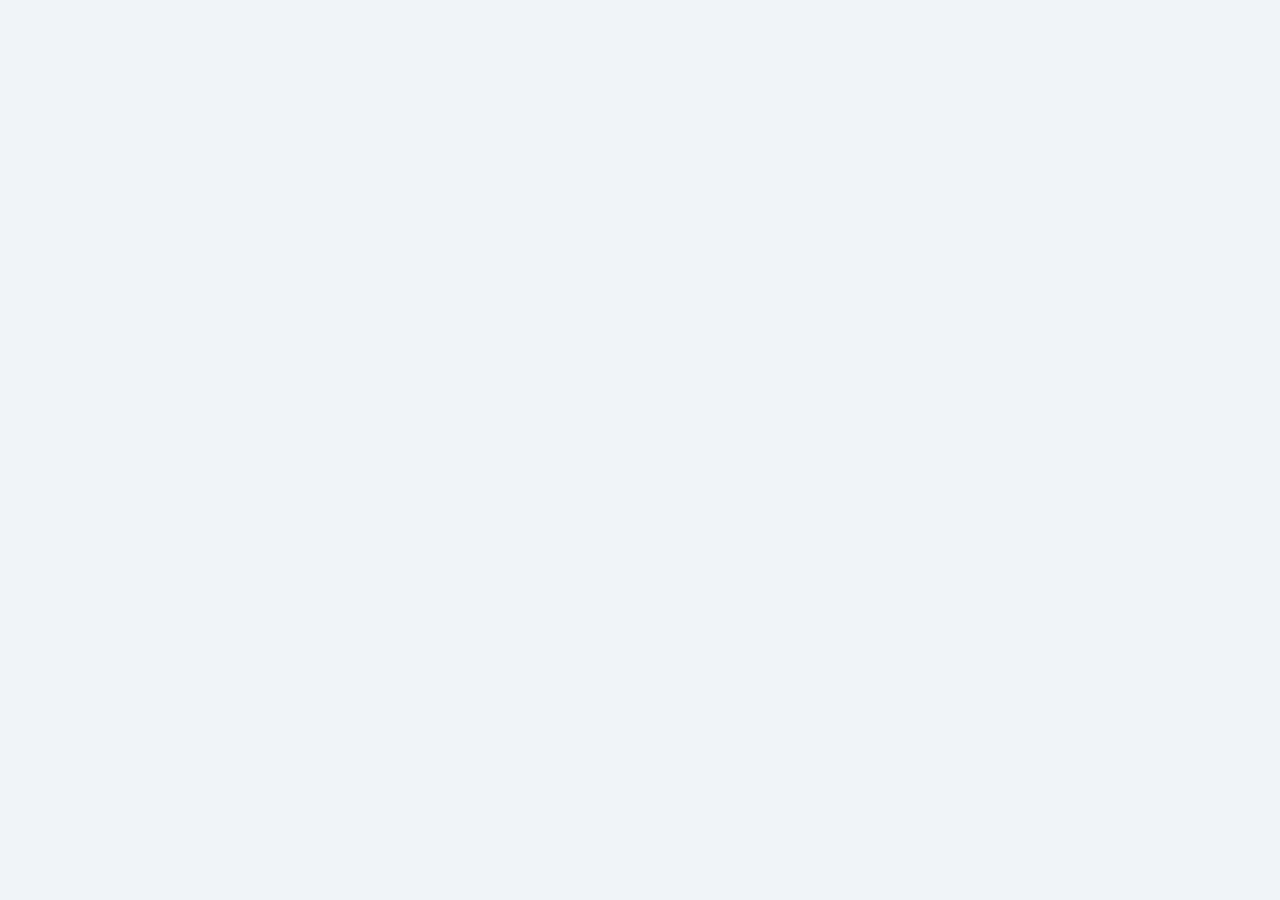
==== index.html @ 01dbf8a0 "Add files via upload" ====
<!DOCTYPE html>
<html lang="ja">
<head>
<meta charset="UTF-8">
<meta name="viewport" content="width=device-width, initial-scale=1.0, maximum-scale=1.0, user-scalable=no, viewport-fit=cover">
<meta name="mobile-web-app-capable" content="yes">
<meta name="apple-mobile-web-app-capable" content="yes">
<title>TFT 1 Stage Simulator</title>
<link rel="icon" href="favicon.ico" type="image/x-icon">
<script src="https://unpkg.com/react@18/umd/react.development.js"></script>
<script src="https://unpkg.com/react-dom@18/umd/react-dom.development.js"></script>
<script src="https://cdnjs.cloudflare.com/ajax/libs/html2canvas/1.4.1/html2canvas.min.js"></script>
<!-- 🌟 Babelをバージョン固定（未固定だと自動更新で壊れる）。8系で従来のJSX変換に固定する -->
<script src="https://unpkg.com/@babel/standalone@8.0.1/babel.min.js"></script>
<script>
  // 🌟 JSXを classic ランタイム（React.createElement）に強制。
  //    これをしないと Babel 8 既定の automatic ランタイムが import 文を出力し、
  //    「Cannot use import statement outside a module」で全画面が真っ白になる。
  Babel.registerPreset('jsx-classic', {
    presets: [[Babel.availablePresets.react, { runtime: 'classic' }]],
  });
</script>
<link href="https://fonts.googleapis.com/css2?family=Rajdhani:wght@500;600;700&family=Orbitron:wght@400;700;900&family=Noto+Sans+JP:wght@400;700;900&display=swap" rel="stylesheet">


<link rel="stylesheet" href="styles.css">
</head>
<body>
<div id="root"></div>

<!-- 共通設定（Firebase / Riotプロキシ / Discord / 管理者） -->
<script src="sim-config.js"></script>

<!-- データセット（app.js より前に読み込む） -->
<!-- champions / items は純粋なデータなので通常スクリプト -->
<script src="data-champions.js"></script>
<script src="data-items.js"></script>
<script src="data-encounters.js"></script>
<!-- augments は内部に JSX を含むため Babel で変換 -->
<script type="text/babel" data-presets="jsx-classic" src="data-augments.js"></script>

<!-- 🧊 3D盤面用：three.js（r128：グローバル環境用安定版） -->
<script src="https://cdnjs.cloudflare.com/ajax/libs/three.js/r128/three.min.js"></script>
<script src="https://cdn.jsdelivr.net/npm/three@0.128.0/examples/js/controls/OrbitControls.js"></script>
<script src="https://cdn.jsdelivr.net/npm/three@0.128.0/examples/js/loaders/GLTFLoader.js"></script>

<!-- 🧊 3D盤面モジュール（JSX を含むため Babel で変換。app.js より前に読み込む） -->
<script type="text/babel" data-presets="jsx-classic" src="board3d.js"></script>

<!-- アプリ本体（JSX を含むため Babel で変換） -->
<script type="text/babel" data-presets="jsx-classic" src="app.js"></script>
</body>
</html>
---- styles.css ----
/* TFT Simulator - styles */
*{margin:0;padding:0;box-sizing:border-box;}
:root {
  /* プロのデザイナー設定：単なる白ではなく、上品な「ペール・フロスト」トーン */
  --gold: #b8860b; --gold2: #d4af37; --blue: #0066cc; --purple: #7a33cc;
  --teal: #008877; --red: #dc3545; 
  --bg0: #f0f4f8; 
  --bg1: #ffffff; 
  --bg2: #e2e8f0; 
  --bg3: #cbd5e1; 
  --border: #94a3b8; 
  --text: #1e293b; 
  --textdim: #64748b;
  --silver: #64748b; --prismatic: #c084fc;
  
  /* 透明度を持たせたパネル用の新設変数 */
  --bg-panel: rgba(255, 255, 255, 0.95);
  --bg-sidebar: rgba(241, 245, 249, 0.85);
  --bg-hex: rgba(226, 232, 240, 0.6);
  --text-main: #1e293b;
  --text-inv: #ffffff;
}
html,body{height:100%;background:var(--bg0);overflow:hidden;font-family:'Noto Sans JP','Rajdhani',sans-serif;color:var(--text);}
#root{height:100%;display:flex;flex-direction:column;}

@keyframes popIn {
  0% { transform: scale(0.5); opacity: 0; }
  70% { transform: scale(1.05); opacity: 1; }
  100% { transform: scale(1); opacity: 1; }
}

/* POPアップのスタイル修正 */
.champ-pop-up {
  /* position: fixed; 等はJS側の親要素が担当するので不要になります */
  animation: popInSimple 0.4s cubic-bezier(0.175, 0.885, 0.32, 1.275) forwards;
}

@keyframes popInSimple {
  0% { transform: scale(0.5); opacity: 0; }
  70% { transform: scale(1.05); opacity: 1; }
  100% { transform: scale(1); opacity: 1; }
}

/* ステージ進行バーのスタイル */
.stage-tracker {
  display: flex;
  align-items: center;
  background: #08101a;
  border: 1px solid #1e2d4a;
  border-top: none;
  border-radius: 0 0 10px 10px;
  padding: 4px 20px;
  gap: 15px;
  box-shadow: 0 4px 15px rgba(0,0,0,0.5);
  position: relative;
}

.stage-num {
  font-family: 'Orbitron';
  font-weight: 900;
  color: #c5d4e8;
  font-size: 14px;
  display: flex;
  align-items: center;
  gap: 8px;
}

.round-dots {
  display: flex;
  align-items: center;
  gap: 10px;
}

.round-icon {
  width: 16px;
  height: 16px;
  display: flex;
  align-items: center;
  justify-content: center;
  filter: grayscale(1);
  opacity: 0.3;
  transition: all 0.3s;
}

.round-icon.active {
  filter: grayscale(0);
  opacity: 1;
  transform: scale(1.2);
}

/* 画像にあったひし形のカレントマーカー */
.round-icon.active::after {
  content: '';
  position: absolute;
  bottom: -12px;
  width: 0;
  height: 0;
  border-left: 6px solid transparent;
  border-right: 6px solid transparent;
  border-bottom: 8px solid var(--blue);
}


@keyframes fadeIn{from{opacity:0;transform:scale(.95)}to{opacity:1;transform:scale(1)}}
@keyframes starUpAnim{0%{transform:scale(0.5);opacity:0}60%{transform:scale(1.1)}100%{transform:scale(1);opacity:1}}
@keyframes shimmer{0%{background-position:-200% center}100%{background-position:200% center}}
@keyframes prismaticGlow{0%{box-shadow:0 0 8px #ff00ff,0 0 16px #00ffff}33%{box-shadow:0 0 8px #ffff00,0 0 16px #ff00ff}66%{box-shadow:0 0 8px #00ffff,0 0 16px #ffff00}100%{box-shadow:0 0 8px #ff00ff,0 0 16px #00ffff}}

.menu-btn { padding:12px 25px; border:1px solid var(--border); background:var(--bg2); color:white; font-family:'Noto Sans JP','Orbitron'; cursor:pointer; border-radius:8px; transition:all 0.2s; text-align:center; font-weight:700;}
.menu-btn:hover { background:var(--bg3); border-color:var(--blue); box-shadow:0 0 15px var(--blue); }

::-webkit-scrollbar { width: 4px; }
::-webkit-scrollbar-track { background: transparent; }
::-webkit-scrollbar-thumb { background: var(--border); border-radius: 10px; }

.aug-card-silver { border-color: var(--silver) !important; box-shadow: 0 0 12px rgba(176,196,222,0.3); }
.aug-card-silver:hover { border-color: white !important; box-shadow: 0 0 20px rgba(176,196,222,0.6) !important; }
.aug-card-gold { border-color: var(--gold) !important; box-shadow: 0 0 12px rgba(200,169,110,0.4); }
.aug-card-gold:hover { border-color: var(--gold2) !important; box-shadow: 0 0 20px rgba(200,169,110,0.7) !important; }
.aug-card-prismatic { border-color: var(--prismatic) !important; animation: prismaticGlow 2s infinite; }
.aug-card-prismatic:hover { box-shadow: 0 0 30px rgba(232,160,255,0.8) !important; }

.aug-tier-silver { color: var(--silver); }
.aug-tier-gold { color: var(--gold2); }
.aug-tier-prismatic { 
  background: linear-gradient(90deg, #ff00ff, #00ffff, #ffff00, #ff00ff);
  background-size: 200%;
  -webkit-text-fill-color: transparent;
  animation: shimmer 2s linear infinite;
}

/* ── スマホ横持ち対応 ── */
@media screen and (max-height: 500px) and (orientation: landscape) {
  /* ステージトラッカー */
  .stage-tracker { padding: 2px 10px; gap: 8px; }
  .stage-num { font-size: 11px; }
  .round-dots { gap: 6px; }

  /* サイドバー系の幅を縮小 */
  .sp-left-trait  { width: 110px !important; padding: 4px !important; }
  .sp-left-item   { width: 44px !important; padding: 4px !important; }
  .sp-right-aug   { width: 72px !important; padding: 8px 3px !important; }

  /* ベンチスロットを小さく */
  .sp-bench-slot  { width: 42px !important; height: 42px !important; }

  /* ショップエリアを低く */
  .sp-shop-area   { height: 108px !important; }
  .sp-shop-header { height: 20px !important; }

  /* NEXTボタンエリアを細く */
  .sp-next-btn-area { width: 100px !important; padding: 8px !important; }
  .sp-next-btn      { height: 52px !important; font-size: 14px !important; }

  /* ヘッダー行を低く */
  .sp-header-row  { height: 36px !important; padding: 0 8px !important; }
  .sp-header-title { font-size: 11px !important; }
}

/* ── ASSET DRAWER ── */
.asset-drawer {
    position: fixed;
    top: 0;
    right: -340px;
    width: 340px;
    height: 100vh;
    background: var(--bg-panel);
    border-left: 1px solid var(--border);
    box-shadow: -8px 0 24px rgba(0,0,0,0.3);
    z-index: 5000;
    transition: right 0.3s cubic-bezier(0.4, 0, 0.2, 1);
    display: flex;
    flex-direction: column;
}
.asset-drawer.open { right: 0; }
.drawer-header {
    padding: 14px 18px;
    border-bottom: 1px solid var(--border);
    display: flex;
    justify-content: space-between;
    align-items: center;
    background: var(--bg2);
}
.drawer-header h3 {
    font-family: 'Noto Sans JP', sans-serif;
    font-weight: 900;
    font-size: 15px;
    color: var(--text-main);
    letter-spacing: 0.5px;
}
.close-drawer-btn {
    background: rgba(0,0,0,0.1);
    border: 1px solid var(--border);
    color: var(--text-main);
    width: 28px;
    height: 28px;
    border-radius: 6px;
    font-size: 16px;
    cursor: pointer;
    display: flex;
    align-items: center;
    justify-content: center;
    transition: all 0.12s;
}
.close-drawer-btn:hover { background: rgba(0,0,0,0.2); }
.drawer-tabs { display: flex; border-bottom: 1px solid var(--border); }
.drawer-tab {
    flex: 1; padding: 10px 0; border: none; background: transparent; cursor: pointer;
    font-size: 12px; font-weight: 900; color: var(--textdim);
    border-bottom: 2px solid transparent; transition: all 0.12s;
}
.drawer-tab.active { color: var(--blue); border-bottom-color: var(--blue); }
.drawer-content { padding: 14px; overflow-y: auto; flex: 1; display: none; }
.drawer-content.active { display: block; }
.drawer-section-title { font-size: 11px; font-weight: 700; color: var(--textdim); margin-top: 14px; margin-bottom: 8px; border-bottom: 1px solid var(--border); padding-bottom: 4px; }
.drawer-section-title:first-child { margin-top: 0; }
.drawer-grid { display: grid; grid-template-columns: repeat(auto-fill, minmax(46px, 1fr)); gap: 8px; }
.asset-icon-wrapper {
  width: 100%;
  aspect-ratio: 1;
  border-radius: 6px;
  cursor: grab;
  border: 2px solid var(--border);
  background: #1e293b;
  display: flex;
  align-items: center;
  justify-content: center;
  overflow: hidden;
  transition: all 0.15s;
  position: relative;
}
.asset-icon-wrapper:hover {
  border-color: var(--gold) !important;
  transform: scale(1.1);
  z-index: 10;
  box-shadow: 0 4px 12px rgba(0,0,0,0.4);
}
.asset-icon-wrapper img { width: 100%; height: 100%; object-fit: cover; pointer-events: none; }

/* ============================================================
   📱 スマホ・タブレット横向き専用 UI (Landscape Only)
   ============================================================ */

/* 縦向き（ポートレート）時に警告を表示して操作をロック */
@media screen and (orientation: portrait) {
  body::after {
    content: "画面を横向きにしてください\A (Please rotate your device)";
    white-space: pre-wrap;
    position: fixed; top: 0; left: 0; width: 100vw; height: 100vh;
    background: var(--bg0); color: var(--text);
    display: flex; align-items: center; justify-content: center;
    font-size: 1.2rem; font-weight: bold; text-align: center;
    z-index: 99999;
  }
}

/* 全体のコンテナを画面いっぱい（フルブリード）に固定。
   ※ html/body/#root に padding:env(safe-area-inset-*) を入れると
     #root が width:100vw を持つため、ノッチ側のパディング分だけ中身が右へはみ出し
     「左側が空白・画面が右に寄る」状態になる。
     セーフエリアは各端の要素（左サイドバー等）に内側パディングとして個別付与する。 */
html, body, #root {
  height: 100vh; width: 100vw;
  overflow: hidden;
  background: var(--bg0);
}

/* ═══ 🌗 ダークテーマ（body.dark でCSS変数を一括反転） ═══ */
body.dark {
  --bg0: #0b1320;
  --bg1: #101c33;
  --bg2: #1c2a44;
  --bg3: #24365a;
  --border: #2a3a55;
  --text: #e2e8f0;
  --textdim: #7d8aa5;
  --bg-panel: rgba(16, 28, 51, 0.95);
  --bg-sidebar: rgba(11, 19, 32, 0.85);
  --bg-hex: rgba(28, 42, 68, 0.6);
  --text-main: #e2e8f0;
  --text-inv: #0b1320;
}
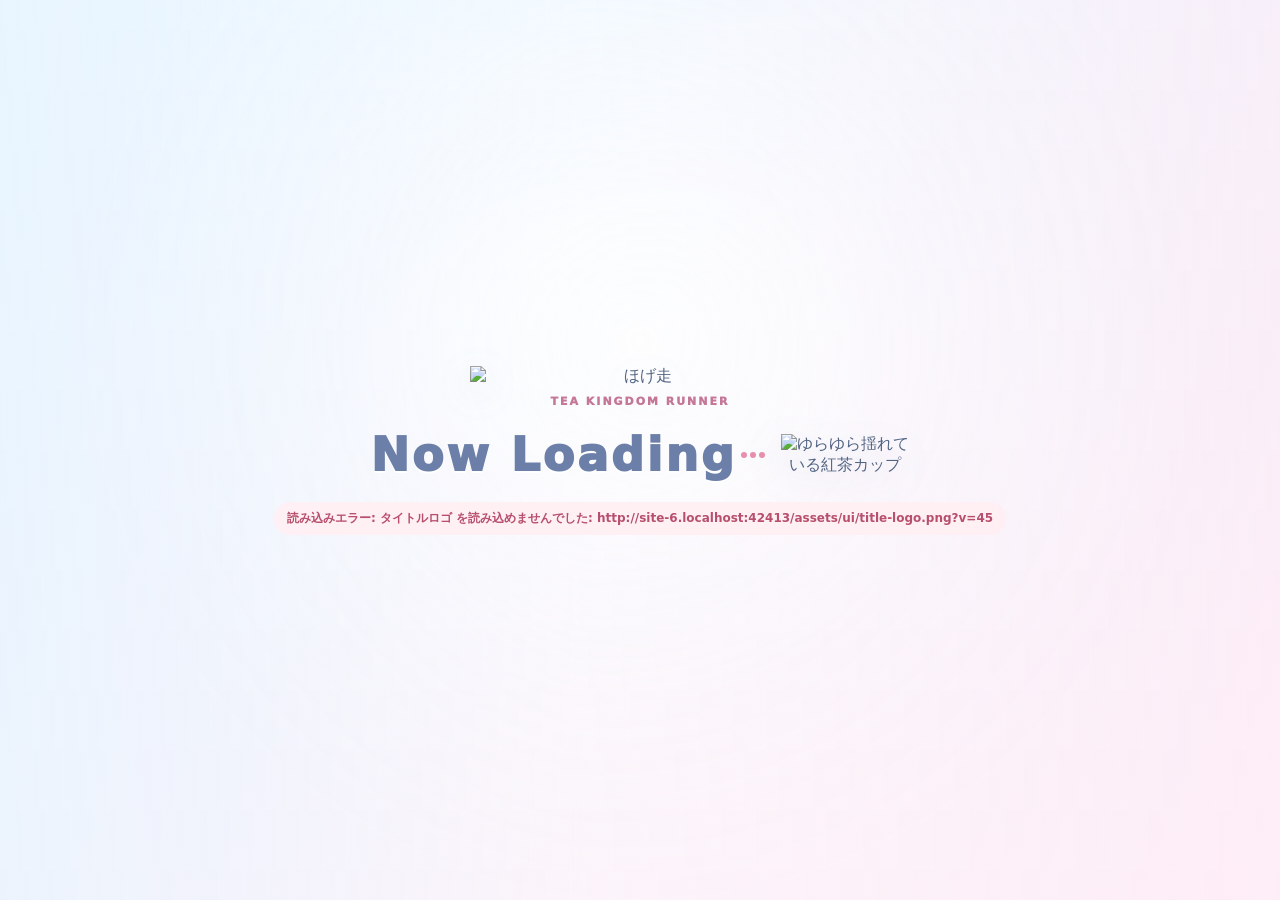
==== commit 0b96fdcc: "Add files via upload" ====
--- a/index.html
+++ b/index.html
@@ -1,53 +1,217 @@
-<!DOCTYPE html>
+<!doctype html>
 <html lang="ja">
 <head>
-<meta charset="UTF-8">
-<meta name="viewport" content="width=device-width, initial-scale=1.0, maximum-scale=1.0, user-scalable=no, viewport-fit=cover">
-<meta name="mobile-web-app-capable" content="yes">
-<meta name="apple-mobile-web-app-capable" content="yes">
-<title>TFT 1 Stage Simulator</title>
-<link rel="icon" href="favicon.ico" type="image/x-icon">
-<script src="https://unpkg.com/react@18/umd/react.development.js"></script>
-<script src="https://unpkg.com/react-dom@18/umd/react-dom.development.js"></script>
-<script src="https://cdnjs.cloudflare.com/ajax/libs/html2canvas/1.4.1/html2canvas.min.js"></script>
-<!-- 🌟 Babelをバージョン固定（未固定だと自動更新で壊れる）。8系で従来のJSX変換に固定する -->
-<script src="https://unpkg.com/@babel/standalone@8.0.1/babel.min.js"></script>
-<script>
-  // 🌟 JSXを classic ランタイム（React.createElement）に強制。
-  //    これをしないと Babel 8 既定の automatic ランタイムが import 文を出力し、
-  //    「Cannot use import statement outside a module」で全画面が真っ白になる。
-  Babel.registerPreset('jsx-classic', {
-    presets: [[Babel.availablePresets.react, { runtime: 'classic' }]],
-  });
-</script>
-<link href="https://fonts.googleapis.com/css2?family=Rajdhani:wght@500;600;700&family=Orbitron:wght@400;700;900&family=Noto+Sans+JP:wght@400;700;900&display=swap" rel="stylesheet">
-
-
-<link rel="stylesheet" href="styles.css">
+  <meta charset="UTF-8" />
+  <meta name="viewport" content="width=device-width, initial-scale=1.0" />
+  <meta name="theme-color" content="#171923" />
+  <title>ほげ走</title>
+  <link rel="icon" type="image/png" sizes="64x64" href="./assets/ui/favicon.png?v=45" />
+  <link rel="apple-touch-icon" sizes="180x180" href="./assets/ui/apple-touch-icon.png?v=45" />
+  <style>
+    html, body { margin: 0; min-height: 100%; }
+    body.app-loading { overflow: hidden; }
+    body.app-loading .app-shell,
+    body.app-loading .footer { display: none !important; }
+    #boot-splash { position: fixed; inset: 0; z-index: 99999; }
+  </style>
+  <link rel="stylesheet" href="./styles.css?v=45" />
 </head>
-<body>
-<div id="root"></div>
-
-<!-- 共通設定（Firebase / Riotプロキシ / Discord / 管理者） -->
-<script src="sim-config.js"></script>
-
-<!-- データセット（app.js より前に読み込む） -->
-<!-- champions / items は純粋なデータなので通常スクリプト -->
-<script src="data-champions.js"></script>
-<script src="data-items.js"></script>
-<script src="data-encounters.js"></script>
-<!-- augments は内部に JSX を含むため Babel で変換 -->
-<script type="text/babel" data-presets="jsx-classic" src="data-augments.js"></script>
-
-<!-- 🧊 3D盤面用：three.js（r128：グローバル環境用安定版） -->
-<script src="https://cdnjs.cloudflare.com/ajax/libs/three.js/r128/three.min.js"></script>
-<script src="https://cdn.jsdelivr.net/npm/three@0.128.0/examples/js/controls/OrbitControls.js"></script>
-<script src="https://cdn.jsdelivr.net/npm/three@0.128.0/examples/js/loaders/GLTFLoader.js"></script>
-
-<!-- 🧊 3D盤面モジュール（JSX を含むため Babel で変換。app.js より前に読み込む） -->
-<script type="text/babel" data-presets="jsx-classic" src="board3d.js"></script>
-
-<!-- アプリ本体（JSX を含むため Babel で変換） -->
-<script type="text/babel" data-presets="jsx-classic" src="app.js"></script>
+<body class="app-loading">
+  <div id="boot-splash" class="boot-splash" role="status" aria-live="polite">
+    <div class="loading-scene">
+      <div class="loading-brand">
+        <img class="loading-logo-image" src="./assets/ui/title-logo.png?v=45" alt="ほげ走" />
+        <p class="loading-kicker">TEA KINGDOM RUNNER</p>
+      </div>
+
+      <div class="loading-bottom-right">
+        <div class="loading-text-wrap">
+          <span class="now-loading-text">Now Loading</span>
+          <span class="loading-ellipsis"><i></i><i></i><i></i></span>
+        </div>
+        <img id="loading-runner" class="loading-runner loading-teacup" data-loading-kind="teacup" src="./assets/items/tea-cup.png?v=45" alt="ゆらゆら揺れている紅茶カップ" />
+      </div>
+      <p id="boot-status" class="boot-status">ゲーム素材を読み込んでいます…</p>
+    </div>
+  </div>
+  <main class="app-shell">
+    <header class="topbar">
+      <div>
+        <div class="eyebrow">TEA ROGUELIKE RUNNER</div>
+        <div class="title-logo" aria-label="ほげ走">
+          <img class="title-logo-image" src="./assets/ui/title-logo.png?v=45" alt="ほげ走" />
+        </div>
+      </div>
+    </header>
+
+    <section id="login-screen" class="panel login-panel hidden">
+      <div class="hero-visual">
+        <img class="login-character" src="./assets/player/portrait.jpg?v=45" alt="ほげ走の操作キャラ" />
+      </div>
+      <div>
+        <p class="eyebrow">USERNAME ONLY</p>
+        <h2>名前を入れたら、すぐスタート。</h2>
+        <p class="muted">メールアドレス・パスワードは不要です。このブラウザに匿名セッションを保存します。</p>
+        <form id="login-form" class="login-form">
+          <label for="username-input">プレイヤー名</label>
+          <div class="login-row">
+            <input id="username-input" type="text" maxlength="16" minlength="1" placeholder="例：けんたん" autocomplete="nickname" required />
+            <button class="primary-button" type="submit">この名前で遊ぶ</button>
+          </div>
+          <p id="login-error" class="error-text" role="alert"></p>
+        </form>
+      </div>
+    </section>
+
+    <section id="game-screen" class="game-layout hidden">
+      <div class="game-column">
+        <div class="game-frame panel">
+          <div class="in-game-ui" aria-label="ゲーム情報表示">
+            <div class="in-game-ui-row">
+              <div id="user-badge" class="user-badge game-user-badge hidden">
+                <span class="status-dot"></span>
+                <span class="user-badge-label">PLAYER</span>
+                <span id="current-username"></span>
+              </div>
+              <div class="scoreboard-pop">
+                <div class="game-stat game-stat-score">
+                  <div class="game-stat-head"><img class="game-stat-icon" src="./assets/ui/hud/score.png?v=45" alt="" /><span>SCORE</span></div>
+                  <strong id="score-label">0m</strong>
+                </div>
+                <div class="game-stat game-stat-cup">
+                  <div class="game-stat-head"><img class="game-stat-icon" src="./assets/ui/hud/tea-cup.png?v=45" alt="" /><span>TEA CUP</span></div>
+                  <strong id="coin-label">0</strong>
+                </div>
+                <div class="game-stat game-stat-next">
+                  <div class="game-stat-head"><img class="game-stat-icon" src="./assets/ui/hud/next-item.png?v=45" alt="" /><span>NEXT ITEM</span></div>
+                  <strong id="upgrade-label">10</strong>
+                </div>
+                <div class="game-stat game-stat-best">
+                  <div class="game-stat-head"><img class="game-stat-icon" src="./assets/ui/hud/best.png?v=45" alt="" /><span>BEST</span></div>
+                  <strong id="best-label">0m</strong>
+                </div>
+              </div>
+            </div>
+            <div class="build-pop panel-lite">
+              <div class="build-pop-title"><img class="build-pop-icon" src="./assets/ui/hud/build.png?v=45" alt="" /><span>今回の強化</span></div>
+              <div id="build-list" class="build-list build-list-ingame"><span class="muted">まだ強化なし</span></div>
+            </div>
+          </div>
+          <canvas id="game-canvas" width="960" height="540" aria-label="ほげ走ゲーム画面"></canvas>
+
+          <div id="start-overlay" class="overlay-card overlay-start">
+            <div class="overlay-inner">
+              <p id="overlay-eyebrow" class="eyebrow">WELCOME TO THE TEA KINGDOM</p>
+                            <img id="overlay-character" class="overlay-character" src="./assets/ui/title-key-art.png?v=45" alt="ほげ走のキャラクター" />
+              <h2 id="start-title">ほげ走</h2>
+              <div id="result-score-panel" class="result-score-panel hidden" aria-live="polite">
+                <span class="result-score-label">RESULT SCORE</span>
+                <strong id="result-score-value">0m</strong>
+                <span id="result-tea-value" class="result-tea-value">0 TEA</span>
+              </div>
+              <p id="start-description">ジャンプとしゃがみで敵をかわし、紅茶入りのカップを集めよう。</p>
+              <p id="overlay-note" class="overlay-note">ふしぎな紅茶の国を駆け抜けよう！</p>
+              <form id="menu-name-form" class="menu-name-form">
+                <label for="menu-username-input">プレイヤー名</label>
+                <div class="menu-name-row">
+                  <input id="menu-username-input" type="text" maxlength="16" minlength="1" placeholder="例：けんたん" autocomplete="nickname" required />
+                  <button id="menu-name-save" class="primary-button menu-name-save" type="submit">名前を保存</button>
+                </div>
+                <p id="menu-name-status" class="muted small">ここで設定した名前で遊びます。ランキングにもこの名前で記録されます。</p>
+              </form>
+              <div class="start-feature-grid" aria-label="ゲーム紹介">
+                <div class="start-feature-card feature-run"><strong>RUN</strong><span>敵や障害物をかわしてどこまでも進もう</span></div>
+                <div class="start-feature-card feature-cup"><strong>COLLECT</strong><span>紅茶カップを集めて能力をアンロック</span></div>
+                <div class="start-feature-card feature-upgrade"><strong>POWER UP</strong><span>好きな強化を選んでベスト更新を狙おう</span></div>
+              </div>
+              <div class="start-action-badges">
+                <span class="start-action-badge">1P SOLO</span>
+                <span class="start-action-badge">CUTE ROGUELIKE RUN</span>
+                <span class="start-action-badge">BEST SCORE CHALLENGE</span>
+              </div>
+              <div class="start-keybind-box">
+                <div class="keybind-heading">
+                  <div>
+                    <p class="eyebrow">KEY CONFIG</p>
+                    <h3>スタート前に操作キー設定</h3>
+                  </div>
+                  <button id="reset-keybinds" class="text-button key-reset" type="button">初期設定に戻す</button>
+                </div>
+                <p id="keybind-status" class="muted small">変更したいボタンを押してから、割り当てたいキーを入力してください。</p>
+                <div class="keybind-grid compact-keybind-grid">
+                  <div class="keybind-action">
+                    <strong>ジャンプ</strong>
+                    <button class="keybind-button" data-action="jump" data-slot="0" type="button">Space</button>
+                    <button class="keybind-button" data-action="jump" data-slot="1" type="button">W</button>
+                    <button class="keybind-button" data-action="jump" data-slot="2" type="button">↑</button>
+                  </div>
+                  <div class="keybind-action">
+                    <strong>しゃがみ</strong>
+                    <button class="keybind-button" data-action="duck" data-slot="0" type="button">S</button>
+                    <button class="keybind-button" data-action="duck" data-slot="1" type="button">↓</button>
+                  </div>
+                  <div class="keybind-action ability-bind-action">
+                    <strong>能力① 左</strong>
+                    <button class="keybind-button" data-action="upgrade1" data-slot="0" type="button">Q</button>
+                    <button class="keybind-button" data-action="upgrade1" data-slot="1" type="button">1</button>
+                  </div>
+                  <div class="keybind-action ability-bind-action">
+                    <strong>能力② 中</strong>
+                    <button class="keybind-button" data-action="upgrade2" data-slot="0" type="button">W</button>
+                    <button class="keybind-button" data-action="upgrade2" data-slot="1" type="button">2</button>
+                  </div>
+                  <div class="keybind-action ability-bind-action">
+                    <strong>能力③ 右</strong>
+                    <button class="keybind-button" data-action="upgrade3" data-slot="0" type="button">E</button>
+                    <button class="keybind-button" data-action="upgrade3" data-slot="1" type="button">3</button>
+                  </div>
+                </div>
+                <p class="menu-key-note"><strong>決定：</strong>スタート / リトライは Space　・　能力選択は左から Q/W/E または 1/2/3</p>
+              </div>
+              <div class="result-action-row">
+                <button id="home-button" class="home-button hidden" type="button">HOME</button>
+                <button id="start-button" class="primary-button big-button start-button-game" type="button">ゲームスタート</button>
+              </div>
+              <p id="start-press-hint" class="start-press-hint">クリック / Space でスタート</p>
+            </div>
+          </div>
+
+          <div id="upgrade-overlay" class="upgrade-overlay hidden">
+            <div class="upgrade-box">
+              <div class="upgrade-heading">
+                <p class="upgrade-kicker">SPECIAL TEA TIME</p>
+                <h2>どの力をえらぶ？</h2>
+                <p class="upgrade-subtitle">ほげっと すてきな力で もっと先へ！</p>
+              </div>
+              <div id="upgrade-cards" class="upgrade-cards"></div>
+              <button id="upgrade-confirm" class="upgrade-confirm" type="button" disabled>この力をえらぶ</button>
+            </div>
+          </div>
+        </div>
+
+        <div class="mobile-gesture-help">スマホ操作：ゲーム画面を <strong>上フリック＝ジャンプ</strong> / <strong>下フリック＝しゃがみ</strong></div>
+        <div class="mobile-controls">
+          <button id="jump-button" class="control-button jump-button" type="button">JUMP</button>
+          <button id="duck-button" class="control-button duck-button" type="button">DUCK</button>
+        </div>
+      </div>
+
+      <aside class="panel ranking-panel">
+        <div class="ranking-logo-row">
+          <img class="ranking-logo-image" src="./assets/ui/ranking/ranking-logo.png?v=45" alt="ランキング" />
+          <button id="refresh-ranking" class="icon-button" type="button" title="ランキング更新">↻</button>
+        </div>
+        <div class="ranking-divider-wrap" aria-hidden="true"><img class="ranking-divider" src="./assets/ui/ranking/divider-ornament.png?v=45" alt="" /></div>
+        <div id="ranking-status" class="ranking-status">読み込み中...</div>
+        <ol id="ranking-list" class="ranking-list"></ol>
+      </aside>
+    </section>
+  </main>
+
+  <footer class="footer">ほげ走 — browser-only pixel roguelike runner</footer>
+
+  <script src="https://cdn.jsdelivr.net/npm/@supabase/supabase-js@2"></script>
+  <script src="./config.js?v=45"></script>
+  <script src="./game.js?v=45" defer></script>
 </body>
 </html>
--- a/styles.css
+++ b/styles.css
@@ -1,282 +1,4087 @@
-/* TFT Simulator - styles */
-*{margin:0;padding:0;box-sizing:border-box;}
 :root {
-  /* プロのデザイナー設定：単なる白ではなく、上品な「ペール・フロスト」トーン */
-  --gold: #b8860b; --gold2: #d4af37; --blue: #0066cc; --purple: #7a33cc;
-  --teal: #008877; --red: #dc3545; 
-  --bg0: #f0f4f8; 
-  --bg1: #ffffff; 
-  --bg2: #e2e8f0; 
-  --bg3: #cbd5e1; 
-  --border: #94a3b8; 
-  --text: #1e293b; 
-  --textdim: #64748b;
-  --silver: #64748b; --prismatic: #c084fc;
-  
-  /* 透明度を持たせたパネル用の新設変数 */
-  --bg-panel: rgba(255, 255, 255, 0.95);
-  --bg-sidebar: rgba(241, 245, 249, 0.85);
-  --bg-hex: rgba(226, 232, 240, 0.6);
-  --text-main: #1e293b;
-  --text-inv: #ffffff;
-}
-html,body{height:100%;background:var(--bg0);overflow:hidden;font-family:'Noto Sans JP','Rajdhani',sans-serif;color:var(--text);}
-#root{height:100%;display:flex;flex-direction:column;}
-
-@keyframes popIn {
-  0% { transform: scale(0.5); opacity: 0; }
-  70% { transform: scale(1.05); opacity: 1; }
-  100% { transform: scale(1); opacity: 1; }
-}
-
-/* POPアップのスタイル修正 */
-.champ-pop-up {
-  /* position: fixed; 等はJS側の親要素が担当するので不要になります */
-  animation: popInSimple 0.4s cubic-bezier(0.175, 0.885, 0.32, 1.275) forwards;
-}
-
-@keyframes popInSimple {
-  0% { transform: scale(0.5); opacity: 0; }
-  70% { transform: scale(1.05); opacity: 1; }
-  100% { transform: scale(1); opacity: 1; }
-}
-
-/* ステージ進行バーのスタイル */
-.stage-tracker {
+  --bg: #eaf4ff;
+  --panel: #fffaf8;
+  --panel-2: #eef5ff;
+  --line: #9db2cf;
+  --text: #48556f;
+  --muted: #7083a1;
+  --accent: #f3d560;
+  --accent-2: #88ddcf;
+  --danger: #f17895;
+  --shadow: 0 18px 44px rgba(117, 143, 183, 0.22);
+}
+
+* { box-sizing: border-box; }
+
+html, body { margin: 0; min-height: 100%; background: var(--bg); color: var(--text); }
+
+body {
+  font-family: "Hiragino Kaku Gothic ProN", "Yu Gothic", system-ui, sans-serif;
+  background-image:
+    linear-gradient(rgba(134, 164, 204, .12) 1px, transparent 1px),
+    linear-gradient(90deg, rgba(134, 164, 204, .12) 1px, transparent 1px);
+  background-size: 24px 24px;
+}
+
+
+/* 起動中・ログイン認証中は未完成の画面を見せない */
+body.app-loading { overflow: hidden; }
+body.app-loading .app-shell,
+body.app-loading .footer {
+  visibility: hidden;
+  opacity: 0;
+}
+
+.boot-splash {
+  position: fixed;
+  inset: 0;
+  z-index: 99999;
+  display: grid;
+  place-items: stretch;
+  overflow: hidden;
+  color: #526483;
+  background:
+    linear-gradient(180deg, rgba(235,246,255,.74), rgba(255,239,247,.80)),
+    url('./assets/ui/title-key-art.png?v=45') center / cover no-repeat;
+  opacity: 1;
+  visibility: visible;
+  pointer-events: auto;
+  transition: opacity .35s ease, visibility .35s ease;
+}
+
+body.app-ready .boot-splash {
+  opacity: 0;
+  visibility: hidden;
+  pointer-events: none;
+}
+
+body.app-ready .app-shell,
+body.app-ready .footer {
+  visibility: visible;
+  opacity: 1;
+  transition: opacity .35s ease;
+}
+
+.loading-scene {
+  position: relative;
+  width: 100%;
+  height: 100%;
+  min-height: 100dvh;
+  padding: clamp(22px, 4vw, 54px);
+  background:
+    radial-gradient(circle at 50% 38%, rgba(255,255,255,.80), rgba(255,255,255,.22) 42%, transparent 67%),
+    linear-gradient(90deg, rgba(230,244,255,.72), rgba(255,255,255,.24) 45%, rgba(255,235,245,.62));
+}
+
+.loading-brand {
+  width: fit-content;
+  max-width: 92vw;
+  padding: 12px 22px 14px;
+  border: 2px solid rgba(255,255,255,.92);
+  border-radius: 24px;
+  background: rgba(255,255,255,.76);
+  box-shadow: 0 14px 36px rgba(89,119,167,.18);
+  backdrop-filter: blur(9px);
+}
+.loading-logo-row {
   display: flex;
   align-items: center;
-  background: #08101a;
-  border: 1px solid #1e2d4a;
-  border-top: none;
-  border-radius: 0 0 10px 10px;
-  padding: 4px 20px;
-  gap: 15px;
-  box-shadow: 0 4px 15px rgba(0,0,0,0.5);
+  gap: 11px;
+  color: #6277a3;
+  font-size: clamp(26px, 4vw, 46px);
+  font-weight: 1000;
+}
+.loading-logo-row strong { letter-spacing: .08em; }
+.loading-kicker {
+  margin: 5px 0 0;
+  color: #c47796;
+  font-size: 11px;
+  font-weight: 1000;
+  letter-spacing: .18em;
+}
+
+.loading-guide {
+  position: absolute;
+  left: clamp(22px, 5vw, 72px);
+  top: 50%;
+  transform: translateY(-44%);
+  width: min(560px, 58vw);
+  padding: clamp(18px, 2.5vw, 30px);
+  border: 3px solid rgba(255,255,255,.92);
+  border-radius: 30px;
+  background: rgba(255,252,250,.86);
+  box-shadow: 0 22px 48px rgba(86,117,166,.22);
+  backdrop-filter: blur(12px);
+}
+.loading-guide h2 {
+  margin: 0 0 16px;
+  color: #5e73a0;
+  font-size: clamp(24px, 3vw, 36px);
+}
+.loading-guide-grid {
+  display: grid;
+  grid-template-columns: 1fr 1fr;
+  gap: 14px;
+}
+.loading-guide-card {
+  display: grid;
+  grid-template-columns: auto 1fr;
+  gap: 8px 12px;
+  align-items: center;
+  padding: 15px;
+  border: 2px solid #d7e2f3;
+  border-radius: 20px;
+  background: linear-gradient(180deg, rgba(255,255,255,.96), rgba(245,249,255,.93));
+}
+.loading-guide-card .guide-device {
+  grid-column: 1 / -1;
+  width: fit-content;
+  padding: 4px 9px;
+  border-radius: 999px;
+  color: #fff;
+  background: #8daadd;
+  font-size: 10px;
+  font-weight: 1000;
+  letter-spacing: .08em;
+}
+.loading-guide-card strong { color: #6e6a8f; font-size: 13px; }
+.loading-guide-card span:not(.guide-device) { color: #687b9d; font-size: 12px; font-weight: 800; }
+.loading-tip {
+  margin: 14px 0 0;
+  color: #a16f88;
+  line-height: 1.65;
+  font-size: 13px;
+  font-weight: 800;
+}
+
+.loading-bottom-right {
+  position: absolute;
+  right: clamp(18px, 4vw, 58px);
+  bottom: clamp(22px, 4vw, 48px);
+  display: flex;
+  align-items: flex-end;
+  gap: 8px;
+}
+.loading-text-wrap {
+  display: flex;
+  align-items: baseline;
+  gap: 5px;
+  padding-bottom: 16px;
+}
+.now-loading-text {
+  color: #6b7fa8;
+  font-size: clamp(18px, 2.1vw, 30px);
+  font-weight: 1000;
+  letter-spacing: .06em;
+  text-shadow: 0 2px 0 rgba(255,255,255,.9);
+  animation: loadingWave 1.65s ease-in-out infinite;
+}
+.loading-ellipsis { display: inline-flex; gap: 3px; }
+.loading-ellipsis i {
+  width: 6px;
+  height: 6px;
+  border-radius: 50%;
+  background: #e790ad;
+  animation: loadingDot 1s ease-in-out infinite alternate;
+}
+.loading-ellipsis i:nth-child(2) { animation-delay: .16s; }
+.loading-ellipsis i:nth-child(3) { animation-delay: .32s; }
+.loading-runner {
+  width: clamp(92px, 12vw, 158px);
+  height: auto;
+  object-fit: contain;
+  image-rendering: auto;
+  filter: drop-shadow(0 10px 9px rgba(76,105,152,.18));
+  animation: runnerBob .48s ease-in-out infinite alternate;
+}
+.boot-status {
+  position: absolute;
+  left: clamp(22px, 5vw, 72px);
+  bottom: clamp(22px, 4vw, 45px);
+  margin: 0;
+  padding: 8px 13px;
+  border-radius: 999px;
+  color: #7c8dac;
+  background: rgba(255,255,255,.72);
+  font-size: 12px;
+  font-weight: 900;
+  backdrop-filter: blur(8px);
+}
+.boot-error .boot-status { color: #b74f6d; background: rgba(255,239,244,.92); }
+
+@keyframes loadingWave {
+  0%,100% { transform: translateY(0) rotate(-1deg); }
+  25% { transform: translateY(-4px) rotate(.6deg); }
+  55% { transform: translateY(2px) rotate(-.5deg); }
+  78% { transform: translateY(-2px) rotate(.8deg); }
+}
+@keyframes loadingDot { from { transform: translateY(0); opacity: .4; } to { transform: translateY(-6px); opacity: 1; } }
+@keyframes runnerBob { from { transform: translateY(0) rotate(-.5deg); } to { transform: translateY(-4px) rotate(.5deg); } }
+
+@media (max-width: 760px) {
+  .loading-scene { padding: 16px; }
+  .loading-brand { padding: 9px 14px 11px; }
+  .loading-guide {
+    left: 14px;
+    right: 14px;
+    top: 47%;
+    width: auto;
+    transform: translateY(-50%);
+    padding: 16px;
+  }
+  .loading-guide-grid { grid-template-columns: 1fr; gap: 9px; }
+  .loading-guide-card { padding: 10px 12px; }
+  .loading-tip { margin-top: 9px; font-size: 11px; }
+  .loading-bottom-right { right: 12px; bottom: 18px; }
+  .loading-text-wrap { padding-bottom: 8px; }
+  .loading-runner { width: 92px; }
+  .boot-status { left: 12px; bottom: 14px; max-width: 46vw; font-size: 10px; }
+}
+
+.hidden { display: none !important; }
+
+.panel {
+  background: linear-gradient(180deg, rgba(255,255,255,.92), rgba(255,249,251,.98));
+  border: 2px solid #c4d2ec;
+  border-radius: 24px;
+  box-shadow: var(--shadow);
+}
+
+.login-panel {
+  min-height: 430px;
+  display: grid;
+  grid-template-columns: minmax(260px, .9fr) minmax(300px, 1.1fr);
+  align-items: center;
+  gap: 32px;
+  padding: clamp(26px, 6vw, 52px);
+  background:
+    linear-gradient(180deg, rgba(255,255,255,.18), rgba(255,255,255,.44)),
+    url('./assets/ui/title-key-art.png?v=45') center / cover no-repeat;
+}
+
+.login-panel h2 { margin: 0 0 12px; font-size: clamp(30px, 4vw, 54px); }
+.hero-visual { display: grid; place-items: center; }
+.hero-card {
+  padding: 16px;
+  border-radius: 28px;
+  background: rgba(255,255,255,.58);
+  border: 2px solid rgba(255,255,255,.72);
+  backdrop-filter: blur(3px);
+}
+.login-hero-logo { width: min(100%, 360px); height: auto; display: block; margin: 0 auto 10px; }
+.login-copy-card {
+  padding: 24px 24px 20px;
+  border-radius: 28px;
+  background: rgba(255, 251, 247, .88);
+  border: 2px solid rgba(208, 219, 239, .9);
+  box-shadow: 0 16px 30px rgba(123, 145, 181, .15);
+  backdrop-filter: blur(4px);
+}
+.login-character {
+  width: min(100%, 560px);
+  height: auto;
+  display: block;
+  margin: 0 auto;
+  border-radius: 20px;
+  border: 2px solid rgba(255,255,255,.82);
+  box-shadow: 0 18px 24px rgba(92, 119, 163, .18);
+  filter: none;
+}
+
+.login-form { margin-top: 28px; }
+.login-form label { display: block; margin-bottom: 8px; font-weight: 800; }
+.login-row { display: flex; gap: 10px; }
+.login-row input {
+  flex: 1; min-width: 0; padding: 14px 16px; color: var(--text); background: #ffffff;
+  border: 2px solid var(--line); outline: none;
+}
+.login-row input:focus { border-color: var(--accent); }
+.error-text { min-height: 22px; color: var(--danger); font-size: 13px; }
+
+.primary-button, .control-button, .upgrade-card {
+  border: 2px solid #ffffff; color: #52617f; background: linear-gradient(180deg, #ffeaa8, #f3d560); font-weight: 1000;
+  box-shadow: 0 8px 18px rgba(188, 153, 71, .25); transition: transform .08s ease, box-shadow .08s ease; border-radius: 18px;
+}
+.primary-button { padding: 14px 20px; }
+.primary-button:hover, .control-button:hover, .upgrade-card:hover { transform: translateY(-1px); box-shadow: 0 10px 22px rgba(188, 153, 71, .28); }
+.primary-button:active, .control-button:active, .upgrade-card:active { transform: translateY(1px) scale(.99); box-shadow: 0 5px 10px rgba(188, 153, 71, .22); }
+.big-button { min-width: 180px; font-size: 16px; padding: 11px 20px; }
+
+.user-badge { display: flex; align-items: center; gap: 9px; padding: 9px 12px; background: var(--panel); border: 1px solid var(--line); }
+.status-dot { width: 9px; height: 9px; border-radius: 50%; background: var(--accent-2); box-shadow: 0 0 14px var(--accent-2); }
+.text-button, .icon-button { border: 0; background: transparent; color: var(--muted); }
+.text-button:hover, .icon-button:hover { color: var(--text); }
+.icon-button { font-size: 24px; }
+
+.game-layout { display: grid; grid-template-columns: minmax(0, 1fr) 330px; gap: 16px; align-items: start; }
+.game-column { min-width: 0; display: grid; gap: 12px; }
+.hud-strip { display: grid; grid-template-columns: repeat(4, 1fr); }
+.hud-item { padding: 12px 16px; border-right: 1px solid var(--line); }
+.hud-item:last-child { border-right: 0; }
+.hud-item span { display: block; color: var(--muted); font-size: 11px; font-weight: 900; letter-spacing: .12em; }
+.hud-item strong { font-size: 22px; }
+
+.game-frame { position: relative; overflow: hidden; aspect-ratio: 16 / 9; background: linear-gradient(180deg, #dff2ff, #fff6fb); border-radius: 28px; }
+#game-canvas { display: block; width: 100%; height: 100%; image-rendering: auto; touch-action: none; }
+
+.overlay-card, .upgrade-overlay {
+  position: absolute;
+  inset: 0;
+  z-index: 20;
+  display: grid;
+  place-items: center;
+  padding: 14px;
+  overflow: auto;
+  background: rgba(218, 231, 250, .70);
+  backdrop-filter: blur(5px);
+}
+
+.upgrade-overlay {
+  background: rgba(224, 232, 246, .84);
+  backdrop-filter: blur(14px) saturate(.95);
+}
+
+.overlay-start {
+  background:
+    linear-gradient(180deg, rgba(232,242,255,.18), rgba(255,238,247,.30)),
+    url('./assets/ui/title-key-art.png?v=45') center / cover no-repeat;
+}
+
+.overlay-inner {
+  width: min(520px, 96%);
+  max-height: calc(100% - 16px);
+  overflow-y: auto;
+  padding: 18px 22px 20px;
+  text-align: center;
+  color: #526483;
+  background: rgba(255, 252, 250, .90);
+  border: 3px solid rgba(255,255,255,.92);
+  border-radius: 28px;
+  box-shadow: 0 18px 38px rgba(85, 113, 158, .22);
+  backdrop-filter: blur(8px);
+}
+
+.overlay-start .overlay-inner {
+  border-color: rgba(255, 232, 172, .92);
+}
+
+.overlay-gameover {
+  background: rgba(236, 226, 242, .76);
+}
+
+.overlay-gameover .overlay-inner {
+  border-color: rgba(246, 174, 194, .95);
+  background: rgba(255, 247, 250, .94);
+}
+
+.overlay-logo {
+  display: block;
+  margin: 0 auto 6px;
+}
+
+.overlay-logo-image {
+  display: block;
+  width: min(340px, 82vw);
+  max-width: 100%;
+  height: auto;
+  margin: 0 auto;
+  filter: drop-shadow(0 8px 14px rgba(103, 132, 180, .20));
+}
+
+.overlay-character {
+  display: block;
+  width: min(220px, 52vw);
+  max-height: 170px;
+  object-fit: contain;
+  height: auto;
+  margin: 6px auto 4px;
+  image-rendering: auto;
+  filter: drop-shadow(0 8px 14px rgba(98, 126, 168, .20));
+}
+
+/* スタート画面は背景そのものがメインビジュアルなので重複画像は非表示 */
+.overlay-start .overlay-character {
+  display: none;
+}
+
+.overlay-gameover .overlay-character {
+  display: block;
+  width: min(240px, 52vw);
+  max-height: 135px;
+}
+
+.overlay-inner h2 {
+  margin: 8px 0 6px;
+  font-size: clamp(24px, 3vw, 34px);
+  color: #5d6f96;
+}
+
+.overlay-inner p {
+  margin: 6px auto;
+  line-height: 1.65;
+}
+
+.overlay-note {
+  color: #a47791;
+  font-size: 13px;
+  font-weight: 800;
+}
+
+.control-help {
+  display: flex;
+  justify-content: center;
+  flex-wrap: wrap;
+  gap: 10px 18px;
+  margin: 10px 0 12px;
+  color: #7184a7;
+  font-size: 12px;
+  font-weight: 800;
+}
+.augment-box {
   position: relative;
-}
-
-.stage-num {
-  font-family: 'Orbitron';
+  width: min(960px, 100%);
+  min-height: min(650px, calc(100vh - 42px));
+  padding: 224px 78px 54px;
+  overflow: hidden;
+  isolation: isolate;
+  background:
+    linear-gradient(180deg, rgba(255,255,255,.16), rgba(255,255,255,.22)),
+    url('./assets/backgrounds/ability-select-bg.png?v=45') center / cover no-repeat;
+  border: 3px solid rgba(255,255,255,.96);
+  border-radius: 30px;
+  box-shadow: 0 18px 0 rgba(106, 131, 176, .13), 0 28px 60px rgba(98, 120, 158, .30);
+}
+.augment-box::before {
+  content: "";
+  position: absolute;
+  inset: 0;
+  z-index: 0;
+  background:
+    linear-gradient(180deg, rgba(255, 248, 252, .60), rgba(245, 249, 255, .72));
+}
+.augment-box::after {
+  content: "";
+  position: absolute;
+  left: 50%;
+  top: 210px;
+  transform: translateX(-50%);
+  width: min(860px, calc(100% - 54px));
+  height: calc(100% - 246px);
+  z-index: 1;
+  border-radius: 30px;
+  background: rgba(255, 252, 250, .66);
+  border: 2px solid rgba(255,255,255,.58);
+  box-shadow: inset 0 0 0 1px rgba(234, 221, 225, .5);
+  backdrop-filter: blur(10px);
+}
+/* 生成素材側にタイトル・装飾が描かれているため、コード側の重複タイトルは隠す */
+.augment-topline,
+.augment-box > h2,
+.augment-subtitle,
+.augment-rule,
+.augment-footer {
+  display: none;
+}
+.upgrade-cards {
+  position: relative;
+  z-index: 3;
+  display: grid;
+  grid-template-columns: repeat(3, minmax(0, 1fr));
+  gap: 24px;
+  margin: 0 auto;
+  width: min(780px, 100%);
+  align-items: stretch;
+}
+.augment-card {
+  position: relative;
+  min-height: 322px;
+  padding: 24px 16px 18px;
+  overflow: hidden;
+  text-align: center;
+  color: #4e5d81;
+  background: linear-gradient(180deg, rgba(255,255,255,.985), rgba(255,249,245,.98));
+  border: 3px solid #c4d7f5;
+  border-radius: 24px;
+  box-shadow: 0 8px 0 rgba(124, 145, 184, .14), 0 15px 28px rgba(96, 119, 161, .16);
+  transition: transform .14s ease, box-shadow .14s ease, opacity .14s ease, filter .14s ease;
+  backdrop-filter: blur(3px);
+}
+.augment-card::before {
+  content: "";
+  position: absolute;
+  inset: 9px;
+  border: 2px solid rgba(174, 196, 230, .62);
+  border-radius: 17px;
+  pointer-events: none;
+}
+.augment-card::after {
+  content: "🎀";
+  position: absolute;
+  left: 50%;
+  bottom: -3px;
+  transform: translateX(-50%);
+  font-size: 27px;
+  filter: drop-shadow(0 2px 2px rgba(100,120,160,.15));
+}
+.augment-card.bronze { border-color: #e9d0bd; background: linear-gradient(180deg, rgba(255,252,248,.96), rgba(255,239,230,.94)); }
+.augment-card.silver { border-color: #b9cfee; background: linear-gradient(180deg, rgba(255,255,255,.96), rgba(238,246,255,.94)); }
+.augment-card.gold { border-color: #f1cf60; background: linear-gradient(180deg, rgba(255,255,249,.97), rgba(255,243,190,.95)); box-shadow: 0 0 0 4px rgba(255,255,255,.6), 0 0 24px rgba(255,217,82,.28); }
+.augment-card:hover { transform: translateY(-7px) scale(1.015); box-shadow: 0 13px 0 rgba(120,140,174,.12), 0 22px 38px rgba(96,118,160,.22); }
+.augment-card:active { transform: translateY(-2px) scale(.995); }
+.augment-card.selected { transform: scale(1.04); box-shadow: 0 0 0 5px rgba(255,255,255,.95), 0 0 0 9px rgba(244, 169, 202, .70), 0 20px 44px rgba(129, 94, 131, .25); }
+.augment-card.not-selected { opacity: .30; filter: saturate(.35) blur(.4px); transform: scale(.97); }
+.augment-card:disabled { cursor: default; }
+.augment-tier {
+  display: inline-block;
+  position: relative;
+  z-index: 1;
+  margin: 2px auto 12px;
+  padding: 5px 12px;
+  border-radius: 999px;
+  background: rgba(255,255,255,.78);
+  color: #9c7395;
+  font-size: 11px;
+  font-weight: 1000;
+  letter-spacing: .05em;
+}
+.augment-icon-wrap {
+  position: relative;
+  z-index: 1;
+  display: grid;
+  place-items: center;
+  width: 82px;
+  height: 82px;
+  margin: 0 auto 12px;
+  border-radius: 24px;
+  background: linear-gradient(145deg, #eef6ff, #dbeaff);
+  border: 2px solid rgba(126, 155, 202, .30);
+  box-shadow: inset 0 2px 0 rgba(255,255,255,.9);
+}
+.augment-card.gold .augment-icon-wrap { background: linear-gradient(145deg, #fff9da, #ffe998); }
+.augment-card.bronze .augment-icon-wrap { background: linear-gradient(145deg, #fff5ed, #f8dccb); }
+.augment-card .icon { display: block; margin: 0; font-size: 39px; }
+.augment-card .name { position: relative; z-index: 1; display: block; margin: 4px 0 3px; color: #3f5b91; font-size: 22px; font-weight: 1000; text-shadow: 0 1px 0 white; }
+.augment-level { position: relative; z-index: 1; display: inline-block; margin: 0 0 8px; color: #d0799c; font-size: 12px; font-weight: 1000; }
+.augment-divider { position: relative; z-index: 1; display: block; width: 62%; height: 2px; margin: 3px auto 10px; background: linear-gradient(90deg, transparent, #c5d4ef, transparent); }
+.augment-card .desc { position: relative; z-index: 1; display: block; min-height: 62px; color: #52658c; font-size: 13px; font-weight: 800; line-height: 1.6; }
+.augment-pick { position: relative; z-index: 1; display: inline-block; margin-top: 13px; padding: 8px 14px; border-radius: 999px; background: linear-gradient(180deg, #8eafe9, #6f91cf); color: #fff; font-size: 12px; font-weight: 1000; box-shadow: 0 4px 0 rgba(72, 98, 145, .18); }
+.augment-card.gold .augment-pick { background: linear-gradient(180deg, #f0cc63, #d7a932); }
+.augment-card.bronze .augment-pick { background: linear-gradient(180deg, #e3b792, #c98d69); }
+.augment-corner { position: absolute; z-index: 1; color: rgba(139, 167, 211, .45); font-size: 22px; font-weight: 1000; }
+.augment-corner.top-left { top: 12px; left: 14px; }
+.augment-corner.bottom-right { right: 14px; bottom: 12px; transform: rotate(180deg); }
+
+.mobile-gesture-help { display: none; text-align: center; color: var(--muted); font-size: 13px; font-weight: 700; padding: 7px 10px; background: rgba(255,255,255,.55); border: 1px solid var(--line); }
+.mobile-controls { display: none; grid-template-columns: 1fr 1fr; gap: 12px; }
+.control-button { min-height: 64px; font-size: 18px; }
+.jump-button { background: linear-gradient(180deg, #9fc8ff, #82afea); color: white; }
+.duck-button { background: linear-gradient(180deg, #ffc6df, #f4aac7); color: white; }
+
+.build-panel { display: flex; align-items: center; gap: 20px; padding: 14px 16px; }
+.build-panel h3 { margin: 0; }
+.build-list { flex: 1; display: flex; flex-wrap: wrap; gap: 8px; }
+.build-chip { padding: 7px 10px; background: linear-gradient(180deg, #fff, #f4f8ff); border: 1px solid #d2ddf1; border-radius: 999px; font-size: 12px; font-weight: 800; }
+
+.ranking-panel { position: sticky; top: 12px; padding: 18px; max-height: calc(100vh - 24px); overflow: auto; background: linear-gradient(180deg, rgba(255,255,255,.95), rgba(248,251,255,.95)); }
+.ranking-header { display: flex; justify-content: space-between; align-items: center; }
+.ranking-header h2 { margin: 0; font-size: 30px; }
+.ranking-status { margin: 14px 0 6px; color: var(--muted); font-size: 13px; }
+.ranking-list { list-style: none; margin: 0; padding: 0; counter-reset: rank; }
+.ranking-item { counter-increment: rank; display: grid; grid-template-columns: 36px minmax(0,1fr) auto; gap: 10px; align-items: center; padding: 11px 4px; border-bottom: 1px solid rgba(255,255,255,.08); }
+.ranking-item::before { content: counter(rank); font-weight: 1000; color: var(--muted); }
+.ranking-item.me { background: rgba(255,216,77,.08); }
+.rank-name { white-space: nowrap; overflow: hidden; text-overflow: ellipsis; font-weight: 800; }
+.rank-score { color: var(--accent); font-weight: 1000; }
+
+.footer { padding: 18px; text-align: center; color: #778196; font-size: 12px; }
+
+@media (max-height: 720px) {
+  .overlay-card { padding: 8px; }
+  .overlay-inner { width: min(410px, 100%); padding: 10px 14px 12px; }
+  .overlay-character { width: min(170px, 32vw); margin-top: 0; }
+  .overlay-logo { padding: 4px 10px; margin-bottom: 2px; }
+  .overlay-logo .logo-text { font-size: 22px; }
+  .overlay-inner h2 { font-size: 24px; margin-bottom: 4px; }
+  .overlay-inner p { margin-top: 4px; margin-bottom: 4px; }
+  .overlay-note { font-size: 12px; }
+  .control-help { margin: 6px 0 8px; font-size: 11px; }
+  .big-button { min-width: 160px; padding: 9px 18px; }
+}
+
+@media (max-width: 980px) {
+  .game-layout { grid-template-columns: 1fr; }
+  .ranking-panel { position: static; max-height: none; }
+  .mobile-gesture-help { display: block; }
+  .mobile-controls { display: grid; }
+}
+
+@media (max-width: 680px) {
+  .app-shell { width: min(100% - 18px, 1440px); padding-top: 14px; }
+  .topbar { align-items: flex-end; }
+  .login-panel { grid-template-columns: 1fr; gap: 26px; }
+  .login-row { flex-direction: column; }
+  .hud-strip { grid-template-columns: repeat(2, 1fr); }
+  .hud-item:nth-child(2) { border-right: 0; }
+  .hud-item:nth-child(-n+2) { border-bottom: 1px solid var(--line); }
+  .upgrade-cards { grid-template-columns: 1fr; max-height: 58vh; overflow: auto; padding: 2px; }
+  .augment-box::after { top: 168px; height: calc(100% - 196px); width: calc(100% - 26px); }
+  .augment-card { min-height: 210px; }
+  .augment-box { padding: 16px 12px 14px; border-radius: 20px; }
+  .build-panel { align-items: flex-start; flex-direction: column; }
+}
+
+
+.keybind-panel { padding: 14px 16px; }
+.keybind-heading { display: flex; align-items: center; justify-content: space-between; gap: 12px; }
+.keybind-heading h3 { margin: 0; }
+.key-reset { font-weight: 800; }
+.keybind-grid { display: grid; grid-template-columns: 1fr 1fr; gap: 12px; margin-top: 10px; }
+.keybind-action { display: flex; align-items: center; flex-wrap: wrap; gap: 8px; padding: 10px; background: var(--panel-2); border: 1px solid var(--line); }
+.keybind-action strong { min-width: 78px; }
+.keybind-button { min-width: 72px; padding: 8px 10px; border: 2px solid var(--line); background: #fff; color: var(--text); font-weight: 900; border-radius: 8px; box-shadow: 3px 3px 0 rgba(112,146,188,.18); }
+.keybind-button:hover { border-color: #7fa7d8; }
+.keybind-button.listening { border-color: #f17895; background: #fff0f4; color: #b24f6b; animation: keyPulse .8s ease-in-out infinite alternate; }
+@keyframes keyPulse { from { transform: translateY(0); } to { transform: translateY(-2px); } }
+@media (max-width: 680px) {
+  .keybind-grid { grid-template-columns: 1fr; }
+  .keybind-heading { align-items: flex-start; flex-direction: column; }
+}
+
+.panel h2, .panel h3 { color: #5b6f96; }
+.login-panel, .keybind-panel, .build-panel, .ranking-panel { position: relative; overflow: hidden; }
+.login-panel::after, .keybind-panel::after, .build-panel::after, .ranking-panel::after { content: ""; position: absolute; right: 16px; top: 14px; width: 54px; height: 54px; border-radius: 50%; background: radial-gradient(circle, rgba(255,214,231,.48), rgba(255,214,231,0)); pointer-events: none; }
+.mobile-gesture-help { border-radius: 14px; }
+.keybind-button { border-radius: 14px; background: linear-gradient(180deg, #fff, #f3f7ff); border: 2px solid #d0dbef; color: #5e6e8c; }
+.keybind-button.is-listening { background: linear-gradient(180deg, #ffeeb8, #f7da79); }
+.text-button, .icon-button { color: #758ab0; }
+.ranking-name { font-weight: 900; color: #5f6f8f; }
+.ranking-score { color: #8195ba; }
+
+@media (max-width: 720px) {
+  .augment-box { min-height: auto; padding: 150px 12px 24px; background-position: center top; }
+  .upgrade-cards { grid-template-columns: 1fr; max-height: 56vh; overflow-y: auto; gap: 12px; padding: 2px 7px 12px; }
+  .augment-box::after { top: 154px; height: calc(100% - 178px); width: calc(100% - 18px); }
+  .augment-card { min-height: 190px; padding: 15px 13px 18px; }
+  .augment-icon-wrap { width: 58px; height: 58px; margin-bottom: 7px; }
+  .augment-card .icon { font-size: 30px; }
+  .augment-card .name { font-size: 18px; }
+  .augment-card .desc { min-height: auto; }
+}
+
+
+/* === v10 ability selection UI rebuilt around the background art === */
+.upgrade-overlay {
+  background: rgba(233, 241, 252, .46);
+  backdrop-filter: blur(5px);
+}
+
+.upgrade-box {
+  position: relative;
+  width: min(1020px, calc(100vw - 20px));
+  aspect-ratio: 1448 / 1086;
+  background: url('./assets/backgrounds/ability-select-bg.png?v=45') center / contain no-repeat;
+}
+
+.upgrade-cards {
+  position: absolute;
+  left: 14.8%;
+  right: 14.8%;
+  top: 27.4%;
+  bottom: 24.4%;
+  display: grid;
+  grid-template-columns: repeat(3, minmax(0, 1fr));
+  gap: 4.35%;
+  z-index: 2;
+}
+
+.augment-card {
+  position: relative;
+  width: 100%;
+  height: 100%;
+  min-height: 0;
+  display: block;
+  padding: 0;
+  overflow: visible;
+  appearance: none;
+  background: transparent;
+  border: 0;
+  border-radius: 24px;
+  box-shadow: none;
+  color: #536892;
+  text-align: center;
+  cursor: pointer;
+  transition: transform .14s ease, filter .14s ease;
+}
+.augment-card::before,
+.augment-card::after,
+.augment-tier,
+.augment-divider,
+.augment-corner,
+.augment-card .icon,
+.augment-card .name,
+.augment-card .desc { display: none !important; }
+.augment-card:hover { transform: translateY(-3px) scale(1.01); filter: drop-shadow(0 12px 18px rgba(104,127,175,.16)); }
+.augment-card.selected { transform: translateY(-4px) scale(1.03); filter: drop-shadow(0 16px 22px rgba(120,147,201,.22)); }
+
+.augment-hit-glow {
+  position: absolute;
+  inset: 0;
+  border-radius: 26px;
+  pointer-events: none;
+  transition: box-shadow .14s ease, background .14s ease;
+}
+.augment-card.selected .augment-hit-glow {
+  box-shadow: 0 0 0 5px rgba(255,255,255,.88), 0 0 0 10px rgba(244, 184, 213, .72);
+  background: rgba(255,255,255,.06);
+}
+
+.augment-icon-wrap {
+  position: absolute;
+  left: 50%;
+  top: 7.8%;
+  transform: translateX(-50%);
+  width: 55.5%;
+  aspect-ratio: 1 / 1;
+  display: grid;
+  place-items: center;
+  background: transparent;
+  border: 0;
+  box-shadow: none;
+  z-index: 2;
+}
+.augment-icon-image {
+  width: 100%;
+  height: 100%;
+  object-fit: contain;
+  filter: drop-shadow(0 4px 8px rgba(112,134,180,.18));
+}
+
+.augment-name {
+  position: absolute;
+  left: 13%;
+  right: 13%;
+  top: 49.2%;
+  display: grid;
+  place-items: center;
+  min-height: 12%;
+  font-size: clamp(18px, 1.55vw, 28px);
+  line-height: 1.2;
   font-weight: 900;
-  color: #c5d4e8;
-  font-size: 14px;
+  color: #47639b;
+}
+.slot-2 .augment-name { color: #7d5d90; }
+
+.augment-level {
+  position: absolute;
+  left: 16%;
+  right: 16%;
+  top: 64.6%;
+  margin: 0;
+  color: #d87a9c;
+  font-size: clamp(13px, 1.05vw, 18px);
+  font-weight: 900;
+}
+.slot-2 .augment-level { color: #df7b9b; }
+
+.augment-desc {
+  position: absolute;
+  left: 13%;
+  right: 13%;
+  top: 71.4%;
+  display: block;
+  min-height: 16%;
+  color: #536892;
+  font-size: clamp(11px, .95vw, 16px);
+  line-height: 1.5;
+  font-weight: 800;
+}
+
+.augment-pick {
+  position: absolute;
+  left: 23%;
+  right: 23%;
+  bottom: 6.6%;
+  display: grid;
+  place-items: center;
+  height: 10.8%;
+  color: rgba(255,255,255,.96);
+  font-size: clamp(12px, .9vw, 15px);
+  font-weight: 1000;
+  letter-spacing: .02em;
+  text-shadow: 0 1px 1px rgba(100,110,150,.18);
+}
+.slot-1 .augment-pick, .slot-3 .augment-pick { color: #ffffff; }
+.slot-2 .augment-pick { color: #fffafc; }
+.augment-card.selected .augment-pick { text-shadow: 0 0 8px rgba(255,255,255,.66); }
+
+.upgrade-confirm {
+  position: absolute;
+  z-index: 3;
+  left: 33.7%;
+  top: 81.9%;
+  width: 32.8%;
+  height: 10.2%;
+  border: 0;
+  border-radius: 999px;
+  background: transparent;
+  color: #ffffff;
+  font-size: clamp(24px, 2vw, 34px);
+  font-weight: 1000;
+  letter-spacing: .08em;
+  text-shadow: 0 2px 3px rgba(71,96,163,.28);
+  cursor: pointer;
+}
+.upgrade-confirm:disabled {
+  opacity: .48;
+  cursor: default;
+}
+.upgrade-confirm:not(:disabled):hover {
+  transform: translateY(-1px) scale(1.01);
+}
+
+@media (max-width: 720px) {
+  .upgrade-box {
+    width: min(100vw - 12px, 980px);
+  }
+  .augment-name { font-size: clamp(12px, 2.6vw, 18px); }
+  .augment-level { font-size: clamp(10px, 1.8vw, 13px); }
+  .augment-desc { font-size: clamp(8px, 1.55vw, 11px); line-height: 1.38; }
+  .augment-pick { font-size: clamp(8px, 1.35vw, 10px); }
+  .upgrade-confirm { font-size: clamp(16px, 3vw, 22px); }
+}
+
+/* === v11 ability selection polish: layout + selected states + animation === */
+.upgrade-cards {
+  top: 27.2%;
+  bottom: 24.0%;
+  gap: 4.15%;
+}
+
+.augment-card {
+  animation: abilityCardEnter .38s cubic-bezier(.2,.8,.2,1) both;
+  animation-delay: var(--card-delay, 0ms);
+  transform-origin: 50% 74%;
+}
+
+.augment-icon-wrap {
+  top: 5.2%;
+  width: 45.5%;
+}
+
+.augment-name {
+  left: 9%;
+  right: 9%;
+  top: 49.0%;
+  min-height: 11.6%;
+  font-size: clamp(17px, 1.48vw, 27px);
+  line-height: 1.16;
+  text-shadow: 0 2px 0 rgba(255,255,255,.88);
+}
+
+.augment-level {
+  left: 15%;
+  right: 15%;
+  top: 61.0%;
+  font-size: clamp(12px, 1vw, 17px);
+  letter-spacing: .02em;
+}
+
+.augment-desc {
+  left: 10.5%;
+  right: 10.5%;
+  top: 67.0%;
+  min-height: 15.5%;
+  font-size: clamp(10px, .9vw, 15px);
+  line-height: 1.42;
+  color: #4e628c;
+  text-shadow: 0 1px 0 rgba(255,255,255,.86);
+}
+
+.augment-pick {
+  left: 20%;
+  right: 20%;
+  bottom: 4.9%;
+  height: 10.2%;
+  font-size: clamp(11px, .86vw, 14px);
+  transition: transform .14s ease, text-shadow .14s ease, opacity .14s ease;
+}
+
+.augment-select-mark {
+  position: absolute;
+  z-index: 8;
+  top: 1.5%;
+  right: 3.5%;
+  width: clamp(28px, 2.8vw, 42px);
+  aspect-ratio: 1;
+  display: grid;
+  place-items: center;
+  border-radius: 50%;
+  background: linear-gradient(180deg, #ff9fbd, #ec719c);
+  border: 3px solid rgba(255,255,255,.98);
+  box-shadow: 0 5px 12px rgba(164,98,135,.24);
+  color: white;
+  font-weight: 1000;
+  font-size: clamp(16px, 1.6vw, 24px);
+  opacity: 0;
+  transform: scale(.35) rotate(-14deg);
+  pointer-events: none;
+}
+
+.augment-card.selected .augment-select-mark {
+  opacity: 1;
+  animation: abilityCheckPop .34s cubic-bezier(.18,.9,.28,1.4) both;
+}
+
+.augment-card.selected {
+  z-index: 5;
+  transform: translateY(-8px) scale(1.045);
+  filter: drop-shadow(0 15px 18px rgba(109, 134, 191, .20));
+}
+
+.augment-card.selected .augment-hit-glow {
+  inset: -1.5%;
+  border-radius: 27px;
+  background:
+    radial-gradient(circle at 50% 20%, rgba(255,255,255,.28), transparent 42%),
+    rgba(255,255,255,.055);
+  box-shadow:
+    0 0 0 4px rgba(255,255,255,.96),
+    0 0 0 9px rgba(246, 170, 205, .78),
+    0 0 28px rgba(251, 177, 210, .42);
+  animation: abilitySelectedGlow 1.25s ease-in-out infinite alternate;
+}
+
+.augment-card.selected .augment-icon-image {
+  animation: abilityIconBounce .72s cubic-bezier(.2,.8,.2,1) both;
+  filter: drop-shadow(0 7px 10px rgba(118,137,188,.22));
+}
+
+.augment-card.selected .augment-pick {
+  transform: scale(1.04);
+  text-shadow: 0 0 10px rgba(255,255,255,.95), 0 1px 2px rgba(70,83,140,.25);
+}
+
+.upgrade-cards.has-selection .augment-card.unselected {
+  opacity: .50;
+  filter: saturate(.55) brightness(.96);
+  transform: scale(.965);
+}
+
+.upgrade-cards.has-selection .augment-card.unselected .augment-icon-image {
+  filter: saturate(.58) contrast(.9);
+}
+
+.upgrade-cards.has-selection .augment-card.unselected .augment-pick {
+  opacity: .55;
+}
+
+.upgrade-cards.has-selection .augment-card.unselected:hover {
+  opacity: .78;
+  filter: saturate(.82) brightness(1);
+  transform: translateY(-2px) scale(.985);
+}
+
+.upgrade-cards.confirming .augment-card.unselected {
+  opacity: .24;
+  filter: saturate(.28) brightness(.93);
+  transform: scale(.94);
+}
+
+.augment-card.confirmed {
+  animation: abilityConfirmBurst .56s cubic-bezier(.18,.9,.28,1.22) both;
+}
+
+.augment-card.confirmed .augment-hit-glow {
+  box-shadow:
+    0 0 0 5px rgba(255,255,255,.98),
+    0 0 0 11px rgba(255, 197, 93, .85),
+    0 0 42px rgba(255, 217, 111, .75);
+}
+
+.upgrade-confirm {
+  transition: transform .16s ease, filter .16s ease, opacity .16s ease;
+}
+
+.upgrade-confirm.ready {
+  animation: confirmButtonPulse 1.15s ease-in-out infinite alternate;
+  filter: drop-shadow(0 7px 8px rgba(70, 100, 167, .24));
+}
+
+.upgrade-confirm.confirmed {
+  animation: confirmButtonPress .42s cubic-bezier(.2,.8,.2,1) both;
+}
+
+@keyframes abilityCardEnter {
+  from { opacity: 0; transform: translateY(14px) scale(.97); }
+  to { opacity: 1; transform: translateY(0) scale(1); }
+}
+
+@keyframes abilityCheckPop {
+  0% { opacity: 0; transform: scale(.35) rotate(-14deg); }
+  70% { opacity: 1; transform: scale(1.14) rotate(4deg); }
+  100% { opacity: 1; transform: scale(1) rotate(0deg); }
+}
+
+@keyframes abilitySelectedGlow {
+  from { filter: brightness(.98); }
+  to { filter: brightness(1.06); }
+}
+
+@keyframes abilityIconBounce {
+  0% { transform: scale(.9) rotate(-3deg); }
+  46% { transform: scale(1.08) rotate(2deg); }
+  72% { transform: scale(.985) rotate(-1deg); }
+  100% { transform: scale(1) rotate(0deg); }
+}
+
+@keyframes abilityConfirmBurst {
+  0% { transform: translateY(-8px) scale(1.045); }
+  45% { transform: translateY(-10px) scale(1.075); }
+  100% { transform: translateY(-8px) scale(1.04); }
+}
+
+@keyframes confirmButtonPulse {
+  from { transform: scale(1); }
+  to { transform: scale(1.025); }
+}
+
+@keyframes confirmButtonPress {
+  0% { transform: scale(1); }
+  50% { transform: scale(.96); }
+  100% { transform: scale(1.02); }
+}
+
+@media (max-width: 720px) {
+  .augment-icon-wrap { top: 5.5%; width: 45%; }
+  .augment-name { top: 49%; font-size: clamp(11px, 2.45vw, 17px); }
+  .augment-level { top: 61.2%; font-size: clamp(9px, 1.7vw, 12px); }
+  .augment-desc { top: 67%; font-size: clamp(7px, 1.45vw, 10.5px); line-height: 1.34; }
+  .augment-pick { bottom: 5%; font-size: clamp(7px, 1.25vw, 9.5px); }
+  .augment-select-mark { width: clamp(23px, 5.4vw, 34px); font-size: clamp(13px, 3.3vw, 20px); }
+}
+
+/* Small final tuning after visual verification */
+.slot-3 .augment-name { font-size: clamp(15px, 1.30vw, 23px); }
+.upgrade-cards.has-selection .augment-card.unselected { opacity: .62; filter: saturate(.68) brightness(.98); }
+.upgrade-cards.has-selection .augment-card.unselected .augment-icon-image { filter: saturate(.70) contrast(.94); }
+
+
+/* === v14 title logo + one-screen fit + scenic upgrade background === */
+.app-shell {
+  width: min(100% - 24px, 1380px);
+  margin: 0 auto;
+  padding: 12px 0 12px;
+}
+.topbar {
+  display: flex;
+  align-items: center;
+  justify-content: space-between;
+  gap: 12px;
+  margin-bottom: 10px;
+}
+.title-logo-image {
+  display: block;
+  width: min(360px, 34vw);
+  min-width: 180px;
+  height: auto;
+  filter: drop-shadow(0 8px 18px rgba(117,143,183,.18));
+}
+.loading-logo-image {
+  display: block;
+  width: min(500px, 52vw);
+  max-width: 100%;
+  height: auto;
+  filter: drop-shadow(0 12px 22px rgba(117,143,183,.22));
+}
+.loading-logo-row { display:none; }
+.footer { display:none; }
+@media (min-width: 981px) {
+  .game-layout {
+    grid-template-columns: minmax(0, 1fr) 310px;
+    gap: 14px;
+  }
+  .game-column { gap: 10px; }
+  .hud-item { padding: 10px 12px; }
+  .keybind-panel, .build-panel, .ranking-panel { padding-top: 12px; }
+  .build-panel { gap: 12px; }
+  .ranking-panel { padding: 14px; }
+  .app-shell { min-height: 100dvh; }
+}
+
+.upgrade-overlay {
+  padding: 10px;
+  background: rgba(220, 233, 250, .72);
+  backdrop-filter: blur(8px);
+}
+.upgrade-box {
+  position: relative;
+  width: min(calc(100vw - 32px), calc((100dvh - 30px) * 4 / 3), 1160px);
+  aspect-ratio: 4 / 3;
+  min-height: 0;
+  padding: 0;
+  border-radius: 28px;
+  overflow: hidden;
+  background:
+    linear-gradient(180deg, rgba(255,255,255,.06), rgba(255,255,255,.12)),
+    url('./assets/backgrounds/ability-select-bg.png?v=45') center / cover no-repeat;
+  border: 3px solid rgba(255,255,255,.92);
+  box-shadow: 0 18px 48px rgba(96,123,173,.24);
+}
+.upgrade-box::before {
+  content: "";
+  position: absolute;
+  inset: 0;
+  background: linear-gradient(180deg, rgba(255,255,255,.12), rgba(255,255,255,.08));
+  pointer-events: none;
+}
+.upgrade-heading {
+  position: absolute;
+  z-index: 2;
+  left: 50%;
+  top: 4.2%;
+  transform: translateX(-50%);
+  width: min(74%, 760px);
+  text-align: center;
+  padding: 2.3% 5% 2.4%;
+  border-radius: 999px;
+  background: linear-gradient(180deg, rgba(253,193,216,.98), rgba(241,150,190,.96));
+  border: 4px solid rgba(255,255,255,.95);
+  box-shadow: 0 10px 20px rgba(183,112,149,.22);
+  color: #fff;
+}
+.upgrade-heading h2 {
+  margin: 0;
+  font-size: clamp(24px, 2.8vw, 54px);
+  line-height: 1.1;
+  font-weight: 1000;
+  letter-spacing: .02em;
+}
+.upgrade-kicker {
+  margin: 0 0 .35em;
+  font-size: clamp(10px, .85vw, 14px);
+  letter-spacing: .18em;
+  font-weight: 900;
+  opacity: .96;
+}
+.upgrade-subtitle {
+  margin: .45em 0 0;
+  color: #4c6fba;
+  background: rgba(255,255,255,.88);
+  display: inline-block;
+  padding: .3em .9em;
+  border-radius: 999px;
+  font-size: clamp(13px, 1.05vw, 22px);
+  font-weight: 900;
+}
+.upgrade-cards {
+  position: absolute;
+  z-index: 2;
+  left: 7.2%;
+  right: 7.2%;
+  top: 24.8%;
+  bottom: 21.4%;
+  display: grid;
+  grid-template-columns: repeat(3, minmax(0, 1fr));
+  gap: 3.5%;
+}
+.augment-card {
+  position: relative;
+  width: 100%;
+  height: 100%;
+  display: block;
+  padding: 0;
+  border: 3px solid rgba(255,255,255,.92);
+  border-radius: 30px;
+  background: linear-gradient(180deg, rgba(255,255,255,.94), rgba(255,247,251,.95));
+  box-shadow: 0 14px 30px rgba(112,137,182,.16);
+  backdrop-filter: blur(5px);
+  overflow: hidden;
+  color: #536892;
+  transition: transform .18s ease, box-shadow .18s ease, opacity .18s ease, filter .18s ease;
+}
+.augment-card.slot-1,
+.augment-card.slot-3 { background: linear-gradient(180deg, rgba(242,248,255,.96), rgba(252,254,255,.95)); }
+.augment-card.slot-2 { background: linear-gradient(180deg, rgba(255,241,248,.97), rgba(255,252,253,.95)); }
+.augment-card::before {
+  content: "";
+  position: absolute;
+  inset: 0;
+  background:
+    radial-gradient(circle at 50% 17%, rgba(255,255,255,.82), rgba(255,255,255,0) 28%),
+    linear-gradient(180deg, rgba(255,255,255,.45), rgba(255,255,255,0) 34%);
+  pointer-events: none;
+}
+.augment-card:hover {
+  transform: translateY(-5px) scale(1.015);
+  box-shadow: 0 18px 36px rgba(112,137,182,.22);
+}
+.upgrade-cards.has-selection .augment-card:not(.selected) {
+  opacity: .76;
+  filter: saturate(.78);
+  transform: scale(.985);
+}
+.augment-card.selected {
+  transform: translateY(-6px) scale(1.03);
+  box-shadow: 0 22px 46px rgba(248, 151, 192, .26);
+}
+.augment-hit-glow {
+  position: absolute;
+  inset: 0;
+  border-radius: 26px;
+  pointer-events: none;
+  transition: box-shadow .18s ease, background .18s ease;
+}
+.augment-card.selected .augment-hit-glow {
+  box-shadow: inset 0 0 0 4px rgba(255,255,255,.92), 0 0 0 5px rgba(246,190,215,.72);
+  background: linear-gradient(180deg, rgba(255,255,255,.02), rgba(252,211,230,.16));
+}
+.augment-card.selected::after {
+  content: "✓";
+  position: absolute;
+  right: 14px;
+  top: 12px;
+  z-index: 3;
+  width: 34px;
+  height: 34px;
+  display: grid;
+  place-items: center;
+  border-radius: 50%;
+  background: linear-gradient(180deg, #ffb8d3, #ef84b0);
+  color: #fff;
+  font-size: 21px;
+  font-weight: 1000;
+  box-shadow: 0 6px 14px rgba(239,132,176,.28);
+  animation: cardPop .24s ease;
+}
+@keyframes cardPop { from { transform: scale(.7); opacity: 0; } to { transform: scale(1); opacity: 1; } }
+.augment-icon-wrap {
+  position: absolute;
+  left: 50%;
+  top: 7.5%;
+  transform: translateX(-50%);
+  width: 46%;
+  aspect-ratio: 1 / 1;
+  display: grid;
+  place-items: center;
+  z-index: 2;
+}
+.augment-icon-image {
+  width: 100%;
+  height: 100%;
+  object-fit: contain;
+  filter: drop-shadow(0 6px 12px rgba(112,134,180,.18));
+  transition: transform .18s ease;
+}
+.augment-card.selected .augment-icon-image {
+  animation: iconBounce .42s ease;
+}
+@keyframes iconBounce {
+  0% { transform: scale(.9) translateY(4px); }
+  45% { transform: scale(1.08) translateY(-5px); }
+  100% { transform: scale(1) translateY(0); }
+}
+.augment-name {
+  position: absolute;
+  left: 10%;
+  right: 10%;
+  top: 48.5%;
+  display: grid;
+  place-items: center;
+  min-height: 11%;
+  font-size: clamp(18px, 1.55vw, 30px);
+  line-height: 1.2;
+  font-weight: 1000;
+  color: #4969a8;
+  text-align: center;
+}
+.slot-2 .augment-name { color: #7b5c98; }
+.augment-level {
+  position: absolute;
+  left: 16%;
+  right: 16%;
+  top: 61.5%;
+  margin: 0;
+  color: #e17e9e;
+  font-size: clamp(13px, 1.02vw, 18px);
+  font-weight: 1000;
+  letter-spacing: .03em;
+}
+.augment-desc {
+  position: absolute;
+  left: 11%;
+  right: 11%;
+  top: 69%;
+  min-height: 16%;
+  color: #5c7098;
+  font-size: clamp(12px, .94vw, 16px);
+  line-height: 1.48;
+  font-weight: 900;
+  text-align: center;
+}
+.augment-pick {
+  position: absolute;
+  left: 18%;
+  right: 18%;
+  bottom: 6.4%;
+  display: grid;
+  place-items: center;
+  min-height: 11%;
+  padding: 0 .8em;
+  border-radius: 999px;
+  background: linear-gradient(180deg, #8ab8ff, #5f8fe6);
+  color: rgba(255,255,255,.98);
+  font-size: clamp(12px, .92vw, 15px);
+  font-weight: 1000;
+  letter-spacing: .02em;
+  box-shadow: inset 0 2px 0 rgba(255,255,255,.36), 0 6px 14px rgba(95,143,230,.2);
+}
+.slot-2 .augment-pick { background: linear-gradient(180deg, #ffadc8, #ef84b0); }
+
+.upgrade-confirm {
+  position: absolute;
+  z-index: 2;
+  left: 50%;
+  bottom: 4.2%;
+  transform: translateX(-50%);
+  width: min(40%, 420px);
+  height: 10.4%;
+  border: 3px solid rgba(255,255,255,.92);
+  border-radius: 999px;
+  background: linear-gradient(180deg, #8ab8ff, #5f8fe6);
+  color: #fff;
+  font-size: clamp(18px, 1.5vw, 31px);
+  font-weight: 1000;
+  letter-spacing: .05em;
+  box-shadow: 0 12px 26px rgba(95,143,230,.24), inset 0 2px 0 rgba(255,255,255,.38);
+  cursor: pointer;
+  transition: transform .12s ease, opacity .12s ease, box-shadow .12s ease;
+}
+.upgrade-confirm:disabled {
+  opacity: .5;
+  cursor: default;
+  box-shadow: 0 8px 16px rgba(95,143,230,.14);
+}
+.upgrade-confirm:not(:disabled) {
+  animation: confirmPulse 1.7s ease-in-out infinite;
+}
+.upgrade-confirm:not(:disabled):hover { transform: translateX(-50%) translateY(-2px); }
+@keyframes confirmPulse {
+  0%, 100% { box-shadow: 0 12px 26px rgba(95,143,230,.24), inset 0 2px 0 rgba(255,255,255,.38); }
+  50% { box-shadow: 0 16px 32px rgba(95,143,230,.30), 0 0 0 6px rgba(183,216,255,.22), inset 0 2px 0 rgba(255,255,255,.40); }
+}
+@media (max-width: 980px) {
+  .title-logo-image { width: min(300px, 48vw); }
+  .upgrade-box { width: min(calc(100vw - 18px), calc((100dvh - 18px) * 4 / 3), 1000px); }
+}
+@media (max-width: 720px) {
+  .upgrade-heading {
+    width: 88%;
+    top: 3.3%;
+    padding: 2.6% 4.6% 3.1%;
+  }
+  .upgrade-heading h2 { font-size: clamp(16px, 4vw, 28px); }
+  .upgrade-kicker { font-size: clamp(8px, 1.4vw, 10px); }
+  .upgrade-subtitle { font-size: clamp(9px, 1.5vw, 12px); }
+  .upgrade-cards {
+    left: 5.2%;
+    right: 5.2%;
+    top: 22%;
+    bottom: 18%;
+    gap: 2.4%;
+  }
+  .augment-name { top: 47.8%; font-size: clamp(10px, 1.95vw, 14px); }
+  .augment-level { top: 60.8%; font-size: clamp(8px, 1.4vw, 10px); }
+  .augment-desc { top: 68.4%; left: 9%; right: 9%; font-size: clamp(7px, 1.1vw, 9px); line-height: 1.35; }
+  .augment-pick { left: 14%; right: 14%; bottom: 6%; font-size: clamp(7px, 1.1vw, 9px); }
+  .upgrade-confirm { width: 54%; font-size: clamp(12px, 2vw, 16px); bottom: 4.1%; }
+}
+
+
+@media (min-width: 981px) {
+  body.app-ready { overflow: hidden; }
+  .app-shell { height: 100dvh; display: flex; flex-direction: column; }
+  #game-screen.game-layout { flex: 1; min-height: 0; }
+  .game-column { min-height: 0; }
+  .game-frame { min-height: 0; }
+  .ranking-panel { height: 100%; max-height: none; }
+  .keybind-panel { padding: 12px 14px; }
+  .build-panel { padding: 12px 14px; }
+  .hud-item strong { font-size: 20px; }
+  .hud-item span { font-size: 10px; }
+}
+
+
+/* === v16 in-game pop HUD === */
+.topbar {
+  justify-content: center;
+}
+
+.hud-strip { display: none; }
+
+.in-game-ui {
+  position: absolute;
+  z-index: 6;
+  inset: 14px 14px auto;
+  pointer-events: none;
+}
+.in-game-ui-row {
+  display: grid;
+  gap: 10px;
+}
+.game-user-badge {
+  width: fit-content;
+  max-width: min(100%, 420px);
   display: flex;
   align-items: center;
   gap: 8px;
-}
-
-.round-dots {
+  padding: 10px 14px;
+  border: 2px solid rgba(255,255,255,.96);
+  border-radius: 999px;
+  color: #5f6f92;
+  background: linear-gradient(180deg, rgba(255,255,255,.96), rgba(248,251,255,.92));
+  box-shadow: 0 10px 22px rgba(95,122,171,.16);
+  backdrop-filter: blur(8px);
+  pointer-events: auto;
+}
+.game-user-badge #current-username {
+  font-weight: 1000;
+  color: #4f679a;
+  font-size: 14px;
+}
+.user-badge-label {
+  padding: 4px 9px;
+  border-radius: 999px;
+  background: linear-gradient(180deg, #bdebdc, #8ad7c7);
+  color: #fff;
+  font-size: 10px;
+  font-weight: 1000;
+  letter-spacing: .08em;
+}
+.game-user-badge .text-button {
+  padding: 4px 8px;
+  border-radius: 999px;
+  background: rgba(139, 171, 223, .12);
+  font-size: 12px;
+  font-weight: 900;
+}
+.scoreboard-pop {
+  display: grid;
+  grid-template-columns: repeat(4, minmax(0, 1fr));
+  gap: 10px;
+  pointer-events: none;
+}
+.game-stat {
+  min-width: 0;
+  padding: 11px 14px 12px;
+  border: 2px solid rgba(255,255,255,.95);
+  border-radius: 20px;
+  background: linear-gradient(180deg, rgba(255,255,255,.96), rgba(255,248,252,.92));
+  box-shadow: 0 12px 24px rgba(113,136,179,.15);
+  backdrop-filter: blur(7px);
+}
+.game-stat span {
+  display: block;
+  margin-bottom: 4px;
+  color: #6d82aa;
+  font-size: 10px;
+  font-weight: 1000;
+  letter-spacing: .14em;
+}
+.game-stat strong {
+  display: block;
+  color: #50689d;
+  font-size: clamp(18px, 2vw, 26px);
+  line-height: 1.1;
+}
+.game-stat-score {
+  background: linear-gradient(180deg, rgba(255,255,255,.97), rgba(242,248,255,.94));
+}
+.game-stat-cup {
+  background: linear-gradient(180deg, rgba(255,250,242,.97), rgba(255,244,225,.94));
+}
+.game-stat-next {
+  background: linear-gradient(180deg, rgba(248,244,255,.97), rgba(240,236,255,.94));
+}
+.game-stat-best {
+  background: linear-gradient(180deg, rgba(244,255,251,.97), rgba(233,251,244,.94));
+}
+.game-stat-score strong { color: #5b75ae; }
+.game-stat-cup strong { color: #bf7b52; }
+.game-stat-next strong { color: #7e69ba; }
+.game-stat-best strong { color: #58a080; }
+
+@media (max-width: 980px) {
+  .topbar { justify-content: flex-start; }
+  .in-game-ui { inset: 10px 10px auto; }
+  .scoreboard-pop {
+    grid-template-columns: repeat(2, minmax(0, 1fr));
+    gap: 8px;
+  }
+  .game-user-badge {
+    max-width: 100%;
+    flex-wrap: wrap;
+    row-gap: 6px;
+    padding: 8px 10px;
+  }
+  .game-user-badge #current-username {
+    font-size: 13px;
+  }
+  .game-stat {
+    padding: 9px 10px 10px;
+    border-radius: 16px;
+  }
+  .game-stat span {
+    font-size: 9px;
+  }
+  .game-stat strong {
+    font-size: 18px;
+  }
+}
+
+
+/* === v17 rabbit & tea motif HUD frame === */
+.game-user-badge {
+  position: relative;
+  overflow: visible;
+  padding: 12px 16px 12px 18px;
+  border: 2px solid rgba(255,255,255,.97);
+  border-radius: 999px;
+  background:
+    radial-gradient(circle at 18% 26%, rgba(255,255,255,.82), rgba(255,255,255,0) 34%),
+    linear-gradient(180deg, rgba(255,252,254,.98), rgba(241,247,255,.94));
+  box-shadow: 0 12px 24px rgba(95,122,171,.16);
+}
+.game-user-badge::before,
+.game-user-badge::after {
+  content: "";
+  position: absolute;
+  top: -12px;
+  width: 18px;
+  height: 28px;
+  border-radius: 999px 999px 12px 12px;
+  background: linear-gradient(180deg, #ffffff, #eef4ff);
+  border: 2px solid rgba(255,255,255,.95);
+  box-shadow: 0 6px 10px rgba(129, 153, 194, .10);
+  z-index: -1;
+}
+.game-user-badge::before {
+  left: 20px;
+  transform: rotate(-10deg);
+}
+.game-user-badge::after {
+  left: 40px;
+  transform: rotate(10deg);
+}
+.game-user-badge .status-dot {
+  background: #8edfd0;
+  box-shadow: 0 0 0 4px rgba(142,223,208,.20), 0 0 14px rgba(142,223,208,.60);
+}
+.user-badge-label {
+  background: linear-gradient(180deg, #ffbfd6, #f29abe);
+  box-shadow: inset 0 2px 0 rgba(255,255,255,.35);
+}
+.game-user-badge .text-button {
+  border: 1px solid rgba(216,229,250,.95);
+  background: linear-gradient(180deg, rgba(255,255,255,.96), rgba(243,248,255,.92));
+  color: #7287ad;
+}
+
+.scoreboard-pop {
+  gap: 12px;
+}
+.game-stat {
+  position: relative;
+  overflow: visible;
+  padding: 16px 14px 13px;
+  border: 2px solid rgba(255,255,255,.97);
+  border-radius: 22px;
+  background:
+    radial-gradient(circle at 50% 0%, rgba(255,255,255,.74), rgba(255,255,255,0) 42%),
+    linear-gradient(180deg, rgba(255,255,255,.98), rgba(247,249,255,.94));
+  box-shadow: 0 12px 26px rgba(113,136,179,.14);
+}
+.game-stat::before,
+.game-stat::after {
+  content: "";
+  position: absolute;
+  top: -10px;
+  width: 16px;
+  height: 24px;
+  border-radius: 999px 999px 12px 12px;
+  background: linear-gradient(180deg, #fff, #eff5ff);
+  border: 2px solid rgba(255,255,255,.96);
+  box-shadow: 0 4px 10px rgba(120, 143, 184, .10);
+  z-index: -1;
+}
+.game-stat::before { left: 22px; transform: rotate(-12deg); }
+.game-stat::after { left: 40px; transform: rotate(12deg); }
+.game-stat span {
+  padding-left: 2px;
+}
+.game-stat strong {
+  position: relative;
+}
+.game-stat strong::after {
+  position: absolute;
+  right: 0;
+  top: 50%;
+  transform: translateY(-50%);
+  display: grid;
+  place-items: center;
+  width: 34px;
+  height: 34px;
+  border-radius: 50%;
+  background: rgba(255,255,255,.78);
+  border: 1px solid rgba(255,255,255,.92);
+  box-shadow: 0 6px 12px rgba(129,153,194,.12);
+  font-size: 18px;
+}
+.game-stat-score strong::after { content: "🐇"; }
+.game-stat-cup strong::after { content: "☕"; }
+.game-stat-next strong::after { content: "🎁"; }
+.game-stat-best strong::after { content: "👑"; }
+.game-stat-score {
+  background:
+    radial-gradient(circle at 20% 18%, rgba(255,255,255,.72), rgba(255,255,255,0) 38%),
+    linear-gradient(180deg, rgba(242,248,255,.98), rgba(232,242,255,.94));
+}
+.game-stat-cup {
+  background:
+    radial-gradient(circle at 20% 18%, rgba(255,255,255,.72), rgba(255,255,255,0) 38%),
+    linear-gradient(180deg, rgba(255,250,242,.98), rgba(255,240,223,.95));
+}
+.game-stat-next {
+  background:
+    radial-gradient(circle at 20% 18%, rgba(255,255,255,.72), rgba(255,255,255,0) 38%),
+    linear-gradient(180deg, rgba(248,244,255,.98), rgba(240,236,255,.95));
+}
+.game-stat-best {
+  background:
+    radial-gradient(circle at 20% 18%, rgba(255,255,255,.72), rgba(255,255,255,0) 38%),
+    linear-gradient(180deg, rgba(244,255,251,.98), rgba(232,249,241,.95));
+}
+.game-stat .stat-ribbon,
+.game-stat::marker { display:none; }
+.game-stat-score { border-color: rgba(194, 220, 255, .95); }
+.game-stat-cup { border-color: rgba(255, 225, 186, .95); }
+.game-stat-next { border-color: rgba(224, 205, 255, .95); }
+.game-stat-best { border-color: rgba(191, 237, 211, .95); }
+.game-stat-score span::after,
+.game-stat-cup span::after,
+.game-stat-next span::after,
+.game-stat-best span::after {
+  content: "";
+  display: block;
+  width: 100%;
+  height: 0;
+  margin-top: 6px;
+  border-bottom: 2px dotted rgba(144, 170, 211, .45);
+}
+.game-stat-cup span::after { border-bottom-color: rgba(212, 159, 109, .44); }
+.game-stat-next span::after { border-bottom-color: rgba(158, 141, 214, .44); }
+.game-stat-best span::after { border-bottom-color: rgba(103, 178, 145, .44); }
+
+@media (max-width: 980px) {
+  .game-user-badge::before,
+  .game-user-badge::after,
+  .game-stat::before,
+  .game-stat::after {
+    transform: scale(.9);
+  }
+  .game-stat {
+    padding: 12px 10px 10px;
+    border-radius: 18px;
+  }
+  .game-stat strong::after {
+    width: 28px;
+    height: 28px;
+    font-size: 15px;
+  }
+}
+
+
+/* === v18 compact layout / start key config / in-game build === */
+body {
+  overflow: hidden;
+}
+.app-shell {
+  height: 100vh;
+  display: flex;
+  flex-direction: column;
+  padding-bottom: 8px;
+}
+.footer { display: none; }
+.game-layout {
+  grid-template-columns: minmax(0, 1fr) 260px;
+  gap: 12px;
+}
+.game-column { display: flex; flex-direction: column; gap: 10px; min-height: 0; }
+.ranking-panel {
+  width: 100%;
+  height: auto !important;
+  max-height: 540px !important;
+  min-height: 0;
+  padding: 14px 16px;
+  overflow: hidden;
+  align-self: start;
+}
+.ranking-header h2 { margin-bottom: 2px; }
+.ranking-status { margin: 8px 0 10px; }
+.ranking-list { margin: 0; padding: 0; list-style: none; display: grid; gap: 8px; }
+.ranking-item { padding: 9px 10px; }
+.mobile-gesture-help { margin-top: 0; }
+
+.start-keybind-box {
+  margin: 10px auto 0;
+  width: min(100%, 540px);
+  padding: 12px 14px;
+  border-radius: 20px;
+  text-align: left;
+  background: linear-gradient(180deg, rgba(255,255,255,.93), rgba(245,249,255,.92));
+  border: 1px solid rgba(196, 215, 245, .95);
+  box-shadow: inset 0 1px 0 rgba(255,255,255,.65), 0 8px 20px rgba(132, 155, 194, .10);
+}
+.start-keybind-box .keybind-heading { align-items: center; margin-bottom: 6px; }
+.start-keybind-box h3 { margin: 2px 0 0; font-size: 18px; color: #5c6f97; }
+.compact-keybind-grid { gap: 10px; }
+.start-keybind-box .keybind-action {
+  background: rgba(255,255,255,.76);
+  border: 1px solid #d4dff0;
+  border-radius: 16px;
+  padding: 10px;
+}
+.start-keybind-box .keybind-button { min-width: 54px; }
+
+.in-game-ui {
+  display: flex;
+  flex-direction: column;
+  gap: 10px;
+}
+.build-pop {
+  width: fit-content;
+  max-width: min(100%, 520px);
+  padding: 10px 12px;
+  border-radius: 18px;
+  background: linear-gradient(180deg, rgba(255,255,255,.96), rgba(255,250,251,.92));
+  border: 2px solid rgba(255,255,255,.97);
+  box-shadow: 0 10px 20px rgba(110, 132, 176, .12);
+  pointer-events: none;
+}
+.build-pop-title {
+  margin-bottom: 6px;
+  color: #7a6796;
+  font-size: 12px;
+  font-weight: 1000;
+  letter-spacing: .1em;
+}
+.build-list-ingame { min-height: 24px; gap: 6px; }
+.build-list-ingame .muted { color: #8e97af; font-size: 12px; }
+.build-chip {
+  background: linear-gradient(180deg, rgba(255,255,255,.98), rgba(244,248,255,.95));
+  border: 1px solid #d5def0;
+  box-shadow: 0 4px 8px rgba(120, 143, 184, .08);
+}
+
+/* remove old below-game panels if still present */
+.keybind-panel, .build-panel { display: none !important; }
+
+@media (max-width: 1200px) {
+  .game-layout { grid-template-columns: minmax(0, 1fr) 240px; }
+}
+@media (max-width: 980px) {
+  body { overflow: auto; }
+  .app-shell { height: auto; overflow: visible; }
+  .game-layout { grid-template-columns: 1fr; }
+  .ranking-panel { max-height: none !important; }
+  .start-keybind-box { width: 100%; padding: 10px 12px; }
+  .start-keybind-box h3 { font-size: 16px; }
+  .compact-keybind-grid { grid-template-columns: 1fr; }
+  .build-pop { max-width: 100%; }
+}
+
+
+/* === v19 compact icon HUD + game-like start screen === */
+.loading-guide-head {
+  display: flex;
+  align-items: flex-start;
+  justify-content: space-between;
+  gap: 12px;
+  margin-bottom: 12px;
+}
+.loading-stage-badge {
+  padding: 8px 12px;
+  border-radius: 999px;
+  background: linear-gradient(180deg, rgba(255,255,255,.95), rgba(244,247,255,.88));
+  border: 1px solid rgba(204,219,244,.95);
+  color: #7d84ad;
+  font-size: 11px;
+  font-weight: 1000;
+  letter-spacing: .08em;
+  white-space: nowrap;
+}
+.loading-guide-grid {
+  grid-template-columns: repeat(3, minmax(0, 1fr));
+}
+.loading-guide-card { position: relative; }
+.loading-guide-card::before {
+  content: "";
+  position: absolute;
+  inset: 0;
+  border-radius: inherit;
+  pointer-events: none;
+  box-shadow: inset 0 0 0 1px rgba(255,255,255,.5);
+}
+.loading-guide-card.accent-blue { background: linear-gradient(180deg, rgba(243,248,255,.98), rgba(234,243,255,.92)); }
+.loading-guide-card.accent-pink { background: linear-gradient(180deg, rgba(255,247,251,.98), rgba(255,239,248,.92)); }
+.loading-guide-card.accent-gold { background: linear-gradient(180deg, rgba(255,252,244,.98), rgba(255,246,225,.93)); }
+.loading-highlight-row {
+  display: flex;
+  justify-content: center;
+  flex-wrap: wrap;
+  gap: 8px;
+  margin-top: 12px;
+}
+.loading-highlight-chip {
+  padding: 8px 12px;
+  border-radius: 999px;
+  background: linear-gradient(180deg, rgba(255,255,255,.95), rgba(246,249,255,.9));
+  border: 1px solid rgba(209,221,244,.95);
+  color: #7082a5;
+  font-size: 12px;
+  font-weight: 900;
+  box-shadow: 0 6px 14px rgba(126, 151, 196, .10);
+}
+.loading-tip { margin-top: 12px; }
+
+.overlay-start {
+  background:
+    radial-gradient(circle at 50% 18%, rgba(255,255,255,.18), rgba(255,255,255,0) 30%),
+    linear-gradient(180deg, rgba(232,242,255,.20), rgba(255,238,247,.34)),
+    url('./assets/ui/title-key-art.png?v=45') center / cover no-repeat;
+}
+.overlay-start .overlay-inner {
+  width: min(640px, 96%);
+  padding: 20px 24px 22px;
+  background:
+    radial-gradient(circle at top, rgba(255,255,255,.66), rgba(255,255,255,0) 38%),
+    rgba(255, 252, 250, .93);
+  border-color: rgba(255, 232, 172, .92);
+  box-shadow: 0 24px 46px rgba(85, 113, 158, .24);
+}
+.overlay-start .overlay-inner::before {
+  content: "";
+  display: block;
+  width: calc(100% - 8px);
+  height: calc(100% - 8px);
+  position: absolute;
+  inset: 4px;
+  border-radius: 24px;
+  border: 1px solid rgba(255, 217, 145, .45);
+  pointer-events: none;
+}
+.start-feature-grid {
+  display: grid;
+  grid-template-columns: repeat(3, minmax(0, 1fr));
+  gap: 10px;
+  margin: 14px 0 10px;
+}
+.start-feature-card {
+  padding: 12px 10px;
+  border-radius: 18px;
+  border: 1px solid rgba(216, 226, 244, .95);
+  background: linear-gradient(180deg, rgba(255,255,255,.96), rgba(244,248,255,.90));
+  box-shadow: 0 10px 18px rgba(127, 145, 183, .10);
+}
+.start-feature-card strong {
+  display: inline-flex;
+  align-items: center;
+  justify-content: center;
+  min-width: 70px;
+  margin-bottom: 6px;
+  padding: 4px 10px;
+  border-radius: 999px;
+  color: #fff;
+  font-size: 11px;
+  letter-spacing: .08em;
+  background: linear-gradient(180deg, #9dbdf5, #83a7ea);
+}
+.feature-cup strong { background: linear-gradient(180deg, #ffc4db, #f39abd); }
+.feature-upgrade strong { background: linear-gradient(180deg, #d7c2ff, #b59cef); }
+.start-feature-card span {
+  display: block;
+  color: #6d7f9e;
+  font-size: 12px;
+  line-height: 1.45;
+  font-weight: 800;
+}
+.control-help-start { margin-bottom: 8px; }
+.start-action-badges {
+  display: flex;
+  justify-content: center;
+  flex-wrap: wrap;
+  gap: 8px;
+  margin-bottom: 12px;
+}
+.start-action-badge {
+  padding: 6px 10px;
+  border-radius: 999px;
+  background: linear-gradient(180deg, rgba(255,255,255,.94), rgba(243,248,255,.92));
+  border: 1px solid rgba(214,225,243,.95);
+  color: #7b89ad;
+  font-size: 11px;
+  font-weight: 1000;
+  letter-spacing: .06em;
+}
+.start-button-game {
+  min-width: 220px;
+  padding: 13px 24px;
+  font-size: 17px;
+  box-shadow: 0 12px 24px rgba(245, 194, 89, .22);
+  animation: startButtonPulse 2s ease-in-out infinite;
+}
+.start-press-hint {
+  margin-top: 10px;
+  color: #9a7fa0;
+  font-size: 12px;
+  font-weight: 900;
+}
+@keyframes startButtonPulse {
+  0%, 100% { transform: translateY(0); }
+  50% { transform: translateY(-2px) scale(1.02); }
+}
+
+.in-game-ui-row {
+  display: grid;
+  grid-template-columns: auto 1fr;
+  gap: 8px;
+  align-items: start;
+}
+.game-user-badge {
+  max-width: 255px;
+  padding: 8px 12px 8px 14px;
+  gap: 6px;
+}
+.game-user-badge::before, .game-user-badge::after {
+  top: -9px;
+  width: 14px;
+  height: 22px;
+}
+.user-badge-label { font-size: 9px; padding: 3px 7px; }
+.game-user-badge #current-username { font-size: 13px; }
+.game-user-badge .text-button { font-size: 11px; padding: 3px 7px; }
+.scoreboard-pop { gap: 8px; }
+.game-stat {
+  padding: 9px 12px 10px;
+  border-radius: 18px;
+}
+.game-stat::before, .game-stat::after {
+  top: -8px;
+  width: 13px;
+  height: 20px;
+}
+.game-stat-head {
   display: flex;
   align-items: center;
+  gap: 7px;
+  margin-bottom: 4px;
+}
+.game-stat-icon {
+  width: 30px;
+  height: 30px;
+  object-fit: contain;
+  flex: 0 0 30px;
+  filter: drop-shadow(0 3px 6px rgba(126, 146, 188, .16));
+}
+.game-stat span {
+  margin: 0;
+  font-size: 9px;
+  line-height: 1.1;
+}
+.game-stat span::after { margin-top: 5px; }
+.game-stat strong {
+  font-size: clamp(17px, 1.8vw, 24px);
+  line-height: 1.05;
+  padding-right: 0;
+}
+.game-stat strong::after { display: none; }
+.build-pop {
+  max-width: min(100%, 480px);
+  padding: 8px 11px;
+  border-radius: 16px;
+}
+.build-pop-title {
+  display: flex;
+  align-items: center;
+  gap: 8px;
+  margin-bottom: 5px;
+}
+.build-pop-icon {
+  width: 24px;
+  height: 24px;
+  object-fit: contain;
+  flex: 0 0 24px;
+}
+.build-list-ingame {
+  display: flex;
+  flex-wrap: wrap;
+  gap: 5px;
+}
+.build-chip {
+  padding: 5px 9px;
+  font-size: 12px;
+}
+
+@media (max-width: 980px) {
+  .loading-guide-head {
+    flex-direction: column;
+    align-items: stretch;
+  }
+  .loading-guide-grid,
+  .start-feature-grid {
+    grid-template-columns: 1fr;
+  }
+  .in-game-ui-row {
+    grid-template-columns: 1fr;
+  }
+  .game-user-badge {
+    max-width: 100%;
+  }
+}
+
+
+/* === v23 loading layout fix + tea cup loading icon === */
+.loading-scene {
+  display: flex;
+  flex-direction: column;
+  justify-content: flex-start;
+  align-items: flex-start;
+}
+.loading-brand {
+  position: relative;
+  z-index: 2;
+  padding: 10px 18px 12px;
+}
+.loading-logo-image {
+  display: block;
+  width: min(340px, 34vw);
+  max-width: 100%;
+  height: auto;
+}
+.loading-guide {
+  left: clamp(24px, 4vw, 54px);
+  top: clamp(112px, 18vh, 170px);
+  transform: none;
+  width: min(780px, 62vw);
+  max-width: calc(100vw - 120px);
+  padding: clamp(18px, 2.2vw, 28px);
+}
+.loading-guide h2 {
+  margin: 0;
+  font-size: clamp(22px, 2.2vw, 42px);
+  line-height: 1.25;
+  letter-spacing: .02em;
+}
+.loading-guide-grid {
+  grid-template-columns: repeat(3, minmax(150px, 1fr));
+  gap: 12px;
+}
+.loading-guide-card {
+  align-items: start;
+  gap: 8px 10px;
+  min-height: 150px;
+  padding: 14px 14px 12px;
+}
+.loading-guide-card strong {
+  align-self: start;
+  font-size: 12px;
+  line-height: 1.35;
+}
+.loading-guide-card span:not(.guide-device) {
+  font-size: 12px;
+  line-height: 1.45;
+}
+.loading-highlight-row {
+  justify-content: flex-start;
+}
+.loading-tip {
+  max-width: 52ch;
+}
+.loading-bottom-right {
+  right: clamp(20px, 4vw, 44px);
+  bottom: clamp(20px, 5vh, 40px);
+  gap: 14px;
+  align-items: center;
+}
+.loading-text-wrap {
+  padding-bottom: 0;
+  align-items: center;
+}
+.now-loading-text {
+  font-size: clamp(18px, 2vw, 34px);
+}
+.loading-teacup {
+  width: clamp(92px, 9vw, 136px);
+  transform-origin: 48% 78%;
+  animation: teaCupSwing 1.8s ease-in-out infinite;
+  filter: drop-shadow(0 14px 18px rgba(76,105,152,.18));
+}
+@keyframes teaCupSwing {
+  0%,100% { transform: translateY(0) rotate(-6deg); }
+  20% { transform: translateY(-2px) rotate(5deg); }
+  45% { transform: translateY(0) rotate(-4deg); }
+  70% { transform: translateY(-1px) rotate(3deg); }
+}
+@media (max-width: 1200px) {
+  .loading-guide {
+    width: min(720px, 66vw);
+  }
+  .loading-guide-grid {
+    grid-template-columns: repeat(3, minmax(130px, 1fr));
+  }
+}
+@media (max-width: 980px) {
+  .loading-guide {
+    left: 16px;
+    right: 16px;
+    top: 130px;
+    width: auto;
+    max-width: none;
+  }
+  .loading-guide-grid {
+    grid-template-columns: 1fr;
+  }
+  .loading-bottom-right {
+    right: 16px;
+    left: 16px;
+    justify-content: flex-end;
+  }
+}
+@media (max-width: 760px) {
+  .loading-logo-image { width: min(250px, 60vw); }
+  .loading-guide {
+    top: 108px;
+    padding: 16px;
+  }
+  .loading-guide h2 { font-size: 18px; }
+  .loading-highlight-chip { font-size: 11px; }
+  .loading-bottom-right { bottom: 44px; gap: 10px; }
+  .loading-teacup { width: 82px; }
+  .boot-status {
+    max-width: calc(100vw - 24px);
+    left: 12px;
+    right: 12px;
+    bottom: 10px;
+  }
+}
+
+
+/* === v24 top HUD simplification + ranking sidebar restore === */
+.game-layout {
+  grid-template-columns: minmax(0, 1fr) 280px !important;
+  align-items: start;
+}
+.game-column {
+  min-width: 0;
+}
+.ranking-panel {
+  position: sticky;
+  top: 12px;
+  max-height: calc(100vh - 24px) !important;
+  overflow: auto;
+}
+.in-game-ui {
+  inset: 12px 14px auto;
+  gap: 8px;
+}
+.in-game-ui-row {
+  grid-template-columns: auto minmax(0, 1fr);
   gap: 10px;
-}
-
-.round-icon {
-  width: 16px;
-  height: 16px;
+  align-items: center;
+}
+/* user badge remains compact */
+.game-user-badge::before,
+.game-user-badge::after {
+  display: none !important;
+}
+.game-user-badge {
+  padding: 10px 12px;
+  box-shadow: 0 8px 18px rgba(95,122,171,.14);
+}
+/* remove boxed stat cards and bunny-ear frames */
+.scoreboard-pop {
+  display: grid;
+  grid-template-columns: repeat(4, minmax(0, 1fr));
+  gap: 0;
+  padding: 8px 12px;
+  border-radius: 22px;
+  border: 1px solid rgba(255,255,255,.82);
+  background: linear-gradient(180deg, rgba(255,255,255,.82), rgba(248,251,255,.72));
+  box-shadow: 0 10px 24px rgba(109,131,173,.14);
+  backdrop-filter: blur(8px);
+}
+.game-stat,
+.game-stat-score,
+.game-stat-cup,
+.game-stat-next,
+.game-stat-best {
+  min-width: 0;
+  display: flex;
+  flex-direction: row-reverse;
+  align-items: center;
+  justify-content: space-between;
+  gap: 12px;
+  padding: 6px 14px;
+  border: 0 !important;
+  background: transparent !important;
+  box-shadow: none !important;
+  border-radius: 0 !important;
+  overflow: visible;
+}
+.game-stat::before,
+.game-stat::after,
+.game-stat strong::after,
+.game-stat span::after {
+  display: none !important;
+  content: none !important;
+}
+.game-stat + .game-stat {
+  border-right: 1px solid rgba(174, 193, 224, .48);
+}
+.game-stat-head {
   display: flex;
   align-items: center;
   justify-content: center;
-  filter: grayscale(1);
-  opacity: 0.3;
-  transition: all 0.3s;
-}
-
-.round-icon.active {
-  filter: grayscale(0);
-  opacity: 1;
-  transform: scale(1.2);
-}
-
-/* 画像にあったひし形のカレントマーカー */
-.round-icon.active::after {
-  content: '';
-  position: absolute;
-  bottom: -12px;
-  width: 0;
-  height: 0;
-  border-left: 6px solid transparent;
-  border-right: 6px solid transparent;
-  border-bottom: 8px solid var(--blue);
-}
-
-
-@keyframes fadeIn{from{opacity:0;transform:scale(.95)}to{opacity:1;transform:scale(1)}}
-@keyframes starUpAnim{0%{transform:scale(0.5);opacity:0}60%{transform:scale(1.1)}100%{transform:scale(1);opacity:1}}
-@keyframes shimmer{0%{background-position:-200% center}100%{background-position:200% center}}
-@keyframes prismaticGlow{0%{box-shadow:0 0 8px #ff00ff,0 0 16px #00ffff}33%{box-shadow:0 0 8px #ffff00,0 0 16px #ff00ff}66%{box-shadow:0 0 8px #00ffff,0 0 16px #ffff00}100%{box-shadow:0 0 8px #ff00ff,0 0 16px #00ffff}}
-
-.menu-btn { padding:12px 25px; border:1px solid var(--border); background:var(--bg2); color:white; font-family:'Noto Sans JP','Orbitron'; cursor:pointer; border-radius:8px; transition:all 0.2s; text-align:center; font-weight:700;}
-.menu-btn:hover { background:var(--bg3); border-color:var(--blue); box-shadow:0 0 15px var(--blue); }
-
-::-webkit-scrollbar { width: 4px; }
-::-webkit-scrollbar-track { background: transparent; }
-::-webkit-scrollbar-thumb { background: var(--border); border-radius: 10px; }
-
-.aug-card-silver { border-color: var(--silver) !important; box-shadow: 0 0 12px rgba(176,196,222,0.3); }
-.aug-card-silver:hover { border-color: white !important; box-shadow: 0 0 20px rgba(176,196,222,0.6) !important; }
-.aug-card-gold { border-color: var(--gold) !important; box-shadow: 0 0 12px rgba(200,169,110,0.4); }
-.aug-card-gold:hover { border-color: var(--gold2) !important; box-shadow: 0 0 20px rgba(200,169,110,0.7) !important; }
-.aug-card-prismatic { border-color: var(--prismatic) !important; animation: prismaticGlow 2s infinite; }
-.aug-card-prismatic:hover { box-shadow: 0 0 30px rgba(232,160,255,0.8) !important; }
-
-.aug-tier-silver { color: var(--silver); }
-.aug-tier-gold { color: var(--gold2); }
-.aug-tier-prismatic { 
-  background: linear-gradient(90deg, #ff00ff, #00ffff, #ffff00, #ff00ff);
-  background-size: 200%;
-  -webkit-text-fill-color: transparent;
-  animation: shimmer 2s linear infinite;
-}
-
-/* ── スマホ横持ち対応 ── */
-@media screen and (max-height: 500px) and (orientation: landscape) {
-  /* ステージトラッカー */
-  .stage-tracker { padding: 2px 10px; gap: 8px; }
-  .stage-num { font-size: 11px; }
-  .round-dots { gap: 6px; }
-
-  /* サイドバー系の幅を縮小 */
-  .sp-left-trait  { width: 110px !important; padding: 4px !important; }
-  .sp-left-item   { width: 44px !important; padding: 4px !important; }
-  .sp-right-aug   { width: 72px !important; padding: 8px 3px !important; }
-
-  /* ベンチスロットを小さく */
-  .sp-bench-slot  { width: 42px !important; height: 42px !important; }
-
-  /* ショップエリアを低く */
-  .sp-shop-area   { height: 108px !important; }
-  .sp-shop-header { height: 20px !important; }
-
-  /* NEXTボタンエリアを細く */
-  .sp-next-btn-area { width: 100px !important; padding: 8px !important; }
-  .sp-next-btn      { height: 52px !important; font-size: 14px !important; }
-
-  /* ヘッダー行を低く */
-  .sp-header-row  { height: 36px !important; padding: 0 8px !important; }
-  .sp-header-title { font-size: 11px !important; }
-}
-
-/* ── ASSET DRAWER ── */
-.asset-drawer {
-    position: fixed;
-    top: 0;
-    right: -340px;
-    width: 340px;
-    height: 100vh;
-    background: var(--bg-panel);
-    border-left: 1px solid var(--border);
-    box-shadow: -8px 0 24px rgba(0,0,0,0.3);
-    z-index: 5000;
-    transition: right 0.3s cubic-bezier(0.4, 0, 0.2, 1);
-    display: flex;
-    flex-direction: column;
-}
-.asset-drawer.open { right: 0; }
-.drawer-header {
-    padding: 14px 18px;
-    border-bottom: 1px solid var(--border);
-    display: flex;
-    justify-content: space-between;
-    align-items: center;
-    background: var(--bg2);
-}
-.drawer-header h3 {
-    font-family: 'Noto Sans JP', sans-serif;
-    font-weight: 900;
-    font-size: 15px;
-    color: var(--text-main);
-    letter-spacing: 0.5px;
-}
-.close-drawer-btn {
-    background: rgba(0,0,0,0.1);
-    border: 1px solid var(--border);
-    color: var(--text-main);
-    width: 28px;
-    height: 28px;
-    border-radius: 6px;
-    font-size: 16px;
-    cursor: pointer;
-    display: flex;
-    align-items: center;
-    justify-content: center;
-    transition: all 0.12s;
-}
-.close-drawer-btn:hover { background: rgba(0,0,0,0.2); }
-.drawer-tabs { display: flex; border-bottom: 1px solid var(--border); }
-.drawer-tab {
-    flex: 1; padding: 10px 0; border: none; background: transparent; cursor: pointer;
-    font-size: 12px; font-weight: 900; color: var(--textdim);
-    border-bottom: 2px solid transparent; transition: all 0.12s;
-}
-.drawer-tab.active { color: var(--blue); border-bottom-color: var(--blue); }
-.drawer-content { padding: 14px; overflow-y: auto; flex: 1; display: none; }
-.drawer-content.active { display: block; }
-.drawer-section-title { font-size: 11px; font-weight: 700; color: var(--textdim); margin-top: 14px; margin-bottom: 8px; border-bottom: 1px solid var(--border); padding-bottom: 4px; }
-.drawer-section-title:first-child { margin-top: 0; }
-.drawer-grid { display: grid; grid-template-columns: repeat(auto-fill, minmax(46px, 1fr)); gap: 8px; }
-.asset-icon-wrapper {
+  flex: 0 0 auto;
+  margin: 0;
+}
+.game-stat-icon {
+  width: 42px;
+  height: 42px;
+  flex: 0 0 42px;
+  filter: drop-shadow(0 4px 8px rgba(129,153,194,.16));
+}
+.game-stat-head span {
+  display: none !important;
+}
+.game-stat strong {
+  display: flex;
+  flex-direction: column;
+  align-items: flex-start;
+  justify-content: center;
+  gap: 3px;
+  margin: 0;
+  font-size: clamp(20px, 2vw, 32px);
+  line-height: 1;
+  letter-spacing: .01em;
+}
+.game-stat strong::before {
+  font-size: 10px;
+  line-height: 1;
+  letter-spacing: .14em;
+  font-weight: 900;
+  opacity: .82;
+}
+.game-stat-score strong::before { content: "SCORE"; color: #6d88bf; }
+.game-stat-cup strong::before { content: "TEA CUP"; color: #c18c59; }
+.game-stat-next strong::before { content: "NEXT ITEM"; color: #8972cb; }
+.game-stat-best strong::before { content: "BEST"; color: #5ea485; }
+.build-pop {
+  max-width: min(100%, 300px);
+  background: rgba(255,255,255,.88);
+}
+/* remove start overlay control help pop */
+.control-help-start {
+  display: none !important;
+}
+/* keep sidebar ranking to the right on PC */
+@media (max-width: 1100px) {
+  .game-layout { grid-template-columns: 1fr !important; }
+  .ranking-panel { position: static; max-height: none !important; }
+}
+@media (max-width: 900px) {
+  .in-game-ui-row { grid-template-columns: 1fr; align-items: start; }
+  .scoreboard-pop { grid-template-columns: repeat(2, minmax(0, 1fr)); gap: 6px 0; padding: 10px; }
+  .game-stat + .game-stat { border-right: 0; }
+  .game-stat:nth-child(2n) { border-right: 0; }
+  .game-stat:nth-child(n+3) { border-top: 1px solid rgba(174,193,224,.36); padding-top: 10px; }
+  .game-stat-icon { width: 36px; height: 36px; flex-basis: 36px; }
+  .game-stat strong { font-size: 18px; }
+}
+
+
+/* === v25 ability select: clean one-screen 16:9 layout === */
+.upgrade-overlay {
+  position: absolute;
+  inset: 0;
+  z-index: 20;
+  display: block;
+  padding: 0;
+  overflow: hidden;
+  background: rgba(222, 234, 250, .36);
+  backdrop-filter: blur(4px);
+}
+
+.upgrade-box {
+  position: absolute;
+  inset: 0;
   width: 100%;
+  height: 100%;
+  min-height: 0;
+  max-width: none;
+  aspect-ratio: auto;
+  padding: 0;
+  overflow: hidden;
+  border: 0;
+  border-radius: inherit;
+  box-shadow: none;
+  isolation: isolate;
+  background:
+    linear-gradient(180deg, rgba(255,255,255,.22), rgba(255,247,251,.28)),
+    url('./assets/backgrounds/ability-select-bg.png?v=45') center 48% / cover no-repeat;
+}
+
+.upgrade-box::before {
+  content: "";
+  position: absolute;
+  inset: 0;
+  z-index: 0;
+  pointer-events: none;
+  background:
+    linear-gradient(180deg, rgba(246,250,255,.26) 0%, rgba(255,255,255,.10) 25%, rgba(255,246,251,.18) 100%),
+    radial-gradient(ellipse at center, rgba(255,255,255,.10), rgba(222,236,255,.12));
+}
+
+.upgrade-heading {
+  position: absolute;
+  z-index: 3;
+  left: 50%;
+  top: 3.2%;
+  transform: translateX(-50%);
+  width: min(68%, 650px);
+  padding: 9px 24px 10px;
+  text-align: center;
+  border-radius: 24px;
+  border: 2px solid rgba(255,255,255,.94);
+  background: linear-gradient(180deg, rgba(250,177,209,.96), rgba(241,143,190,.94));
+  box-shadow: 0 10px 24px rgba(166,103,145,.18);
+  color: #fff;
+}
+.upgrade-kicker {
+  margin: 0 0 2px;
+  font-size: clamp(8px, .70vw, 11px);
+  line-height: 1;
+  font-weight: 1000;
+  letter-spacing: .18em;
+  opacity: .88;
+}
+.upgrade-heading h2 {
+  margin: 0;
+  color: #fff;
+  font-size: clamp(21px, 2.15vw, 34px);
+  line-height: 1.08;
+  font-weight: 1000;
+  letter-spacing: .03em;
+  text-shadow: 0 2px 0 rgba(170,93,137,.12);
+}
+.upgrade-subtitle {
+  display: block;
+  margin: 4px auto 0;
+  padding: 0;
+  border: 0;
+  background: transparent;
+  color: rgba(255,255,255,.94);
+  font-size: clamp(10px, .85vw, 14px);
+  line-height: 1.2;
+  font-weight: 900;
+}
+
+.upgrade-cards {
+  position: absolute;
+  z-index: 2;
+  left: 6.0%;
+  right: 6.0%;
+  top: 21.5%;
+  bottom: 15.5%;
+  display: grid;
+  grid-template-columns: repeat(3, minmax(0, 1fr));
+  gap: 2.5%;
+  width: auto;
+  max-height: none;
+  padding: 0;
+  overflow: visible;
+}
+
+.augment-card,
+.augment-card.slot-1,
+.augment-card.slot-2,
+.augment-card.slot-3,
+.augment-card.bronze,
+.augment-card.silver,
+.augment-card.gold {
+  position: relative;
+  width: 100%;
+  height: 100%;
+  min-height: 0;
+  display: flex;
+  flex-direction: column;
+  align-items: center;
+  justify-content: flex-start;
+  gap: 5px;
+  padding: 14px 14px 12px;
+  overflow: hidden;
+  appearance: none;
+  border-radius: 22px;
+  border: 2px solid rgba(255,255,255,.94);
+  background: linear-gradient(180deg, rgba(255,255,255,.95), rgba(248,251,255,.91));
+  box-shadow: 0 11px 25px rgba(92,119,163,.16);
+  color: #536892;
+  text-align: center;
+  cursor: pointer;
+  backdrop-filter: blur(7px);
+  transition: transform .16s ease, box-shadow .16s ease, opacity .16s ease, filter .16s ease, border-color .16s ease;
+}
+.augment-card.slot-1 { background: linear-gradient(180deg, rgba(242,249,255,.96), rgba(255,255,255,.92)); }
+.augment-card.slot-2 { background: linear-gradient(180deg, rgba(255,242,249,.97), rgba(255,255,255,.92)); }
+.augment-card.slot-3 { background: linear-gradient(180deg, rgba(245,249,255,.96), rgba(255,255,255,.92)); }
+
+.augment-card::before,
+.augment-card::after {
+  content: none !important;
+  display: none !important;
+}
+.augment-hit-glow {
+  position: absolute;
+  inset: 0;
+  z-index: 0;
+  border-radius: 20px;
+  pointer-events: none;
+  box-shadow: inset 0 0 0 1px rgba(194,213,240,.45);
+  background: transparent;
+}
+
+.augment-icon-wrap {
+  position: relative;
+  left: auto;
+  top: auto;
+  transform: none;
+  z-index: 2;
+  width: clamp(68px, 8.1vw, 108px);
+  height: clamp(68px, 8.1vw, 108px);
   aspect-ratio: 1;
-  border-radius: 6px;
-  cursor: grab;
-  border: 2px solid var(--border);
-  background: #1e293b;
+  display: grid;
+  place-items: center;
+  flex: 0 0 auto;
+  margin: 0 auto 0;
+  border: 0;
+  background: transparent;
+  box-shadow: none;
+}
+.augment-icon-image {
+  width: 100%;
+  height: 100%;
+  object-fit: contain;
+  filter: drop-shadow(0 5px 8px rgba(111,135,181,.16));
+  transition: transform .16s ease;
+}
+
+.augment-name {
+  position: relative;
+  left: auto;
+  right: auto;
+  top: auto;
+  z-index: 2;
+  width: 100%;
+  min-height: 2.35em;
   display: flex;
   align-items: center;
   justify-content: center;
+  margin: 0;
+  color: #48639c;
+  font-size: clamp(16px, 1.55vw, 24px);
+  line-height: 1.15;
+  font-weight: 1000;
+  text-align: center;
+}
+.slot-2 .augment-name { color: #76578c; }
+.slot-3 .augment-name { font-size: clamp(15px, 1.40vw, 22px); }
+
+.augment-level {
+  position: relative;
+  left: auto;
+  right: auto;
+  top: auto;
+  z-index: 2;
+  display: inline-flex;
+  align-items: center;
+  justify-content: center;
+  margin: -1px 0 1px;
+  padding: 3px 9px;
+  border-radius: 999px;
+  background: rgba(241,151,192,.11);
+  color: #d9779d;
+  font-size: clamp(10px, .78vw, 12px);
+  line-height: 1;
+  font-weight: 1000;
+}
+
+.augment-desc {
+  position: relative;
+  left: auto;
+  right: auto;
+  top: auto;
+  z-index: 2;
+  width: 100%;
+  min-height: 0;
+  flex: 1 1 auto;
+  display: flex;
+  align-items: flex-start;
+  justify-content: center;
+  margin: 2px 0 0;
+  padding: 8px 6px 0;
+  border-top: 1px dashed rgba(150,171,208,.42);
+  color: #5a6e96;
+  font-size: clamp(10px, .88vw, 13px);
+  line-height: 1.42;
+  font-weight: 800;
+  text-align: center;
   overflow: hidden;
-  transition: all 0.15s;
+}
+
+/* full card is the selector; remove redundant per-card button */
+.augment-pick {
+  display: none !important;
+}
+
+.augment-select-mark {
+  position: absolute;
+  z-index: 5;
+  right: 10px;
+  top: 10px;
+  width: 30px;
+  height: 30px;
+  display: grid;
+  place-items: center;
+  border-radius: 50%;
+  color: #fff;
+  background: linear-gradient(180deg, #ffb7d3, #ed7eab);
+  box-shadow: 0 6px 13px rgba(226,114,163,.20);
+  font-size: 16px;
+  font-weight: 1000;
+  opacity: 0;
+  transform: scale(.7);
+  transition: opacity .15s ease, transform .15s ease;
+}
+.augment-card:hover {
+  transform: translateY(-3px);
+  border-color: rgba(255,255,255,1);
+  box-shadow: 0 14px 28px rgba(92,119,163,.20);
+  filter: none;
+}
+.augment-card.selected {
+  transform: translateY(-4px) scale(1.015);
+  border-color: rgba(246,169,204,.98);
+  box-shadow: 0 0 0 4px rgba(255,255,255,.82), 0 0 0 7px rgba(245,178,209,.48), 0 17px 32px rgba(137,96,139,.18);
+  filter: none;
+}
+.augment-card.selected .augment-select-mark {
+  opacity: 1;
+  transform: scale(1);
+}
+.augment-card.selected .augment-icon-image {
+  animation: iconBounce .38s ease;
+}
+.upgrade-cards.has-selection .augment-card:not(.selected),
+.upgrade-cards.has-selection .augment-card.unselected {
+  opacity: .70;
+  filter: saturate(.76) brightness(.99);
+  transform: scale(.985);
+}
+.upgrade-cards.has-selection .augment-card:not(.selected):hover {
+  opacity: .94;
+  transform: translateY(-2px) scale(.995);
+}
+
+.upgrade-confirm {
+  position: absolute;
+  z-index: 4;
+  left: 50%;
+  bottom: 3.2%;
+  transform: translateX(-50%);
+  width: min(34%, 330px);
+  min-width: 220px;
+  height: 8.5%;
+  min-height: 42px;
+  max-height: 52px;
+  padding: 0 24px;
+  border: 2px solid rgba(255,255,255,.94);
+  border-radius: 999px;
+  background: linear-gradient(180deg, #8eb9ff, #5e8fe7);
+  color: #fff;
+  font-size: clamp(13px, 1.18vw, 18px);
+  line-height: 1;
+  font-weight: 1000;
+  letter-spacing: .04em;
+  box-shadow: 0 10px 22px rgba(82,126,202,.24), inset 0 2px 0 rgba(255,255,255,.36);
+  cursor: pointer;
+}
+.upgrade-confirm:disabled {
+  opacity: .50;
+  cursor: default;
+  animation: none;
+}
+.upgrade-confirm:not(:disabled) {
+  animation: confirmPulse 1.6s ease-in-out infinite;
+}
+
+/* never scroll inside ability select on normal game sizes */
+.upgrade-overlay,
+.upgrade-box,
+.upgrade-cards {
+  scrollbar-width: none;
+}
+.upgrade-overlay::-webkit-scrollbar,
+.upgrade-box::-webkit-scrollbar,
+.upgrade-cards::-webkit-scrollbar { display: none; }
+
+@media (max-width: 760px) {
+  .upgrade-heading {
+    top: 2.6%;
+    width: 72%;
+    padding: 6px 12px 7px;
+    border-radius: 18px;
+  }
+  .upgrade-kicker { display: none; }
+  .upgrade-heading h2 { font-size: clamp(15px, 3.3vw, 22px); }
+  .upgrade-subtitle { margin-top: 2px; font-size: clamp(7px, 1.7vw, 10px); }
+  .upgrade-cards {
+    left: 3.6%;
+    right: 3.6%;
+    top: 18.8%;
+    bottom: 14.5%;
+    gap: 1.8%;
+    grid-template-columns: repeat(3, minmax(0, 1fr));
+  }
+  .augment-card,
+  .augment-card.slot-1,
+  .augment-card.slot-2,
+  .augment-card.slot-3 {
+    gap: 2px;
+    padding: 7px 6px 6px;
+    border-radius: 14px;
+  }
+  .augment-hit-glow { border-radius: 12px; }
+  .augment-icon-wrap { width: clamp(42px, 12vw, 68px); height: clamp(42px, 12vw, 68px); }
+  .augment-name,
+  .slot-3 .augment-name { min-height: 2.2em; font-size: clamp(9px, 2.25vw, 13px); }
+  .augment-level { padding: 2px 6px; font-size: clamp(7px, 1.45vw, 9px); }
+  .augment-desc { padding: 4px 2px 0; font-size: clamp(6px, 1.3vw, 8.5px); line-height: 1.26; }
+  .augment-select-mark { right: 5px; top: 5px; width: 20px; height: 20px; font-size: 11px; }
+  .upgrade-confirm { min-width: 140px; width: 38%; min-height: 30px; height: 8%; padding: 0 10px; font-size: clamp(9px, 2vw, 12px); }
+}
+
+
+/* === v27 result screen: final score is the hero === */
+.result-score-panel {
+  display: grid;
+  place-items: center;
+  gap: 4px;
+  width: min(430px, 92%);
+  margin: 5px auto 10px;
+  padding: 14px 18px 16px;
+  border-radius: 24px;
+  background: radial-gradient(circle at 50% 0%, rgba(255,255,255,.98), rgba(255,255,255,0) 46%), linear-gradient(180deg, rgba(255,241,248,.98), rgba(241,248,255,.98));
+  border: 2px solid rgba(255,181,211,.78);
+  box-shadow: 0 14px 30px rgba(177,114,149,.17), inset 0 1px 0 rgba(255,255,255,.92);
+}
+.result-score-label {
+  color: #c47699;
+  font-size: 11px;
+  line-height: 1;
+  font-weight: 1000;
+  letter-spacing: .22em;
+}
+.result-score-panel strong {
+  display: block;
+  color: #5571a8;
+  font-size: clamp(64px, 8.5vw, 104px);
+  line-height: .94;
+  font-weight: 1000;
+  letter-spacing: -.05em;
+  text-shadow: 0 4px 0 rgba(255,255,255,.9), 0 9px 20px rgba(91,117,169,.16);
+}
+.result-tea-value {
+  color: #bb7b57;
+  font-size: 14px;
+  font-weight: 1000;
+  letter-spacing: .08em;
+}
+.overlay-gameover .overlay-inner { width: min(560px, 96%); }
+.overlay-gameover #start-title {
+  margin: 2px 0 4px;
+  font-size: clamp(20px, 2.2vw, 28px);
+  letter-spacing: .08em;
+}
+.overlay-gameover #start-description {
+  margin: 6px auto;
+  color: #6f7f9f;
+  font-size: 13px;
+  font-weight: 800;
+  white-space: pre-line;
+}
+.overlay-gameover .overlay-character {
+  max-height: 96px;
+  margin: 1px auto 2px;
+}
+.overlay-gameover .overlay-logo-image { width: min(240px, 64vw); }
+@media (max-width: 720px) {
+  .result-score-panel { padding: 12px 14px 14px; border-radius: 20px; }
+  .result-score-panel strong { font-size: clamp(54px, 16vw, 78px); }
+  .result-score-label { font-size: 10px; }
+  .result-tea-value { font-size: 12px; }
+}
+
+
+/* === v28 keyboard menu + one-screen menu/result === */
+/* Start/result are full-screen game menus, not translucent popups. */
+.overlay-card {
+  padding: 0 !important;
+  overflow: hidden !important;
+  place-items: stretch !important;
+  background: linear-gradient(145deg, #edf6ff 0%, #fff8fb 52%, #f7f1ff 100%) !important;
+  backdrop-filter: none !important;
+}
+.overlay-start,
+.overlay-gameover {
+  background:
+    radial-gradient(circle at 18% 15%, rgba(199,226,255,.55), transparent 29%),
+    radial-gradient(circle at 83% 80%, rgba(255,205,229,.48), transparent 30%),
+    linear-gradient(145deg, #f5fbff 0%, #fff9fb 55%, #f5f0ff 100%) !important;
+}
+.overlay-inner,
+.overlay-start .overlay-inner,
+.overlay-gameover .overlay-inner {
   position: relative;
-}
-.asset-icon-wrapper:hover {
-  border-color: var(--gold) !important;
-  transform: scale(1.1);
-  z-index: 10;
-  box-shadow: 0 4px 12px rgba(0,0,0,0.4);
-}
-.asset-icon-wrapper img { width: 100%; height: 100%; object-fit: cover; pointer-events: none; }
-
-/* ============================================================
-   📱 スマホ・タブレット横向き専用 UI (Landscape Only)
-   ============================================================ */
-
-/* 縦向き（ポートレート）時に警告を表示して操作をロック */
-@media screen and (orientation: portrait) {
-  body::after {
-    content: "画面を横向きにしてください\A (Please rotate your device)";
-    white-space: pre-wrap;
-    position: fixed; top: 0; left: 0; width: 100vw; height: 100vh;
-    background: var(--bg0); color: var(--text);
-    display: flex; align-items: center; justify-content: center;
-    font-size: 1.2rem; font-weight: bold; text-align: center;
-    z-index: 99999;
-  }
-}
-
-/* 全体のコンテナを画面いっぱい（フルブリード）に固定。
-   ※ html/body/#root に padding:env(safe-area-inset-*) を入れると
-     #root が width:100vw を持つため、ノッチ側のパディング分だけ中身が右へはみ出し
-     「左側が空白・画面が右に寄る」状態になる。
-     セーフエリアは各端の要素（左サイドバー等）に内側パディングとして個別付与する。 */
-html, body, #root {
-  height: 100vh; width: 100vw;
+  width: 100% !important;
+  height: 100% !important;
+  max-width: none !important;
+  max-height: none !important;
+  margin: 0 !important;
+  padding: clamp(12px, 2.0vh, 20px) clamp(18px, 3vw, 34px) !important;
+  overflow: hidden !important;
+  border: 0 !important;
+  border-radius: 0 !important;
+  background: transparent !important;
+  box-shadow: none !important;
+  display: flex;
+  flex-direction: column;
+  align-items: center;
+  justify-content: center;
+}
+.overlay-inner::before,
+.overlay-start .overlay-inner::before { display: none !important; }
+
+/* Menu: keep only useful information and integrate controls directly into the screen. */
+.overlay-start #overlay-eyebrow { margin: 0 0 2px; font-size: 9px; }
+.overlay-start .overlay-logo { margin: 0; }
+.overlay-start .overlay-logo-image { width: clamp(150px, 23vw, 245px); max-height: 72px; object-fit: contain; }
+.overlay-start .overlay-character { display: none !important; }
+.overlay-start #start-title { margin: 0 0 3px; font-size: clamp(20px, 3.0vh, 28px); }
+.overlay-start #start-description {
+  margin: 0 auto 3px;
+  max-width: 780px;
+  font-size: clamp(10px, 1.7vh, 13px);
+  line-height: 1.35;
+}
+.overlay-start .overlay-note {
+  margin: 0 0 4px;
+  font-size: clamp(9px, 1.45vh, 12px);
+}
+.overlay-start .start-feature-grid,
+.overlay-start .start-action-badges,
+.overlay-start .control-help-start { display: none !important; }
+.start-keybind-box {
+  width: min(900px, 96%) !important;
+  margin: 4px auto 6px !important;
+  padding: 6px 8px !important;
+  border: 0 !important;
+  border-radius: 0 !important;
+  background: transparent !important;
+  box-shadow: none !important;
+}
+.start-keybind-box .keybind-heading {
+  margin: 0 0 3px !important;
+  align-items: center;
+}
+.start-keybind-box .keybind-heading .eyebrow { margin: 0; font-size: 8px; }
+.start-keybind-box h3 { margin: 0; font-size: clamp(13px, 2.0vh, 17px); }
+.start-keybind-box #keybind-status { margin: 2px 0 5px; font-size: 9px; }
+.compact-keybind-grid {
+  display: grid !important;
+  grid-template-columns: repeat(5, minmax(0, 1fr)) !important;
+  gap: 8px !important;
+}
+.start-keybind-box .keybind-action {
+  display: flex;
+  align-items: center;
+  justify-content: center;
+  align-content: center;
+  flex-wrap: wrap;
+  gap: 5px;
+  min-height: 58px;
+  padding: 4px !important;
+  border: 0 !important;
+  border-radius: 0 !important;
+  background: transparent !important;
+}
+.start-keybind-box .keybind-action strong {
+  flex: 0 0 100%;
+  text-align: center;
+  color: #61749b;
+  font-size: 10px;
+}
+.start-keybind-box .keybind-button {
+  min-width: 37px !important;
+  height: 27px;
+  padding: 0 7px;
+  border-radius: 9px;
+  font-size: 10px;
+}
+.menu-key-note {
+  margin: 3px 0 0 !important;
+  color: #7283a6;
+  font-size: clamp(8px, 1.35vh, 10px) !important;
+  font-weight: 800;
+  text-align: center;
+}
+.overlay-start .start-button-game {
+  min-width: 210px;
+  margin-top: 2px;
+  padding: 10px 24px;
+  font-size: 15px;
+}
+.start-press-hint {
+  margin: 4px 0 0 !important;
+  font-size: 10px !important;
+  color: #7a89aa !important;
+}
+
+/* Result screen: one page, no menu controls, score remains the visual hero. */
+.overlay-gameover .start-feature-grid,
+.overlay-gameover .control-help-start,
+.overlay-gameover .start-action-badges,
+.overlay-gameover .start-keybind-box { display: none !important; }
+.overlay-gameover #overlay-eyebrow { margin: 0 0 2px; font-size: 9px; }
+.overlay-gameover .overlay-logo { margin: 0; }
+.overlay-gameover .overlay-logo-image { width: clamp(135px, 20vw, 210px) !important; max-height: 58px; object-fit: contain; }
+.overlay-gameover .overlay-character {
+  display: block !important;
+  max-height: clamp(54px, 11vh, 82px) !important;
+  width: auto;
+  margin: 0 auto 1px !important;
+}
+.overlay-gameover #start-title {
+  margin: 0 0 2px !important;
+  font-size: clamp(17px, 2.7vh, 24px) !important;
+}
+.overlay-gameover .result-score-panel {
+  width: min(480px, 80%);
+  margin: 2px auto 5px;
+  padding: 8px 14px 10px;
+  border: 0;
+  background: transparent;
+  box-shadow: none;
+}
+.overlay-gameover .result-score-panel strong {
+  font-size: clamp(62px, 15vh, 102px);
+}
+.overlay-gameover #start-description {
+  max-width: 720px;
+  margin: 3px auto !important;
+  font-size: clamp(10px, 1.65vh, 12px) !important;
+  line-height: 1.3;
+}
+.overlay-gameover .overlay-note {
+  margin: 2px 0 5px !important;
+  font-size: 10px;
+}
+.overlay-gameover .start-button-game {
+  min-width: 190px;
+  padding: 9px 22px;
+  font-size: 14px;
+}
+.overlay-gameover .start-press-hint { display: block !important; }
+
+/* Ability keyboard hints */
+.augment-hotkey {
+  position: absolute;
+  z-index: 6;
+  top: 9px;
+  left: 9px;
+  min-width: 48px;
+  padding: 4px 7px;
+  border-radius: 999px;
+  background: rgba(255,255,255,.90);
+  border: 1px solid rgba(184,202,232,.80);
+  color: #6279a7;
+  font-size: clamp(8px, .72vw, 11px);
+  line-height: 1;
+  font-weight: 1000;
+  letter-spacing: .04em;
+  box-shadow: 0 4px 10px rgba(108,132,178,.10);
+}
+.augment-card.selected .augment-hotkey {
+  background: linear-gradient(180deg, #ffbed7, #ef8cb6);
+  border-color: rgba(255,255,255,.95);
+  color: #fff;
+}
+
+@media (max-width: 760px) {
+  .overlay-inner,
+  .overlay-start .overlay-inner,
+  .overlay-gameover .overlay-inner { padding: 6px 10px !important; }
+  .overlay-start .overlay-logo-image { width: 132px; max-height: 46px; }
+  .overlay-start #start-title { font-size: 16px; }
+  .overlay-start #start-description { font-size: 8px; }
+  .overlay-start .overlay-note { display: none; }
+  .start-keybind-box { width: 100% !important; padding: 2px !important; }
+  .start-keybind-box .keybind-heading h3 { font-size: 10px; }
+  .start-keybind-box #keybind-status { display: none; }
+  .compact-keybind-grid { grid-template-columns: repeat(5, minmax(0, 1fr)) !important; gap: 3px !important; }
+  .start-keybind-box .keybind-action { min-height: 42px; gap: 2px; }
+  .start-keybind-box .keybind-action strong { font-size: 7px; }
+  .start-keybind-box .keybind-button { min-width: 24px !important; height: 20px; padding: 0 3px; font-size: 7px; }
+  .menu-key-note { font-size: 6px !important; }
+  .overlay-start .start-button-game { min-width: 150px; padding: 7px 14px; font-size: 10px; }
+  .start-press-hint { font-size: 7px !important; }
+  .overlay-gameover .overlay-logo-image { width: 110px !important; max-height: 38px; }
+  .overlay-gameover .overlay-character { max-height: 42px !important; }
+  .overlay-gameover .result-score-panel strong { font-size: clamp(42px, 15vh, 64px); }
+  .overlay-gameover #start-description { font-size: 7px !important; }
+  .overlay-gameover .overlay-note { display: none; }
+  .augment-hotkey { top: 5px; left: 5px; min-width: 32px; padding: 3px 4px; font-size: 6.5px; }
+}
+
+
+/* === v29 build list cute vertical layout + remove jump/duck help === */
+.control-help-start,
+#jump-help,
+#duck-help {
+  display: none !important;
+}
+.build-pop {
+  max-width: min(100%, 360px);
+  padding: 12px 14px;
+  border-radius: 20px;
+  background: linear-gradient(180deg, rgba(255,255,255,.96), rgba(255,246,250,.94));
+  border: 1px solid rgba(217, 225, 245, .96);
+  box-shadow: 0 12px 24px rgba(116, 136, 180, .16);
+}
+.build-pop-title {
+  display: flex;
+  align-items: center;
+  gap: 8px;
+  margin-bottom: 8px;
+  color: #7c6f9f;
+  font-size: 12px;
+  font-weight: 1000;
+  letter-spacing: .08em;
+}
+.build-list,
+.build-list-ingame {
+  display: flex !important;
+  flex-direction: column;
+  align-items: stretch;
+  gap: 8px;
+  min-height: 38px;
+}
+.build-list-ingame .muted {
+  display: inline-flex;
+  align-items: center;
+  justify-content: center;
+  min-height: 44px;
+  padding: 10px 12px;
+  border-radius: 16px;
+  background: rgba(250,252,255,.86);
+  border: 1px dashed #d8e1f0;
+  color: #96a2bf;
+  font-size: 12px;
+}
+.build-item {
+  display: grid;
+  grid-template-columns: 42px minmax(0, 1fr);
+  gap: 10px;
+  align-items: center;
+  padding: 9px 12px;
+  border-radius: 16px;
+  background: linear-gradient(180deg, rgba(255,255,255,.98), rgba(246,249,255,.97));
+  border: 1px solid #d7e0f0;
+  box-shadow: 0 4px 10px rgba(124, 147, 190, .08);
+}
+.build-item-icon {
+  width: 42px;
+  height: 42px;
+  object-fit: contain;
+  filter: drop-shadow(0 4px 8px rgba(135,151,194,.14));
+}
+.build-item-texts { min-width: 0; }
+.build-item-name-row {
+  display: flex;
+  align-items: center;
+  justify-content: space-between;
+  gap: 8px;
+  flex-wrap: wrap;
+}
+.build-item-name {
+  min-width: 0;
+  color: #5b6e99;
+  font-size: 14px;
+  font-weight: 900;
+  letter-spacing: .01em;
+}
+.build-item-level {
+  display: inline-flex;
+  align-items: center;
+  justify-content: center;
+  padding: 4px 8px;
+  border-radius: 999px;
+  background: linear-gradient(180deg, #fff0f7, #ffdfe9);
+  color: #d1668a;
+  font-size: 11px;
+  font-weight: 1000;
+  box-shadow: inset 0 0 0 1px rgba(241,160,191,.32);
+}
+.revive-charge-wrap {
+  display: inline-flex;
+  align-items: center;
+  gap: 4px;
+  flex-wrap: wrap;
+}
+.revive-charge-icon {
+  width: 20px;
+  height: 20px;
+  object-fit: contain;
+  filter: drop-shadow(0 2px 4px rgba(142,161,204,.18));
+}
+.revive-charge-more {
+  display: inline-flex;
+  align-items: center;
+  justify-content: center;
+  min-width: 24px;
+  height: 20px;
+  padding: 0 6px;
+  border-radius: 999px;
+  background: linear-gradient(180deg, #eef5ff, #dae8ff);
+  color: #6885be;
+  font-size: 10px;
+  font-weight: 1000;
+}
+@media (max-width: 900px) {
+  .build-pop { max-width: min(100%, 320px); padding: 10px 12px; }
+  .build-item { grid-template-columns: 38px minmax(0, 1fr); gap: 8px; padding: 8px 10px; }
+  .build-item-icon { width: 38px; height: 38px; }
+  .build-item-name { font-size: 13px; }
+}
+
+
+/* === v30 centered loading + upgrade overlap fix + second lane tuning === */
+.loading-guide { display: none !important; }
+.loading-scene {
+  display: flex;
+  flex-direction: column;
+  align-items: center;
+  justify-content: center;
+  gap: 20px;
+  text-align: center;
+}
+.loading-brand {
+  width: min(420px, 78vw);
+  max-width: 100%;
+  padding: 16px 22px 18px;
+  margin: 0 auto;
+}
+.loading-logo-image {
+  display: block;
+  width: min(340px, 56vw);
+  max-width: 100%;
+  height: auto;
+  margin: 0 auto;
+}
+.loading-kicker {
+  margin-top: 8px;
+  text-align: center;
+}
+.loading-bottom-right {
+  position: static;
+  display: flex;
+  flex-direction: row;
+  align-items: center;
+  justify-content: center;
+  gap: 16px;
+  margin: 0 auto;
+}
+.loading-text-wrap {
+  align-items: center;
+  justify-content: center;
+  padding-bottom: 0;
+}
+.now-loading-text {
+  font-size: clamp(28px, 3.6vw, 48px);
+}
+.loading-teacup {
+  width: clamp(88px, 10vw, 142px);
+}
+.boot-status {
+  position: static;
+  margin: 0 auto;
+}
+@media (max-width: 760px) {
+  .loading-bottom-right { flex-direction: column; gap: 10px; }
+  .now-loading-text { font-size: clamp(24px, 7vw, 36px); }
+}
+body.upgrade-active .build-pop {
+  opacity: 0;
+  transform: translateY(8px);
+  pointer-events: none;
+}
+.build-pop {
+  transition: opacity .18s ease, transform .18s ease;
+}
+
+
+/* === v31 HUD order + compact build override === */
+.scoreboard-pop {
+  gap: 0;
+  padding: 8px 18px;
+}
+.game-stat,
+.game-stat-score,
+.game-stat-cup,
+.game-stat-next,
+.game-stat-best {
+  flex-direction: row !important;
+  justify-content: flex-start !important;
+  gap: 8px !important;
+  padding: 8px 18px 8px 10px !important;
+}
+.game-stat + .game-stat {
+  margin-left: 10px;
+  padding-left: 22px !important;
+  border-right: 0 !important;
+  border-left: 1px solid rgba(174, 193, 224, .42);
+}
+.game-stat-head {
+  flex: 0 0 auto;
+  gap: 0;
+}
+.game-stat-icon {
+  width: 48px !important;
+  height: 48px !important;
+  flex: 0 0 48px !important;
+}
+.game-stat strong {
+  order: 2;
+  display: inline-flex !important;
+  flex-direction: column;
+  align-items: flex-start;
+  justify-content: center;
+  gap: 3px;
+  margin: 0 !important;
+  font-size: clamp(19px, 2vw, 30px) !important;
+}
+.game-stat-head span,
+.game-stat span {
+  display: none !important;
+}
+.game-stat strong::before {
+  font-size: 10px !important;
+  line-height: 1 !important;
+}
+@media (max-width: 900px) {
+  .scoreboard-pop { grid-template-columns: repeat(2, minmax(0,1fr)); gap: 4px 0; }
+  .game-stat + .game-stat { margin-left: 0; padding-left: 14px !important; border-left: 0; }
+  .game-stat:nth-child(2n) { border-left: 1px solid rgba(174, 193, 224, .36); }
+  .game-stat:nth-child(n+3) { border-top: 1px solid rgba(174, 193, 224, .28); }
+}
+
+.build-pop {
+  max-width: min(220px, 32vw) !important;
+  padding: 0 !important;
+  margin-top: 8px !important;
+  background: transparent !important;
+  border: 0 !important;
+  box-shadow: none !important;
+  border-radius: 0 !important;
+  backdrop-filter: none !important;
+}
+.build-pop-title {
+  display: inline-flex !important;
+  align-items: center;
+  gap: 6px;
+  margin: 0 0 6px 2px !important;
+  padding: 0 !important;
+  color: #7c6f9f;
+  font-size: 11px !important;
+  font-weight: 900;
+  letter-spacing: .08em;
+}
+.build-pop-icon {
+  width: 16px !important;
+  height: 16px !important;
+}
+.build-list,
+.build-list-ingame {
+  gap: 6px !important;
+  min-height: 0 !important;
+}
+.build-list-ingame .muted {
+  min-height: 28px !important;
+  padding: 6px 10px !important;
+  border-radius: 12px !important;
+  background: rgba(255,255,255,.78) !important;
+  border: 1px dashed rgba(210,220,240,.92) !important;
+  backdrop-filter: blur(6px);
+  font-size: 11px !important;
+}
+.build-item {
+  grid-template-columns: 30px minmax(0,1fr) !important;
+  gap: 7px !important;
+  padding: 7px 10px !important;
+  border-radius: 14px !important;
+  background: rgba(255,255,255,.80) !important;
+  border: 1px solid rgba(216,226,244,.95) !important;
+  box-shadow: 0 6px 14px rgba(116, 136, 180, .10) !important;
+  backdrop-filter: blur(6px);
+}
+.build-item-icon {
+  width: 30px !important;
+  height: 30px !important;
+}
+.build-item-texts {
+  min-width: 0;
+}
+.build-item-name-row {
+  gap: 6px !important;
+  flex-wrap: wrap;
+}
+.build-item-name {
+  font-size: 13px !important;
+  line-height: 1.2 !important;
+}
+.build-item-level {
+  font-size: 10px !important;
+  padding: 3px 6px !important;
+}
+.revive-charge-icon {
+  width: 14px !important;
+  height: 14px !important;
+}
+.revive-charge-wrap {
+  gap: 2px !important;
+}
+
+
+/* === v32 loading logo cleanup + build header removal === */
+.loading-brand {
+  width: auto !important;
+  max-width: 100% !important;
+  padding: 0 !important;
+  border: 0 !important;
+  border-radius: 0 !important;
+  background: transparent !important;
+  box-shadow: none !important;
+  backdrop-filter: none !important;
+}
+.loading-logo-image {
+  filter: drop-shadow(0 10px 18px rgba(112, 137, 183, .16));
+}
+.build-pop.hidden {
+  display: none !important;
+}
+.build-pop-title {
+  display: none !important;
+}
+.build-pop {
+  margin-top: 8px !important;
+}
+
+
+/* === v33 remove inner HUD boxes/dividers === */
+.game-stat,
+.game-stat-score,
+.game-stat-cup,
+.game-stat-next,
+.game-stat-best {
+  border: 0 !important;
+  outline: 0 !important;
+  box-shadow: none !important;
+  background: transparent !important;
+}
+.game-stat + .game-stat {
+  border-left: 0 !important;
+  border-right: 0 !important;
+  margin-left: 18px !important;
+  padding-left: 10px !important;
+}
+@media (max-width: 900px) {
+  .game-stat + .game-stat,
+  .game-stat:nth-child(2n),
+  .game-stat:nth-child(n+3) {
+    border-left: 0 !important;
+    border-right: 0 !important;
+    border-top: 0 !important;
+    margin-left: 0 !important;
+    padding-left: 10px !important;
+    padding-top: 8px !important;
+  }
+  .scoreboard-pop { gap: 6px !important; }
+}
+
+
+/* === v34 remove remaining keybind explanation text === */
+.menu-key-note,
+#jump-help,
+#duck-help,
+.loading-keys,
+.loading-jump-keys,
+.loading-duck-keys,
+.game-key-guide,
+.game-help-inline {
+  display: none !important;
+}
+
+
+/* === v36 HOME navigation + in-game key guide removal === */
+.home-profile-row {
+  display: inline-flex;
+  align-items: center;
+  justify-content: center;
+  gap: 8px;
+  margin: 0 auto 6px;
+  padding: 6px 10px;
+  border-radius: 999px;
+  background: rgba(255,255,255,.86);
+  border: 1px solid rgba(211,223,244,.95);
+  color: #65799f;
+  box-shadow: 0 6px 14px rgba(111,139,183,.10);
+}
+.home-profile-label {
+  padding: 3px 7px;
+  border-radius: 999px;
+  background: linear-gradient(180deg, #ffc2d8, #f39abf);
+  color: #fff;
+  font-size: 9px;
+  font-weight: 1000;
+  letter-spacing: .08em;
+}
+#home-username {
+  font-size: 13px;
+  color: #536b9b;
+}
+.home-rename-button {
+  padding: 4px 8px;
+  border-radius: 999px;
+  background: #f4f7ff;
+  border: 1px solid #d5e0f2;
+  font-size: 11px;
+  font-weight: 900;
+}
+.overlay-gameover .home-profile-row {
+  display: none !important;
+}
+.result-action-row {
+  display: flex;
+  align-items: center;
+  justify-content: center;
+  gap: 10px;
+  margin-top: 4px;
+}
+.home-button {
+  min-width: 120px;
+  padding: 12px 18px;
+  border-radius: 999px;
+  border: 2px solid rgba(190,207,235,.95);
+  background: linear-gradient(180deg, #ffffff, #edf4ff);
+  color: #5e76a3;
+  font-size: 14px;
+  font-weight: 1000;
+  letter-spacing: .08em;
+  box-shadow: 0 8px 18px rgba(103,130,178,.14);
+  cursor: pointer;
+}
+.home-button:hover {
+  transform: translateY(-1px);
+}
+.overlay-start .home-button {
+  display: none !important;
+}
+/* HOME画面のキーバインド説明は残す */
+.overlay-start .menu-key-note {
+  display: block !important;
+}
+/* ゲーム内に描画されていたキーバインド案内はJS側で削除済み */
+
+
+/* v37: menu screen username form */
+.menu-name-form {
+  width: min(720px, 100%);
+  margin: 6px auto 8px;
+  padding: 12px 14px;
+  border-radius: 18px;
+  background: rgba(255, 251, 253, 0.86);
+  border: 2px solid rgba(188, 206, 241, 0.92);
+  box-shadow: 0 10px 24px rgba(122, 145, 192, 0.12);
+  backdrop-filter: blur(10px);
+}
+.menu-name-form label {
+  display: block;
+  margin-bottom: 7px;
+  font-size: 13px;
+  font-weight: 900;
+  color: #6379a8;
+  letter-spacing: .08em;
+}
+.menu-name-row {
+  display: grid;
+  grid-template-columns: minmax(0, 1fr) auto;
+  gap: 10px;
+  align-items: center;
+}
+.menu-name-row input {
+  width: 100%;
+  min-width: 0;
+  padding: 12px 14px;
+  border-radius: 14px;
+  border: 2px solid #e8c46f;
+  background: rgba(255,255,255,0.92);
+  color: #4c6396;
+  font-size: 16px;
+  font-weight: 700;
+  box-sizing: border-box;
+}
+.menu-name-row input:focus { outline: none; border-color: #f09ebe; box-shadow: 0 0 0 3px rgba(240, 158, 190, .18); }
+.menu-name-save { min-width: 148px; padding: 12px 16px; }
+#menu-name-status { margin: 8px 2px 0; min-height: 18px; }
+#menu-name-status.is-error { color: #cf577f; font-weight: 800; }
+#menu-name-status.is-success { color: #5c7fc0; font-weight: 800; }
+@media (max-width: 900px) {
+  .menu-name-row { grid-template-columns: 1fr; }
+  .menu-name-save { width: 100%; min-width: 0; }
+}
+.overlay-gameover .menu-name-form { display: none !important; }
+
+/* === v38 title alignment + kawaii ranking panel === */
+.overlay-logo { display: none !important; }
+
+.topbar {
+  display: grid !important;
+  grid-template-columns: minmax(0, 1fr) 280px;
+  align-items: end;
+  justify-content: stretch !important;
+  gap: 12px;
+}
+.topbar > div {
+  grid-column: 1;
+  justify-self: center;
+  text-align: center;
+}
+.topbar .eyebrow { text-align: center; }
+
+.ranking-panel {
+  position: sticky;
+  top: 12px;
+  padding: 22px 16px 16px !important;
+  border-radius: 34px;
+  border: 2px solid rgba(187, 207, 240, 0.98);
+  background:
+    radial-gradient(circle at 18% 14%, rgba(255, 220, 235, 0.70), rgba(255,220,235,0) 26%),
+    radial-gradient(circle at 82% 16%, rgba(211, 234, 255, 0.70), rgba(211,234,255,0) 30%),
+    linear-gradient(180deg, rgba(255,255,255,0.98), rgba(249,252,255,0.97));
+  box-shadow:
+    inset 0 1px 0 rgba(255,255,255,.92),
+    0 16px 34px rgba(122, 145, 192, 0.18),
+    0 0 0 6px rgba(255,255,255,0.30);
   overflow: hidden;
-  background: var(--bg0);
-}
-
-/* ═══ 🌗 ダークテーマ（body.dark でCSS変数を一括反転） ═══ */
-body.dark {
-  --bg0: #0b1320;
-  --bg1: #101c33;
-  --bg2: #1c2a44;
-  --bg3: #24365a;
-  --border: #2a3a55;
-  --text: #e2e8f0;
-  --textdim: #7d8aa5;
-  --bg-panel: rgba(16, 28, 51, 0.95);
-  --bg-sidebar: rgba(11, 19, 32, 0.85);
-  --bg-hex: rgba(28, 42, 68, 0.6);
-  --text-main: #e2e8f0;
-  --text-inv: #0b1320;
-}
+  isolation: isolate;
+}
+.ranking-panel::before {
+  content: "";
+  position: absolute;
+  inset: 10px;
+  border-radius: 26px;
+  border: 1.5px solid rgba(208, 220, 245, 0.85);
+  pointer-events: none;
+  z-index: 0;
+}
+.ranking-panel::after {
+  content: "";
+  position: absolute;
+  inset: auto 18px 12px;
+  height: 20px;
+  border-radius: 999px;
+  background: linear-gradient(90deg, rgba(255,255,255,0), rgba(219,230,248,0.8), rgba(255,255,255,0));
+  pointer-events: none;
+  z-index: 0;
+}
+.ranking-panel > * { position: relative; z-index: 1; }
+
+.ranking-header-badge {
+  display: block;
+  width: min(210px, 86%);
+  max-width: 100%;
+  margin: 4px auto 10px;
+  filter: drop-shadow(0 8px 16px rgba(129, 150, 194, 0.15));
+  pointer-events: none;
+}
+.ranking-corner {
+  position: absolute;
+  width: 136px;
+  pointer-events: none;
+  opacity: 0.96;
+  filter: drop-shadow(0 7px 14px rgba(122, 145, 192, 0.15));
+}
+.ranking-corner-top {
+  top: -4px;
+  right: -6px;
+}
+.ranking-corner-bottom {
+  bottom: -6px;
+  left: -2px;
+  transform: scaleX(-1) scaleY(-1);
+}
+.ranking-header {
+  display: flex;
+  justify-content: space-between;
+  align-items: flex-start;
+  gap: 10px;
+  margin-top: 2px;
+}
+.ranking-header .eyebrow {
+  margin-bottom: 4px;
+}
+.ranking-header h2 {
+  margin: 0;
+  font-size: 32px;
+  line-height: 1.05;
+  color: #5a73a8;
+  letter-spacing: .02em;
+}
+.ranking-header .icon-button {
+  width: 42px;
+  height: 42px;
+  border-radius: 50%;
+  border: 1.5px solid rgba(203, 218, 244, 0.95);
+  background: linear-gradient(180deg, rgba(255,255,255,.96), rgba(241,247,255,.94));
+  box-shadow: 0 6px 12px rgba(122,145,192,.10);
+  color: #6d86bb;
+  flex: 0 0 auto;
+}
+.ranking-caption {
+  margin: 8px 0 6px;
+  color: #7184ad;
+}
+.ranking-divider-wrap {
+  display: flex;
+  justify-content: center;
+  margin: 2px 0 10px;
+}
+.ranking-divider {
+  width: min(210px, 92%);
+  display: block;
+  opacity: 0.98;
+}
+.ranking-status {
+  margin: 6px 0 8px;
+  font-size: 12px;
+  font-weight: 800;
+  color: #8a9bc1;
+  letter-spacing: .12em;
+}
+.ranking-list {
+  margin: 0;
+  padding: 0;
+  list-style: none;
+  display: grid;
+  gap: 10px;
+}
+.ranking-item::before {
+  display: none !important;
+  content: none !important;
+}
+.ranking-item {
+  display: grid;
+  grid-template-columns: 54px minmax(0, 1fr) auto;
+  gap: 10px;
+  align-items: center;
+  padding: 10px 10px;
+  border-radius: 20px;
+  background: linear-gradient(180deg, rgba(255,255,255,.90), rgba(248,251,255,.82));
+  border: 1.5px solid rgba(208, 220, 245, 0.92);
+  box-shadow: 0 8px 18px rgba(122,145,192,0.10);
+}
+.ranking-item.me {
+  background: linear-gradient(180deg, rgba(255,249,234,.98), rgba(255,245,216,.92));
+  border-color: rgba(236, 202, 119, 0.92);
+  box-shadow: 0 10px 20px rgba(227, 190, 92, 0.14);
+}
+.rank-marker {
+  display: flex;
+  align-items: center;
+  justify-content: center;
+}
+.rank-medal {
+  width: 48px;
+  height: 48px;
+  object-fit: contain;
+  filter: drop-shadow(0 6px 8px rgba(129,153,194,.18));
+}
+.rank-number-badge {
+  width: 34px;
+  height: 34px;
+  border-radius: 50%;
+  display: grid;
+  place-items: center;
+  font-size: 15px;
+  font-weight: 1000;
+  color: #6b82b8;
+  background: linear-gradient(180deg, rgba(244,248,255,.96), rgba(228,238,253,.96));
+  border: 1.5px solid rgba(199, 214, 241, 0.95);
+}
+.rank-meta {
+  min-width: 0;
+  display: flex;
+  flex-direction: column;
+  gap: 2px;
+}
+.rank-name {
+  min-width: 0;
+  overflow: hidden;
+  text-overflow: ellipsis;
+  white-space: nowrap;
+  font-weight: 1000;
+  font-size: 14px;
+  color: #556e9f;
+}
+.rank-label {
+  font-size: 10px;
+  font-weight: 900;
+  letter-spacing: .10em;
+  color: #a0b0d1;
+}
+.rank-score {
+  font-size: 18px;
+  font-weight: 1000;
+  color: #e1b64b;
+  letter-spacing: .01em;
+}
+.ranking-item.me .rank-score { color: #d8a73a; }
+
+@media (max-width: 1100px) {
+  .topbar {
+    display: flex !important;
+    justify-content: center !important;
+  }
+  .ranking-panel {
+    position: static;
+  }
+}
+@media (max-width: 900px) {
+  .ranking-header-badge {
+    width: min(190px, 78%);
+  }
+  .ranking-corner { width: 110px; }
+  .ranking-item {
+    grid-template-columns: 48px minmax(0,1fr) auto;
+    gap: 8px;
+  }
+  .rank-medal { width: 42px; height: 42px; }
+  .rank-score { font-size: 16px; }
+}
+
+
+/* === v39 exact title x alignment + ranking decoration polish === */
+@media (min-width: 1101px) {
+  .topbar {
+    width: 100%;
+    display: grid !important;
+    grid-template-columns: minmax(0, 1fr) 280px !important;
+    column-gap: 12px !important;
+    align-items: end !important;
+    justify-content: stretch !important;
+    box-sizing: border-box;
+  }
+  .topbar > div {
+    grid-column: 1 !important;
+    width: 100%;
+    display: flex;
+    flex-direction: column;
+    align-items: center;
+    justify-content: center;
+    justify-self: stretch !important;
+    text-align: center;
+    box-sizing: border-box;
+  }
+  .topbar .title-logo,
+  .topbar .eyebrow {
+    width: 100%;
+    text-align: center;
+  }
+  .topbar .title-logo-image {
+    margin-inline: auto;
+  }
+}
+
+/* Make generated ranking art feel integrated rather than pasted on. */
+.ranking-panel {
+  padding-top: 18px !important;
+}
+.ranking-header-badge {
+  width: min(172px, 74%) !important;
+  margin: -2px auto 4px !important;
+}
+.ranking-corner-top {
+  width: 118px !important;
+  top: -18px !important;
+  right: -16px !important;
+  opacity: .76 !important;
+}
+.ranking-corner-bottom {
+  width: 104px !important;
+  bottom: -24px !important;
+  left: -18px !important;
+  opacity: .58 !important;
+}
+.ranking-divider {
+  width: min(178px, 84%) !important;
+}
+.ranking-divider-wrap {
+  margin: 0 0 6px !important;
+}
+.ranking-item:nth-child(1) {
+  border-color: rgba(243, 198, 76, .72) !important;
+  background: linear-gradient(180deg, rgba(255,253,240,.97), rgba(255,247,218,.89)) !important;
+}
+.ranking-item:nth-child(2) {
+  border-color: rgba(180, 202, 231, .82) !important;
+  background: linear-gradient(180deg, rgba(252,254,255,.97), rgba(237,244,253,.91)) !important;
+}
+.ranking-item:nth-child(3) {
+  border-color: rgba(218, 167, 117, .72) !important;
+  background: linear-gradient(180deg, rgba(255,251,247,.97), rgba(249,232,218,.89)) !important;
+}
+.ranking-item:nth-child(-n+3) .rank-score {
+  text-shadow: 0 1px 0 rgba(255,255,255,.7);
+}
+
+/* === v40 ranking height sync + header overlap + ranking logo === */
+@media (min-width: 1101px) {
+  .ranking-panel {
+    box-sizing: border-box;
+    max-height: none !important;
+    min-height: 0 !important;
+    overflow: visible !important;
+    padding: 72px 14px 14px !important;
+  }
+}
+.ranking-header-badge {
+  position: absolute !important;
+  top: -54px !important;
+  left: 50% !important;
+  transform: translateX(-50%) !important;
+  width: min(190px, 78%) !important;
+  margin: 0 !important;
+  z-index: 4 !important;
+  pointer-events: none;
+  filter: drop-shadow(0 10px 18px rgba(124, 145, 192, 0.18));
+}
+.ranking-logo-row {
+  position: relative;
+  display: grid;
+  grid-template-columns: 1fr auto;
+  align-items: center;
+  gap: 8px;
+  margin: 0 0 2px;
+}
+.ranking-logo-image {
+  display: block;
+  width: min(190px, 100%);
+  max-height: 90px;
+  object-fit: contain;
+  justify-self: center;
+  filter: drop-shadow(0 8px 14px rgba(120, 145, 190, 0.16));
+}
+.ranking-logo-row .icon-button {
+  width: 38px;
+  height: 38px;
+  border-radius: 50%;
+  border: 1.5px solid rgba(203, 218, 244, 0.95);
+  background: linear-gradient(180deg, rgba(255,255,255,.96), rgba(241,247,255,.94));
+  box-shadow: 0 6px 12px rgba(122,145,192,.10);
+  color: #6d86bb;
+}
+.ranking-divider-wrap {
+  margin: 0 0 4px !important;
+}
+.ranking-divider {
+  width: min(160px, 76%) !important;
+}
+.ranking-status {
+  margin: 2px 0 7px !important;
+  text-align: center;
+}
+.ranking-list {
+  gap: 7px !important;
+}
+.ranking-item {
+  padding: 7px 8px !important;
+  border-radius: 17px !important;
+}
+.rank-medal {
+  width: 42px !important;
+  height: 42px !important;
+}
+.rank-number-badge {
+  width: 30px !important;
+  height: 30px !important;
+  font-size: 13px !important;
+}
+.rank-score {
+  font-size: 16px !important;
+}
+.ranking-corner-top {
+  top: 6px !important;
+  right: -10px !important;
+  width: 94px !important;
+  opacity: .68 !important;
+}
+.ranking-corner-bottom {
+  bottom: -14px !important;
+  left: -14px !important;
+  width: 86px !important;
+  opacity: .48 !important;
+}
+@media (max-width: 1100px) {
+  .ranking-panel {
+    height: auto !important;
+    overflow: hidden !important;
+    padding-top: 26px !important;
+  }
+  .ranking-header-badge {
+    position: relative !important;
+    top: auto !important;
+    left: auto !important;
+    transform: none !important;
+    width: min(180px, 72%) !important;
+    margin: -4px auto 4px !important;
+  }
+}
+
+
+/* === v41 ranking top packing + full long names === */
+@media (min-width: 1101px) {
+  .ranking-panel {
+    padding: 98px 12px 12px !important;
+    overflow: hidden !important;
+  }
+}
+.ranking-header-badge {
+  position: absolute !important;
+  top: 0 !important;
+  left: 50% !important;
+  transform: translateX(-50%) !important;
+  width: min(138px, 56%) !important;
+  max-height: 112px !important;
+  object-fit: contain !important;
+  object-position: top center !important;
+  margin: 0 !important;
+  z-index: 5 !important;
+}
+.ranking-corner-top {
+  top: -10px !important;
+  right: -18px !important;
+  width: 92px !important;
+  opacity: .78 !important;
+  z-index: 4 !important;
+}
+.ranking-corner-bottom {
+  bottom: -24px !important;
+  left: -18px !important;
+  width: 76px !important;
+  opacity: .44 !important;
+}
+.ranking-logo-row {
+  margin: -18px 0 -2px !important;
+  min-height: 54px;
+  align-items: center;
+}
+.ranking-logo-image {
+  width: min(176px, 84%) !important;
+  max-height: 68px !important;
+  object-fit: contain !important;
+  margin: 0 auto !important;
+}
+.ranking-logo-row .icon-button {
+  width: 34px !important;
+  height: 34px !important;
+  align-self: center;
+}
+.ranking-divider-wrap {
+  margin: -2px 0 1px !important;
+}
+.ranking-divider {
+  width: min(150px, 70%) !important;
+  max-height: 34px !important;
+  object-fit: contain !important;
+}
+.ranking-status {
+  margin: 0 0 5px !important;
+  min-height: 14px;
+  line-height: 1.1;
+}
+.ranking-list {
+  gap: 6px !important;
+}
+.ranking-item {
+  grid-template-columns: 40px minmax(0, 1fr) auto !important;
+  gap: 7px !important;
+  padding: 7px 8px !important;
+  min-height: 50px;
+}
+.rank-medal {
+  width: 38px !important;
+  height: 38px !important;
+}
+.rank-meta {
+  min-width: 0 !important;
+  overflow: visible !important;
+}
+.rank-name {
+  white-space: normal !important;
+  overflow: visible !important;
+  text-overflow: clip !important;
+  overflow-wrap: anywhere !important;
+  word-break: break-word !important;
+  font-size: 13px !important;
+  line-height: 1.14 !important;
+  max-width: 100% !important;
+}
+.rank-label {
+  font-size: 8px !important;
+  line-height: 1 !important;
+  margin-top: 2px;
+}
+.rank-score {
+  white-space: nowrap !important;
+  font-size: 15px !important;
+  align-self: center;
+}
+@media (max-width: 1100px) {
+  .ranking-panel {
+    padding-top: 92px !important;
+  }
+  .ranking-header-badge {
+    position: absolute !important;
+    top: 0 !important;
+    left: 50% !important;
+    transform: translateX(-50%) !important;
+    width: min(138px, 46%) !important;
+    margin: 0 !important;
+  }
+  .ranking-logo-row { margin-top: -15px !important; }
+}
+
+/* === v42 ranking panel simplification === */
+.ranking-panel {
+  box-sizing: border-box;
+  padding: 12px 14px 14px !important;
+  overflow: hidden !important;
+  display: flex;
+  flex-direction: column;
+}
+.ranking-panel::before {
+  inset: 8px !important;
+  border-radius: 24px !important;
+}
+.ranking-panel::after {
+  display: none !important;
+}
+.ranking-header-badge,
+.ranking-corner,
+.ranking-caption,
+.ranking-header,
+.ranking-deco,
+.ranking-rabbit,
+.ranking-rabbit-image {
+  display: none !important;
+}
+.ranking-logo-row {
+  position: relative;
+  display: flex;
+  align-items: flex-start;
+  justify-content: center;
+  margin: -4px 0 2px !important;
+  min-height: 92px;
+}
+.ranking-logo-image {
+  width: min(250px, calc(100% - 48px)) !important;
+  max-width: 250px !important;
+  height: auto;
+  display: block;
+  filter: drop-shadow(0 8px 14px rgba(129,150,194,.18));
+}
+.ranking-logo-row .icon-button {
+  position: absolute;
+  top: 14px;
+  right: 2px;
+}
+.ranking-divider-wrap {
+  margin: 0 0 8px !important;
+}
+.ranking-divider {
+  width: min(180px, 82%) !important;
+}
+.ranking-status {
+  margin: 2px 0 8px !important;
+  text-align: center;
+}
+.ranking-list {
+  flex: 1 1 auto;
+  align-content: start;
+  gap: 8px !important;
+}
+.ranking-item {
+  grid-template-columns: 48px minmax(0, 1fr) auto !important;
+  gap: 8px !important;
+  padding: 8px 10px !important;
+  min-height: 64px;
+}
+.rank-medal {
+  width: 40px !important;
+  height: 40px !important;
+}
+.rank-number-badge {
+  width: 30px !important;
+  height: 30px !important;
+  font-size: 14px !important;
+}
+.rank-meta {
+  min-width: 0;
+}
+.rank-name {
+  white-space: normal !important;
+  overflow: visible !important;
+  text-overflow: clip !important;
+  line-height: 1.2;
+  word-break: break-word;
+  overflow-wrap: anywhere;
+  max-height: none !important;
+}
+.rank-score {
+  white-space: nowrap;
+  align-self: center;
+}
+@media (max-width: 1100px) {
+  .ranking-panel {
+    overflow: visible !important;
+    height: auto !important;
+  }
+}
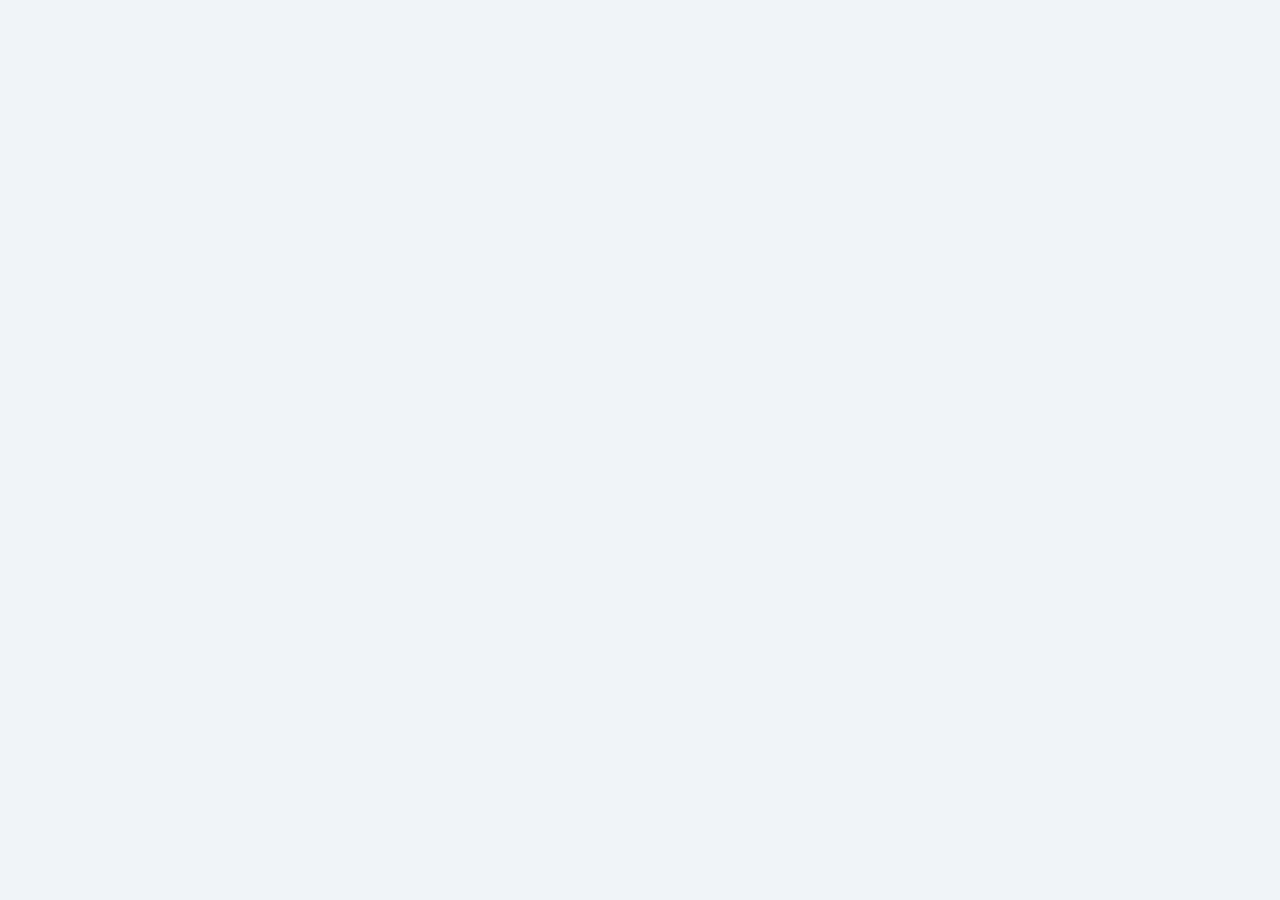
==== commit 718c4145: "Add files via upload" ====
--- a/index.html
+++ b/index.html
@@ -1,217 +1,63 @@
-<!doctype html>
+<!DOCTYPE html>
 <html lang="ja">
 <head>
-  <meta charset="UTF-8" />
-  <meta name="viewport" content="width=device-width, initial-scale=1.0" />
-  <meta name="theme-color" content="#171923" />
-  <title>ほげ走</title>
-  <link rel="icon" type="image/png" sizes="64x64" href="./assets/ui/favicon.png?v=45" />
-  <link rel="apple-touch-icon" sizes="180x180" href="./assets/ui/apple-touch-icon.png?v=45" />
-  <style>
-    html, body { margin: 0; min-height: 100%; }
-    body.app-loading { overflow: hidden; }
-    body.app-loading .app-shell,
-    body.app-loading .footer { display: none !important; }
-    #boot-splash { position: fixed; inset: 0; z-index: 99999; }
-  </style>
-  <link rel="stylesheet" href="./styles.css?v=45" />
+<meta charset="UTF-8">
+<meta name="viewport" content="width=device-width, initial-scale=1.0, maximum-scale=1.0, user-scalable=no, viewport-fit=cover">
+<meta name="mobile-web-app-capable" content="yes">
+<meta name="apple-mobile-web-app-capable" content="yes">
+<title>TFT 1 Stage Simulator</title>
+<link rel="icon" href="favicon.ico" type="image/x-icon">
+<script src="https://unpkg.com/react@18/umd/react.development.js"></script>
+<script src="https://unpkg.com/react-dom@18/umd/react-dom.development.js"></script>
+<script src="https://cdnjs.cloudflare.com/ajax/libs/html2canvas/1.4.1/html2canvas.min.js"></script>
+<!-- 🌟 Babelをバージョン固定（未固定だと自動更新で壊れる）。8系で従来のJSX変換に固定する -->
+<script src="https://unpkg.com/@babel/standalone@8.0.1/babel.min.js"></script>
+<script>
+  // 🌟 JSXを classic ランタイム（React.createElement）に強制。
+  //    これをしないと Babel 8 既定の automatic ランタイムが import 文を出力し、
+  //    「Cannot use import statement outside a module」で全画面が真っ白になる。
+  Babel.registerPreset('jsx-classic', {
+    presets: [[Babel.availablePresets.react, { runtime: 'classic' }]],
+  });
+</script>
+<link href="https://fonts.googleapis.com/css2?family=Rajdhani:wght@500;600;700&family=Orbitron:wght@400;700;900&family=Noto+Sans+JP:wght@400;700;900&display=swap" rel="stylesheet">
+
+
+<link rel="stylesheet" href="styles.css">
 </head>
-<body class="app-loading">
-  <div id="boot-splash" class="boot-splash" role="status" aria-live="polite">
-    <div class="loading-scene">
-      <div class="loading-brand">
-        <img class="loading-logo-image" src="./assets/ui/title-logo.png?v=45" alt="ほげ走" />
-        <p class="loading-kicker">TEA KINGDOM RUNNER</p>
-      </div>
+<body>
+<div id="root"></div>
 
-      <div class="loading-bottom-right">
-        <div class="loading-text-wrap">
-          <span class="now-loading-text">Now Loading</span>
-          <span class="loading-ellipsis"><i></i><i></i><i></i></span>
-        </div>
-        <img id="loading-runner" class="loading-runner loading-teacup" data-loading-kind="teacup" src="./assets/items/tea-cup.png?v=45" alt="ゆらゆら揺れている紅茶カップ" />
-      </div>
-      <p id="boot-status" class="boot-status">ゲーム素材を読み込んでいます…</p>
-    </div>
-  </div>
-  <main class="app-shell">
-    <header class="topbar">
-      <div>
-        <div class="eyebrow">TEA ROGUELIKE RUNNER</div>
-        <div class="title-logo" aria-label="ほげ走">
-          <img class="title-logo-image" src="./assets/ui/title-logo.png?v=45" alt="ほげ走" />
-        </div>
-      </div>
-    </header>
+<!-- 共通設定（Firebase / Riotプロキシ / Discord / 管理者） -->
+<script src="sim-config.js"></script>
 
-    <section id="login-screen" class="panel login-panel hidden">
-      <div class="hero-visual">
-        <img class="login-character" src="./assets/player/portrait.jpg?v=45" alt="ほげ走の操作キャラ" />
-      </div>
-      <div>
-        <p class="eyebrow">USERNAME ONLY</p>
-        <h2>名前を入れたら、すぐスタート。</h2>
-        <p class="muted">メールアドレス・パスワードは不要です。このブラウザに匿名セッションを保存します。</p>
-        <form id="login-form" class="login-form">
-          <label for="username-input">プレイヤー名</label>
-          <div class="login-row">
-            <input id="username-input" type="text" maxlength="16" minlength="1" placeholder="例：けんたん" autocomplete="nickname" required />
-            <button class="primary-button" type="submit">この名前で遊ぶ</button>
-          </div>
-          <p id="login-error" class="error-text" role="alert"></p>
-        </form>
-      </div>
-    </section>
+<!-- データセット（app.js より前に読み込む） -->
+<!-- champions / items は純粋なデータなので通常スクリプト -->
+<script src="data-champions.js"></script>
+<script src="data-items.js"></script>
+<script src="data-encounters.js"></script>
+<script src="data-wisps.js"></script>
+<!-- 🧊 3Dモデルの調整値（board3d.js と sim-editor.html が共有。board3d.js より前に読む） -->
+<script src="data-model-tune.js"></script>
+<!-- 🧊 モデル配置の共通ロジック（board3d.js と sim-editor.html が共有） -->
+<script src="model-fit.js"></script>
+<!-- augments は内部に JSX を含むため Babel で変換 -->
+<script type="text/babel" data-presets="jsx-classic" src="data-augments.js"></script>
 
-    <section id="game-screen" class="game-layout hidden">
-      <div class="game-column">
-        <div class="game-frame panel">
-          <div class="in-game-ui" aria-label="ゲーム情報表示">
-            <div class="in-game-ui-row">
-              <div id="user-badge" class="user-badge game-user-badge hidden">
-                <span class="status-dot"></span>
-                <span class="user-badge-label">PLAYER</span>
-                <span id="current-username"></span>
-              </div>
-              <div class="scoreboard-pop">
-                <div class="game-stat game-stat-score">
-                  <div class="game-stat-head"><img class="game-stat-icon" src="./assets/ui/hud/score.png?v=45" alt="" /><span>SCORE</span></div>
-                  <strong id="score-label">0m</strong>
-                </div>
-                <div class="game-stat game-stat-cup">
-                  <div class="game-stat-head"><img class="game-stat-icon" src="./assets/ui/hud/tea-cup.png?v=45" alt="" /><span>TEA CUP</span></div>
-                  <strong id="coin-label">0</strong>
-                </div>
-                <div class="game-stat game-stat-next">
-                  <div class="game-stat-head"><img class="game-stat-icon" src="./assets/ui/hud/next-item.png?v=45" alt="" /><span>NEXT ITEM</span></div>
-                  <strong id="upgrade-label">10</strong>
-                </div>
-                <div class="game-stat game-stat-best">
-                  <div class="game-stat-head"><img class="game-stat-icon" src="./assets/ui/hud/best.png?v=45" alt="" /><span>BEST</span></div>
-                  <strong id="best-label">0m</strong>
-                </div>
-              </div>
-            </div>
-            <div class="build-pop panel-lite">
-              <div class="build-pop-title"><img class="build-pop-icon" src="./assets/ui/hud/build.png?v=45" alt="" /><span>今回の強化</span></div>
-              <div id="build-list" class="build-list build-list-ingame"><span class="muted">まだ強化なし</span></div>
-            </div>
-          </div>
-          <canvas id="game-canvas" width="960" height="540" aria-label="ほげ走ゲーム画面"></canvas>
+<!-- 🧊 3D盤面用：three.js（r128：グローバル環境用安定版） -->
+<script src="https://cdnjs.cloudflare.com/ajax/libs/three.js/r128/three.min.js"></script>
+<script src="https://cdn.jsdelivr.net/npm/three@0.128.0/examples/js/controls/OrbitControls.js"></script>
+<script src="https://cdn.jsdelivr.net/npm/three@0.128.0/examples/js/loaders/GLTFLoader.js"></script>
+<script src="https://cdn.jsdelivr.net/npm/three@0.128.0/examples/js/utils/SkeletonUtils.js"></script>
+<!-- 🖊️ Fat Lines（グリッド線の太さを実際に反映するための拡張。board3d.js のグリッド線用） -->
+<script src="https://cdn.jsdelivr.net/npm/three@0.128.0/examples/js/lines/LineSegmentsGeometry.js"></script>
+<script src="https://cdn.jsdelivr.net/npm/three@0.128.0/examples/js/lines/LineMaterial.js"></script>
+<script src="https://cdn.jsdelivr.net/npm/three@0.128.0/examples/js/lines/LineSegments2.js"></script>
 
-          <div id="start-overlay" class="overlay-card overlay-start">
-            <div class="overlay-inner">
-              <p id="overlay-eyebrow" class="eyebrow">WELCOME TO THE TEA KINGDOM</p>
-                            <img id="overlay-character" class="overlay-character" src="./assets/ui/title-key-art.png?v=45" alt="ほげ走のキャラクター" />
-              <h2 id="start-title">ほげ走</h2>
-              <div id="result-score-panel" class="result-score-panel hidden" aria-live="polite">
-                <span class="result-score-label">RESULT SCORE</span>
-                <strong id="result-score-value">0m</strong>
-                <span id="result-tea-value" class="result-tea-value">0 TEA</span>
-              </div>
-              <p id="start-description">ジャンプとしゃがみで敵をかわし、紅茶入りのカップを集めよう。</p>
-              <p id="overlay-note" class="overlay-note">ふしぎな紅茶の国を駆け抜けよう！</p>
-              <form id="menu-name-form" class="menu-name-form">
-                <label for="menu-username-input">プレイヤー名</label>
-                <div class="menu-name-row">
-                  <input id="menu-username-input" type="text" maxlength="16" minlength="1" placeholder="例：けんたん" autocomplete="nickname" required />
-                  <button id="menu-name-save" class="primary-button menu-name-save" type="submit">名前を保存</button>
-                </div>
-                <p id="menu-name-status" class="muted small">ここで設定した名前で遊びます。ランキングにもこの名前で記録されます。</p>
-              </form>
-              <div class="start-feature-grid" aria-label="ゲーム紹介">
-                <div class="start-feature-card feature-run"><strong>RUN</strong><span>敵や障害物をかわしてどこまでも進もう</span></div>
-                <div class="start-feature-card feature-cup"><strong>COLLECT</strong><span>紅茶カップを集めて能力をアンロック</span></div>
-                <div class="start-feature-card feature-upgrade"><strong>POWER UP</strong><span>好きな強化を選んでベスト更新を狙おう</span></div>
-              </div>
-              <div class="start-action-badges">
-                <span class="start-action-badge">1P SOLO</span>
-                <span class="start-action-badge">CUTE ROGUELIKE RUN</span>
-                <span class="start-action-badge">BEST SCORE CHALLENGE</span>
-              </div>
-              <div class="start-keybind-box">
-                <div class="keybind-heading">
-                  <div>
-                    <p class="eyebrow">KEY CONFIG</p>
-                    <h3>スタート前に操作キー設定</h3>
-                  </div>
-                  <button id="reset-keybinds" class="text-button key-reset" type="button">初期設定に戻す</button>
-                </div>
-                <p id="keybind-status" class="muted small">変更したいボタンを押してから、割り当てたいキーを入力してください。</p>
-                <div class="keybind-grid compact-keybind-grid">
-                  <div class="keybind-action">
-                    <strong>ジャンプ</strong>
-                    <button class="keybind-button" data-action="jump" data-slot="0" type="button">Space</button>
-                    <button class="keybind-button" data-action="jump" data-slot="1" type="button">W</button>
-                    <button class="keybind-button" data-action="jump" data-slot="2" type="button">↑</button>
-                  </div>
-                  <div class="keybind-action">
-                    <strong>しゃがみ</strong>
-                    <button class="keybind-button" data-action="duck" data-slot="0" type="button">S</button>
-                    <button class="keybind-button" data-action="duck" data-slot="1" type="button">↓</button>
-                  </div>
-                  <div class="keybind-action ability-bind-action">
-                    <strong>能力① 左</strong>
-                    <button class="keybind-button" data-action="upgrade1" data-slot="0" type="button">Q</button>
-                    <button class="keybind-button" data-action="upgrade1" data-slot="1" type="button">1</button>
-                  </div>
-                  <div class="keybind-action ability-bind-action">
-                    <strong>能力② 中</strong>
-                    <button class="keybind-button" data-action="upgrade2" data-slot="0" type="button">W</button>
-                    <button class="keybind-button" data-action="upgrade2" data-slot="1" type="button">2</button>
-                  </div>
-                  <div class="keybind-action ability-bind-action">
-                    <strong>能力③ 右</strong>
-                    <button class="keybind-button" data-action="upgrade3" data-slot="0" type="button">E</button>
-                    <button class="keybind-button" data-action="upgrade3" data-slot="1" type="button">3</button>
-                  </div>
-                </div>
-                <p class="menu-key-note"><strong>決定：</strong>スタート / リトライは Space　・　能力選択は左から Q/W/E または 1/2/3</p>
-              </div>
-              <div class="result-action-row">
-                <button id="home-button" class="home-button hidden" type="button">HOME</button>
-                <button id="start-button" class="primary-button big-button start-button-game" type="button">ゲームスタート</button>
-              </div>
-              <p id="start-press-hint" class="start-press-hint">クリック / Space でスタート</p>
-            </div>
-          </div>
+<!-- 🧊 3D盤面モジュール（JSX を含むため Babel で変換。app.js より前に読み込む） -->
+<script type="text/babel" data-presets="jsx-classic" src="board3d.js"></script>
 
-          <div id="upgrade-overlay" class="upgrade-overlay hidden">
-            <div class="upgrade-box">
-              <div class="upgrade-heading">
-                <p class="upgrade-kicker">SPECIAL TEA TIME</p>
-                <h2>どの力をえらぶ？</h2>
-                <p class="upgrade-subtitle">ほげっと すてきな力で もっと先へ！</p>
-              </div>
-              <div id="upgrade-cards" class="upgrade-cards"></div>
-              <button id="upgrade-confirm" class="upgrade-confirm" type="button" disabled>この力をえらぶ</button>
-            </div>
-          </div>
-        </div>
-
-        <div class="mobile-gesture-help">スマホ操作：ゲーム画面を <strong>上フリック＝ジャンプ</strong> / <strong>下フリック＝しゃがみ</strong></div>
-        <div class="mobile-controls">
-          <button id="jump-button" class="control-button jump-button" type="button">JUMP</button>
-          <button id="duck-button" class="control-button duck-button" type="button">DUCK</button>
-        </div>
-      </div>
-
-      <aside class="panel ranking-panel">
-        <div class="ranking-logo-row">
-          <img class="ranking-logo-image" src="./assets/ui/ranking/ranking-logo.png?v=45" alt="ランキング" />
-          <button id="refresh-ranking" class="icon-button" type="button" title="ランキング更新">↻</button>
-        </div>
-        <div class="ranking-divider-wrap" aria-hidden="true"><img class="ranking-divider" src="./assets/ui/ranking/divider-ornament.png?v=45" alt="" /></div>
-        <div id="ranking-status" class="ranking-status">読み込み中...</div>
-        <ol id="ranking-list" class="ranking-list"></ol>
-      </aside>
-    </section>
-  </main>
-
-  <footer class="footer">ほげ走 — browser-only pixel roguelike runner</footer>
-
-  <script src="https://cdn.jsdelivr.net/npm/@supabase/supabase-js@2"></script>
-  <script src="./config.js?v=45"></script>
-  <script src="./game.js?v=45" defer></script>
+<!-- アプリ本体（JSX を含むため Babel で変換） -->
+<script type="text/babel" data-presets="jsx-classic" src="app.js"></script>
 </body>
 </html>
--- a/styles.css
+++ b/styles.css
@@ -1,4087 +1,386 @@
+/* TFT Simulator - styles */
+*{margin:0;padding:0;box-sizing:border-box;}
 :root {
-  --bg: #eaf4ff;
-  --panel: #fffaf8;
-  --panel-2: #eef5ff;
-  --line: #9db2cf;
-  --text: #48556f;
-  --muted: #7083a1;
-  --accent: #f3d560;
-  --accent-2: #88ddcf;
-  --danger: #f17895;
-  --shadow: 0 18px 44px rgba(117, 143, 183, 0.22);
-}
-
-* { box-sizing: border-box; }
-
-html, body { margin: 0; min-height: 100%; background: var(--bg); color: var(--text); }
-
-body {
-  font-family: "Hiragino Kaku Gothic ProN", "Yu Gothic", system-ui, sans-serif;
-  background-image:
-    linear-gradient(rgba(134, 164, 204, .12) 1px, transparent 1px),
-    linear-gradient(90deg, rgba(134, 164, 204, .12) 1px, transparent 1px);
-  background-size: 24px 24px;
-}
-
-
-/* 起動中・ログイン認証中は未完成の画面を見せない */
-body.app-loading { overflow: hidden; }
-body.app-loading .app-shell,
-body.app-loading .footer {
-  visibility: hidden;
-  opacity: 0;
-}
-
-.boot-splash {
-  position: fixed;
-  inset: 0;
-  z-index: 99999;
-  display: grid;
-  place-items: stretch;
-  overflow: hidden;
-  color: #526483;
-  background:
-    linear-gradient(180deg, rgba(235,246,255,.74), rgba(255,239,247,.80)),
-    url('./assets/ui/title-key-art.png?v=45') center / cover no-repeat;
+  /* プロのデザイナー設定：単なる白ではなく、上品な「ペール・フロスト」トーン */
+  --gold: #b8860b; --gold2: #d4af37; --blue: #0066cc; --purple: #7a33cc;
+  --teal: #008877; --red: #dc3545; 
+  --bg0: #f0f4f8; 
+  --bg1: #ffffff; 
+  --bg2: #e2e8f0; 
+  --bg3: #cbd5e1; 
+  --border: #94a3b8; 
+  --text: #1e293b; 
+  --textdim: #64748b;
+  --silver: #64748b; --prismatic: #c084fc;
+  
+  /* 透明度を持たせたパネル用の新設変数 */
+  --bg-panel: rgba(255, 255, 255, 0.95);
+  --bg-sidebar: rgba(241, 245, 249, 0.85);
+  --bg-hex: rgba(226, 232, 240, 0.6);
+  --text-main: #1e293b;
+  --text-inv: #ffffff;
+}
+html,body{height:100%;background:var(--bg0);overflow:hidden;font-family:'Noto Sans JP','Rajdhani',sans-serif;color:var(--text);}
+#root{height:100%;display:flex;flex-direction:column;}
+
+@keyframes popIn {
+  0% { transform: scale(0.5); opacity: 0; }
+  70% { transform: scale(1.05); opacity: 1; }
+  100% { transform: scale(1); opacity: 1; }
+}
+
+/* POPアップのスタイル修正 */
+.champ-pop-up {
+  /* position: fixed; 等はJS側の親要素が担当するので不要になります */
+  animation: popInSimple 0.4s cubic-bezier(0.175, 0.885, 0.32, 1.275) forwards;
+}
+
+@keyframes popInSimple {
+  0% { transform: scale(0.5); opacity: 0; }
+  70% { transform: scale(1.05); opacity: 1; }
+  100% { transform: scale(1); opacity: 1; }
+}
+
+/* ステージ進行バーのスタイル */
+.stage-tracker {
+  display: flex;
+  align-items: center;
+  background: #08101a;
+  border: 1px solid #1e2d4a;
+  border-top: none;
+  border-radius: 0 0 10px 10px;
+  padding: 4px 20px;
+  gap: 15px;
+  box-shadow: 0 4px 15px rgba(0,0,0,0.5);
+  position: relative;
+}
+
+.stage-num {
+  font-family: 'Orbitron';
+  font-weight: 900;
+  color: #c5d4e8;
+  font-size: 14px;
+  display: flex;
+  align-items: center;
+  gap: 8px;
+}
+
+.round-dots {
+  display: flex;
+  align-items: center;
+  gap: 10px;
+}
+
+.round-icon {
+  width: 16px;
+  height: 16px;
+  display: flex;
+  align-items: center;
+  justify-content: center;
+  filter: grayscale(1);
+  opacity: 0.3;
+  transition: all 0.3s;
+}
+
+.round-icon.active {
+  filter: grayscale(0);
   opacity: 1;
-  visibility: visible;
-  pointer-events: auto;
-  transition: opacity .35s ease, visibility .35s ease;
-}
-
-body.app-ready .boot-splash {
-  opacity: 0;
-  visibility: hidden;
-  pointer-events: none;
-}
-
-body.app-ready .app-shell,
-body.app-ready .footer {
-  visibility: visible;
-  opacity: 1;
-  transition: opacity .35s ease;
-}
-
-.loading-scene {
-  position: relative;
-  width: 100%;
-  height: 100%;
-  min-height: 100dvh;
-  padding: clamp(22px, 4vw, 54px);
-  background:
-    radial-gradient(circle at 50% 38%, rgba(255,255,255,.80), rgba(255,255,255,.22) 42%, transparent 67%),
-    linear-gradient(90deg, rgba(230,244,255,.72), rgba(255,255,255,.24) 45%, rgba(255,235,245,.62));
-}
-
-.loading-brand {
-  width: fit-content;
-  max-width: 92vw;
-  padding: 12px 22px 14px;
-  border: 2px solid rgba(255,255,255,.92);
-  border-radius: 24px;
-  background: rgba(255,255,255,.76);
-  box-shadow: 0 14px 36px rgba(89,119,167,.18);
-  backdrop-filter: blur(9px);
-}
-.loading-logo-row {
-  display: flex;
-  align-items: center;
-  gap: 11px;
-  color: #6277a3;
-  font-size: clamp(26px, 4vw, 46px);
-  font-weight: 1000;
-}
-.loading-logo-row strong { letter-spacing: .08em; }
-.loading-kicker {
-  margin: 5px 0 0;
-  color: #c47796;
-  font-size: 11px;
-  font-weight: 1000;
-  letter-spacing: .18em;
-}
-
-.loading-guide {
+  transform: scale(1.2);
+}
+
+/* 画像にあったひし形のカレントマーカー */
+.round-icon.active::after {
+  content: '';
   position: absolute;
-  left: clamp(22px, 5vw, 72px);
-  top: 50%;
-  transform: translateY(-44%);
-  width: min(560px, 58vw);
-  padding: clamp(18px, 2.5vw, 30px);
-  border: 3px solid rgba(255,255,255,.92);
-  border-radius: 30px;
-  background: rgba(255,252,250,.86);
-  box-shadow: 0 22px 48px rgba(86,117,166,.22);
-  backdrop-filter: blur(12px);
-}
-.loading-guide h2 {
-  margin: 0 0 16px;
-  color: #5e73a0;
-  font-size: clamp(24px, 3vw, 36px);
-}
-.loading-guide-grid {
-  display: grid;
-  grid-template-columns: 1fr 1fr;
-  gap: 14px;
-}
-.loading-guide-card {
-  display: grid;
-  grid-template-columns: auto 1fr;
-  gap: 8px 12px;
-  align-items: center;
-  padding: 15px;
-  border: 2px solid #d7e2f3;
-  border-radius: 20px;
-  background: linear-gradient(180deg, rgba(255,255,255,.96), rgba(245,249,255,.93));
-}
-.loading-guide-card .guide-device {
-  grid-column: 1 / -1;
-  width: fit-content;
-  padding: 4px 9px;
-  border-radius: 999px;
-  color: #fff;
-  background: #8daadd;
-  font-size: 10px;
-  font-weight: 1000;
-  letter-spacing: .08em;
-}
-.loading-guide-card strong { color: #6e6a8f; font-size: 13px; }
-.loading-guide-card span:not(.guide-device) { color: #687b9d; font-size: 12px; font-weight: 800; }
-.loading-tip {
-  margin: 14px 0 0;
-  color: #a16f88;
-  line-height: 1.65;
-  font-size: 13px;
-  font-weight: 800;
-}
-
-.loading-bottom-right {
-  position: absolute;
-  right: clamp(18px, 4vw, 58px);
-  bottom: clamp(22px, 4vw, 48px);
-  display: flex;
-  align-items: flex-end;
-  gap: 8px;
-}
-.loading-text-wrap {
-  display: flex;
-  align-items: baseline;
-  gap: 5px;
-  padding-bottom: 16px;
-}
-.now-loading-text {
-  color: #6b7fa8;
-  font-size: clamp(18px, 2.1vw, 30px);
-  font-weight: 1000;
-  letter-spacing: .06em;
-  text-shadow: 0 2px 0 rgba(255,255,255,.9);
-  animation: loadingWave 1.65s ease-in-out infinite;
-}
-.loading-ellipsis { display: inline-flex; gap: 3px; }
-.loading-ellipsis i {
-  width: 6px;
-  height: 6px;
-  border-radius: 50%;
-  background: #e790ad;
-  animation: loadingDot 1s ease-in-out infinite alternate;
-}
-.loading-ellipsis i:nth-child(2) { animation-delay: .16s; }
-.loading-ellipsis i:nth-child(3) { animation-delay: .32s; }
-.loading-runner {
-  width: clamp(92px, 12vw, 158px);
-  height: auto;
-  object-fit: contain;
-  image-rendering: auto;
-  filter: drop-shadow(0 10px 9px rgba(76,105,152,.18));
-  animation: runnerBob .48s ease-in-out infinite alternate;
-}
-.boot-status {
-  position: absolute;
-  left: clamp(22px, 5vw, 72px);
-  bottom: clamp(22px, 4vw, 45px);
-  margin: 0;
-  padding: 8px 13px;
-  border-radius: 999px;
-  color: #7c8dac;
-  background: rgba(255,255,255,.72);
-  font-size: 12px;
-  font-weight: 900;
-  backdrop-filter: blur(8px);
-}
-.boot-error .boot-status { color: #b74f6d; background: rgba(255,239,244,.92); }
-
-@keyframes loadingWave {
-  0%,100% { transform: translateY(0) rotate(-1deg); }
-  25% { transform: translateY(-4px) rotate(.6deg); }
-  55% { transform: translateY(2px) rotate(-.5deg); }
-  78% { transform: translateY(-2px) rotate(.8deg); }
-}
-@keyframes loadingDot { from { transform: translateY(0); opacity: .4; } to { transform: translateY(-6px); opacity: 1; } }
-@keyframes runnerBob { from { transform: translateY(0) rotate(-.5deg); } to { transform: translateY(-4px) rotate(.5deg); } }
-
-@media (max-width: 760px) {
-  .loading-scene { padding: 16px; }
-  .loading-brand { padding: 9px 14px 11px; }
-  .loading-guide {
-    left: 14px;
-    right: 14px;
-    top: 47%;
-    width: auto;
-    transform: translateY(-50%);
-    padding: 16px;
-  }
-  .loading-guide-grid { grid-template-columns: 1fr; gap: 9px; }
-  .loading-guide-card { padding: 10px 12px; }
-  .loading-tip { margin-top: 9px; font-size: 11px; }
-  .loading-bottom-right { right: 12px; bottom: 18px; }
-  .loading-text-wrap { padding-bottom: 8px; }
-  .loading-runner { width: 92px; }
-  .boot-status { left: 12px; bottom: 14px; max-width: 46vw; font-size: 10px; }
-}
-
-.hidden { display: none !important; }
-
-.panel {
-  background: linear-gradient(180deg, rgba(255,255,255,.92), rgba(255,249,251,.98));
-  border: 2px solid #c4d2ec;
-  border-radius: 24px;
-  box-shadow: var(--shadow);
-}
-
-.login-panel {
-  min-height: 430px;
-  display: grid;
-  grid-template-columns: minmax(260px, .9fr) minmax(300px, 1.1fr);
-  align-items: center;
-  gap: 32px;
-  padding: clamp(26px, 6vw, 52px);
-  background:
-    linear-gradient(180deg, rgba(255,255,255,.18), rgba(255,255,255,.44)),
-    url('./assets/ui/title-key-art.png?v=45') center / cover no-repeat;
-}
-
-.login-panel h2 { margin: 0 0 12px; font-size: clamp(30px, 4vw, 54px); }
-.hero-visual { display: grid; place-items: center; }
-.hero-card {
-  padding: 16px;
-  border-radius: 28px;
-  background: rgba(255,255,255,.58);
-  border: 2px solid rgba(255,255,255,.72);
-  backdrop-filter: blur(3px);
-}
-.login-hero-logo { width: min(100%, 360px); height: auto; display: block; margin: 0 auto 10px; }
-.login-copy-card {
-  padding: 24px 24px 20px;
-  border-radius: 28px;
-  background: rgba(255, 251, 247, .88);
-  border: 2px solid rgba(208, 219, 239, .9);
-  box-shadow: 0 16px 30px rgba(123, 145, 181, .15);
-  backdrop-filter: blur(4px);
-}
-.login-character {
-  width: min(100%, 560px);
-  height: auto;
-  display: block;
-  margin: 0 auto;
-  border-radius: 20px;
-  border: 2px solid rgba(255,255,255,.82);
-  box-shadow: 0 18px 24px rgba(92, 119, 163, .18);
-  filter: none;
-}
-
-.login-form { margin-top: 28px; }
-.login-form label { display: block; margin-bottom: 8px; font-weight: 800; }
-.login-row { display: flex; gap: 10px; }
-.login-row input {
-  flex: 1; min-width: 0; padding: 14px 16px; color: var(--text); background: #ffffff;
-  border: 2px solid var(--line); outline: none;
-}
-.login-row input:focus { border-color: var(--accent); }
-.error-text { min-height: 22px; color: var(--danger); font-size: 13px; }
-
-.primary-button, .control-button, .upgrade-card {
-  border: 2px solid #ffffff; color: #52617f; background: linear-gradient(180deg, #ffeaa8, #f3d560); font-weight: 1000;
-  box-shadow: 0 8px 18px rgba(188, 153, 71, .25); transition: transform .08s ease, box-shadow .08s ease; border-radius: 18px;
-}
-.primary-button { padding: 14px 20px; }
-.primary-button:hover, .control-button:hover, .upgrade-card:hover { transform: translateY(-1px); box-shadow: 0 10px 22px rgba(188, 153, 71, .28); }
-.primary-button:active, .control-button:active, .upgrade-card:active { transform: translateY(1px) scale(.99); box-shadow: 0 5px 10px rgba(188, 153, 71, .22); }
-.big-button { min-width: 180px; font-size: 16px; padding: 11px 20px; }
-
-.user-badge { display: flex; align-items: center; gap: 9px; padding: 9px 12px; background: var(--panel); border: 1px solid var(--line); }
-.status-dot { width: 9px; height: 9px; border-radius: 50%; background: var(--accent-2); box-shadow: 0 0 14px var(--accent-2); }
-.text-button, .icon-button { border: 0; background: transparent; color: var(--muted); }
-.text-button:hover, .icon-button:hover { color: var(--text); }
-.icon-button { font-size: 24px; }
-
-.game-layout { display: grid; grid-template-columns: minmax(0, 1fr) 330px; gap: 16px; align-items: start; }
-.game-column { min-width: 0; display: grid; gap: 12px; }
-.hud-strip { display: grid; grid-template-columns: repeat(4, 1fr); }
-.hud-item { padding: 12px 16px; border-right: 1px solid var(--line); }
-.hud-item:last-child { border-right: 0; }
-.hud-item span { display: block; color: var(--muted); font-size: 11px; font-weight: 900; letter-spacing: .12em; }
-.hud-item strong { font-size: 22px; }
-
-.game-frame { position: relative; overflow: hidden; aspect-ratio: 16 / 9; background: linear-gradient(180deg, #dff2ff, #fff6fb); border-radius: 28px; }
-#game-canvas { display: block; width: 100%; height: 100%; image-rendering: auto; touch-action: none; }
-
-.overlay-card, .upgrade-overlay {
-  position: absolute;
-  inset: 0;
-  z-index: 20;
-  display: grid;
-  place-items: center;
-  padding: 14px;
-  overflow: auto;
-  background: rgba(218, 231, 250, .70);
-  backdrop-filter: blur(5px);
-}
-
-.upgrade-overlay {
-  background: rgba(224, 232, 246, .84);
-  backdrop-filter: blur(14px) saturate(.95);
-}
-
-.overlay-start {
-  background:
-    linear-gradient(180deg, rgba(232,242,255,.18), rgba(255,238,247,.30)),
-    url('./assets/ui/title-key-art.png?v=45') center / cover no-repeat;
-}
-
-.overlay-inner {
-  width: min(520px, 96%);
-  max-height: calc(100% - 16px);
-  overflow-y: auto;
-  padding: 18px 22px 20px;
-  text-align: center;
-  color: #526483;
-  background: rgba(255, 252, 250, .90);
-  border: 3px solid rgba(255,255,255,.92);
-  border-radius: 28px;
-  box-shadow: 0 18px 38px rgba(85, 113, 158, .22);
-  backdrop-filter: blur(8px);
-}
-
-.overlay-start .overlay-inner {
-  border-color: rgba(255, 232, 172, .92);
-}
-
-.overlay-gameover {
-  background: rgba(236, 226, 242, .76);
-}
-
-.overlay-gameover .overlay-inner {
-  border-color: rgba(246, 174, 194, .95);
-  background: rgba(255, 247, 250, .94);
-}
-
-.overlay-logo {
-  display: block;
-  margin: 0 auto 6px;
-}
-
-.overlay-logo-image {
-  display: block;
-  width: min(340px, 82vw);
-  max-width: 100%;
-  height: auto;
-  margin: 0 auto;
-  filter: drop-shadow(0 8px 14px rgba(103, 132, 180, .20));
-}
-
-.overlay-character {
-  display: block;
-  width: min(220px, 52vw);
-  max-height: 170px;
-  object-fit: contain;
-  height: auto;
-  margin: 6px auto 4px;
-  image-rendering: auto;
-  filter: drop-shadow(0 8px 14px rgba(98, 126, 168, .20));
-}
-
-/* スタート画面は背景そのものがメインビジュアルなので重複画像は非表示 */
-.overlay-start .overlay-character {
-  display: none;
-}
-
-.overlay-gameover .overlay-character {
-  display: block;
-  width: min(240px, 52vw);
-  max-height: 135px;
-}
-
-.overlay-inner h2 {
-  margin: 8px 0 6px;
-  font-size: clamp(24px, 3vw, 34px);
-  color: #5d6f96;
-}
-
-.overlay-inner p {
-  margin: 6px auto;
-  line-height: 1.65;
-}
-
-.overlay-note {
-  color: #a47791;
-  font-size: 13px;
-  font-weight: 800;
-}
-
-.control-help {
-  display: flex;
-  justify-content: center;
-  flex-wrap: wrap;
-  gap: 10px 18px;
-  margin: 10px 0 12px;
-  color: #7184a7;
-  font-size: 12px;
-  font-weight: 800;
-}
-.augment-box {
-  position: relative;
-  width: min(960px, 100%);
-  min-height: min(650px, calc(100vh - 42px));
-  padding: 224px 78px 54px;
-  overflow: hidden;
-  isolation: isolate;
-  background:
-    linear-gradient(180deg, rgba(255,255,255,.16), rgba(255,255,255,.22)),
-    url('./assets/backgrounds/ability-select-bg.png?v=45') center / cover no-repeat;
-  border: 3px solid rgba(255,255,255,.96);
-  border-radius: 30px;
-  box-shadow: 0 18px 0 rgba(106, 131, 176, .13), 0 28px 60px rgba(98, 120, 158, .30);
-}
-.augment-box::before {
-  content: "";
-  position: absolute;
-  inset: 0;
-  z-index: 0;
-  background:
-    linear-gradient(180deg, rgba(255, 248, 252, .60), rgba(245, 249, 255, .72));
-}
-.augment-box::after {
-  content: "";
-  position: absolute;
-  left: 50%;
-  top: 210px;
-  transform: translateX(-50%);
-  width: min(860px, calc(100% - 54px));
-  height: calc(100% - 246px);
-  z-index: 1;
-  border-radius: 30px;
-  background: rgba(255, 252, 250, .66);
-  border: 2px solid rgba(255,255,255,.58);
-  box-shadow: inset 0 0 0 1px rgba(234, 221, 225, .5);
-  backdrop-filter: blur(10px);
-}
-/* 生成素材側にタイトル・装飾が描かれているため、コード側の重複タイトルは隠す */
-.augment-topline,
-.augment-box > h2,
-.augment-subtitle,
-.augment-rule,
-.augment-footer {
-  display: none;
-}
-.upgrade-cards {
-  position: relative;
-  z-index: 3;
-  display: grid;
-  grid-template-columns: repeat(3, minmax(0, 1fr));
-  gap: 24px;
-  margin: 0 auto;
-  width: min(780px, 100%);
-  align-items: stretch;
-}
-.augment-card {
-  position: relative;
-  min-height: 322px;
-  padding: 24px 16px 18px;
-  overflow: hidden;
-  text-align: center;
-  color: #4e5d81;
-  background: linear-gradient(180deg, rgba(255,255,255,.985), rgba(255,249,245,.98));
-  border: 3px solid #c4d7f5;
-  border-radius: 24px;
-  box-shadow: 0 8px 0 rgba(124, 145, 184, .14), 0 15px 28px rgba(96, 119, 161, .16);
-  transition: transform .14s ease, box-shadow .14s ease, opacity .14s ease, filter .14s ease;
-  backdrop-filter: blur(3px);
-}
-.augment-card::before {
-  content: "";
-  position: absolute;
-  inset: 9px;
-  border: 2px solid rgba(174, 196, 230, .62);
-  border-radius: 17px;
-  pointer-events: none;
-}
-.augment-card::after {
-  content: "🎀";
-  position: absolute;
-  left: 50%;
-  bottom: -3px;
-  transform: translateX(-50%);
-  font-size: 27px;
-  filter: drop-shadow(0 2px 2px rgba(100,120,160,.15));
-}
-.augment-card.bronze { border-color: #e9d0bd; background: linear-gradient(180deg, rgba(255,252,248,.96), rgba(255,239,230,.94)); }
-.augment-card.silver { border-color: #b9cfee; background: linear-gradient(180deg, rgba(255,255,255,.96), rgba(238,246,255,.94)); }
-.augment-card.gold { border-color: #f1cf60; background: linear-gradient(180deg, rgba(255,255,249,.97), rgba(255,243,190,.95)); box-shadow: 0 0 0 4px rgba(255,255,255,.6), 0 0 24px rgba(255,217,82,.28); }
-.augment-card:hover { transform: translateY(-7px) scale(1.015); box-shadow: 0 13px 0 rgba(120,140,174,.12), 0 22px 38px rgba(96,118,160,.22); }
-.augment-card:active { transform: translateY(-2px) scale(.995); }
-.augment-card.selected { transform: scale(1.04); box-shadow: 0 0 0 5px rgba(255,255,255,.95), 0 0 0 9px rgba(244, 169, 202, .70), 0 20px 44px rgba(129, 94, 131, .25); }
-.augment-card.not-selected { opacity: .30; filter: saturate(.35) blur(.4px); transform: scale(.97); }
-.augment-card:disabled { cursor: default; }
-.augment-tier {
-  display: inline-block;
-  position: relative;
-  z-index: 1;
-  margin: 2px auto 12px;
-  padding: 5px 12px;
-  border-radius: 999px;
-  background: rgba(255,255,255,.78);
-  color: #9c7395;
-  font-size: 11px;
-  font-weight: 1000;
-  letter-spacing: .05em;
-}
-.augment-icon-wrap {
-  position: relative;
-  z-index: 1;
-  display: grid;
-  place-items: center;
-  width: 82px;
-  height: 82px;
-  margin: 0 auto 12px;
-  border-radius: 24px;
-  background: linear-gradient(145deg, #eef6ff, #dbeaff);
-  border: 2px solid rgba(126, 155, 202, .30);
-  box-shadow: inset 0 2px 0 rgba(255,255,255,.9);
-}
-.augment-card.gold .augment-icon-wrap { background: linear-gradient(145deg, #fff9da, #ffe998); }
-.augment-card.bronze .augment-icon-wrap { background: linear-gradient(145deg, #fff5ed, #f8dccb); }
-.augment-card .icon { display: block; margin: 0; font-size: 39px; }
-.augment-card .name { position: relative; z-index: 1; display: block; margin: 4px 0 3px; color: #3f5b91; font-size: 22px; font-weight: 1000; text-shadow: 0 1px 0 white; }
-.augment-level { position: relative; z-index: 1; display: inline-block; margin: 0 0 8px; color: #d0799c; font-size: 12px; font-weight: 1000; }
-.augment-divider { position: relative; z-index: 1; display: block; width: 62%; height: 2px; margin: 3px auto 10px; background: linear-gradient(90deg, transparent, #c5d4ef, transparent); }
-.augment-card .desc { position: relative; z-index: 1; display: block; min-height: 62px; color: #52658c; font-size: 13px; font-weight: 800; line-height: 1.6; }
-.augment-pick { position: relative; z-index: 1; display: inline-block; margin-top: 13px; padding: 8px 14px; border-radius: 999px; background: linear-gradient(180deg, #8eafe9, #6f91cf); color: #fff; font-size: 12px; font-weight: 1000; box-shadow: 0 4px 0 rgba(72, 98, 145, .18); }
-.augment-card.gold .augment-pick { background: linear-gradient(180deg, #f0cc63, #d7a932); }
-.augment-card.bronze .augment-pick { background: linear-gradient(180deg, #e3b792, #c98d69); }
-.augment-corner { position: absolute; z-index: 1; color: rgba(139, 167, 211, .45); font-size: 22px; font-weight: 1000; }
-.augment-corner.top-left { top: 12px; left: 14px; }
-.augment-corner.bottom-right { right: 14px; bottom: 12px; transform: rotate(180deg); }
-
-.mobile-gesture-help { display: none; text-align: center; color: var(--muted); font-size: 13px; font-weight: 700; padding: 7px 10px; background: rgba(255,255,255,.55); border: 1px solid var(--line); }
-.mobile-controls { display: none; grid-template-columns: 1fr 1fr; gap: 12px; }
-.control-button { min-height: 64px; font-size: 18px; }
-.jump-button { background: linear-gradient(180deg, #9fc8ff, #82afea); color: white; }
-.duck-button { background: linear-gradient(180deg, #ffc6df, #f4aac7); color: white; }
-
-.build-panel { display: flex; align-items: center; gap: 20px; padding: 14px 16px; }
-.build-panel h3 { margin: 0; }
-.build-list { flex: 1; display: flex; flex-wrap: wrap; gap: 8px; }
-.build-chip { padding: 7px 10px; background: linear-gradient(180deg, #fff, #f4f8ff); border: 1px solid #d2ddf1; border-radius: 999px; font-size: 12px; font-weight: 800; }
-
-.ranking-panel { position: sticky; top: 12px; padding: 18px; max-height: calc(100vh - 24px); overflow: auto; background: linear-gradient(180deg, rgba(255,255,255,.95), rgba(248,251,255,.95)); }
-.ranking-header { display: flex; justify-content: space-between; align-items: center; }
-.ranking-header h2 { margin: 0; font-size: 30px; }
-.ranking-status { margin: 14px 0 6px; color: var(--muted); font-size: 13px; }
-.ranking-list { list-style: none; margin: 0; padding: 0; counter-reset: rank; }
-.ranking-item { counter-increment: rank; display: grid; grid-template-columns: 36px minmax(0,1fr) auto; gap: 10px; align-items: center; padding: 11px 4px; border-bottom: 1px solid rgba(255,255,255,.08); }
-.ranking-item::before { content: counter(rank); font-weight: 1000; color: var(--muted); }
-.ranking-item.me { background: rgba(255,216,77,.08); }
-.rank-name { white-space: nowrap; overflow: hidden; text-overflow: ellipsis; font-weight: 800; }
-.rank-score { color: var(--accent); font-weight: 1000; }
-
-.footer { padding: 18px; text-align: center; color: #778196; font-size: 12px; }
-
-@media (max-height: 720px) {
-  .overlay-card { padding: 8px; }
-  .overlay-inner { width: min(410px, 100%); padding: 10px 14px 12px; }
-  .overlay-character { width: min(170px, 32vw); margin-top: 0; }
-  .overlay-logo { padding: 4px 10px; margin-bottom: 2px; }
-  .overlay-logo .logo-text { font-size: 22px; }
-  .overlay-inner h2 { font-size: 24px; margin-bottom: 4px; }
-  .overlay-inner p { margin-top: 4px; margin-bottom: 4px; }
-  .overlay-note { font-size: 12px; }
-  .control-help { margin: 6px 0 8px; font-size: 11px; }
-  .big-button { min-width: 160px; padding: 9px 18px; }
-}
-
-@media (max-width: 980px) {
-  .game-layout { grid-template-columns: 1fr; }
-  .ranking-panel { position: static; max-height: none; }
-  .mobile-gesture-help { display: block; }
-  .mobile-controls { display: grid; }
-}
-
-@media (max-width: 680px) {
-  .app-shell { width: min(100% - 18px, 1440px); padding-top: 14px; }
-  .topbar { align-items: flex-end; }
-  .login-panel { grid-template-columns: 1fr; gap: 26px; }
-  .login-row { flex-direction: column; }
-  .hud-strip { grid-template-columns: repeat(2, 1fr); }
-  .hud-item:nth-child(2) { border-right: 0; }
-  .hud-item:nth-child(-n+2) { border-bottom: 1px solid var(--line); }
-  .upgrade-cards { grid-template-columns: 1fr; max-height: 58vh; overflow: auto; padding: 2px; }
-  .augment-box::after { top: 168px; height: calc(100% - 196px); width: calc(100% - 26px); }
-  .augment-card { min-height: 210px; }
-  .augment-box { padding: 16px 12px 14px; border-radius: 20px; }
-  .build-panel { align-items: flex-start; flex-direction: column; }
-}
-
-
-.keybind-panel { padding: 14px 16px; }
-.keybind-heading { display: flex; align-items: center; justify-content: space-between; gap: 12px; }
-.keybind-heading h3 { margin: 0; }
-.key-reset { font-weight: 800; }
-.keybind-grid { display: grid; grid-template-columns: 1fr 1fr; gap: 12px; margin-top: 10px; }
-.keybind-action { display: flex; align-items: center; flex-wrap: wrap; gap: 8px; padding: 10px; background: var(--panel-2); border: 1px solid var(--line); }
-.keybind-action strong { min-width: 78px; }
-.keybind-button { min-width: 72px; padding: 8px 10px; border: 2px solid var(--line); background: #fff; color: var(--text); font-weight: 900; border-radius: 8px; box-shadow: 3px 3px 0 rgba(112,146,188,.18); }
-.keybind-button:hover { border-color: #7fa7d8; }
-.keybind-button.listening { border-color: #f17895; background: #fff0f4; color: #b24f6b; animation: keyPulse .8s ease-in-out infinite alternate; }
-@keyframes keyPulse { from { transform: translateY(0); } to { transform: translateY(-2px); } }
-@media (max-width: 680px) {
-  .keybind-grid { grid-template-columns: 1fr; }
-  .keybind-heading { align-items: flex-start; flex-direction: column; }
-}
-
-.panel h2, .panel h3 { color: #5b6f96; }
-.login-panel, .keybind-panel, .build-panel, .ranking-panel { position: relative; overflow: hidden; }
-.login-panel::after, .keybind-panel::after, .build-panel::after, .ranking-panel::after { content: ""; position: absolute; right: 16px; top: 14px; width: 54px; height: 54px; border-radius: 50%; background: radial-gradient(circle, rgba(255,214,231,.48), rgba(255,214,231,0)); pointer-events: none; }
-.mobile-gesture-help { border-radius: 14px; }
-.keybind-button { border-radius: 14px; background: linear-gradient(180deg, #fff, #f3f7ff); border: 2px solid #d0dbef; color: #5e6e8c; }
-.keybind-button.is-listening { background: linear-gradient(180deg, #ffeeb8, #f7da79); }
-.text-button, .icon-button { color: #758ab0; }
-.ranking-name { font-weight: 900; color: #5f6f8f; }
-.ranking-score { color: #8195ba; }
-
-@media (max-width: 720px) {
-  .augment-box { min-height: auto; padding: 150px 12px 24px; background-position: center top; }
-  .upgrade-cards { grid-template-columns: 1fr; max-height: 56vh; overflow-y: auto; gap: 12px; padding: 2px 7px 12px; }
-  .augment-box::after { top: 154px; height: calc(100% - 178px); width: calc(100% - 18px); }
-  .augment-card { min-height: 190px; padding: 15px 13px 18px; }
-  .augment-icon-wrap { width: 58px; height: 58px; margin-bottom: 7px; }
-  .augment-card .icon { font-size: 30px; }
-  .augment-card .name { font-size: 18px; }
-  .augment-card .desc { min-height: auto; }
-}
-
-
-/* === v10 ability selection UI rebuilt around the background art === */
-.upgrade-overlay {
-  background: rgba(233, 241, 252, .46);
-  backdrop-filter: blur(5px);
-}
-
-.upgrade-box {
-  position: relative;
-  width: min(1020px, calc(100vw - 20px));
-  aspect-ratio: 1448 / 1086;
-  background: url('./assets/backgrounds/ability-select-bg.png?v=45') center / contain no-repeat;
-}
-
-.upgrade-cards {
-  position: absolute;
-  left: 14.8%;
-  right: 14.8%;
-  top: 27.4%;
-  bottom: 24.4%;
-  display: grid;
-  grid-template-columns: repeat(3, minmax(0, 1fr));
-  gap: 4.35%;
-  z-index: 2;
-}
-
-.augment-card {
-  position: relative;
-  width: 100%;
-  height: 100%;
-  min-height: 0;
-  display: block;
-  padding: 0;
-  overflow: visible;
-  appearance: none;
-  background: transparent;
-  border: 0;
-  border-radius: 24px;
-  box-shadow: none;
-  color: #536892;
-  text-align: center;
-  cursor: pointer;
-  transition: transform .14s ease, filter .14s ease;
-}
-.augment-card::before,
-.augment-card::after,
-.augment-tier,
-.augment-divider,
-.augment-corner,
-.augment-card .icon,
-.augment-card .name,
-.augment-card .desc { display: none !important; }
-.augment-card:hover { transform: translateY(-3px) scale(1.01); filter: drop-shadow(0 12px 18px rgba(104,127,175,.16)); }
-.augment-card.selected { transform: translateY(-4px) scale(1.03); filter: drop-shadow(0 16px 22px rgba(120,147,201,.22)); }
-
-.augment-hit-glow {
-  position: absolute;
-  inset: 0;
-  border-radius: 26px;
-  pointer-events: none;
-  transition: box-shadow .14s ease, background .14s ease;
-}
-.augment-card.selected .augment-hit-glow {
-  box-shadow: 0 0 0 5px rgba(255,255,255,.88), 0 0 0 10px rgba(244, 184, 213, .72);
-  background: rgba(255,255,255,.06);
-}
-
-.augment-icon-wrap {
-  position: absolute;
-  left: 50%;
-  top: 7.8%;
-  transform: translateX(-50%);
-  width: 55.5%;
-  aspect-ratio: 1 / 1;
-  display: grid;
-  place-items: center;
-  background: transparent;
-  border: 0;
-  box-shadow: none;
-  z-index: 2;
-}
-.augment-icon-image {
-  width: 100%;
-  height: 100%;
-  object-fit: contain;
-  filter: drop-shadow(0 4px 8px rgba(112,134,180,.18));
-}
-
-.augment-name {
-  position: absolute;
-  left: 13%;
-  right: 13%;
-  top: 49.2%;
-  display: grid;
-  place-items: center;
-  min-height: 12%;
-  font-size: clamp(18px, 1.55vw, 28px);
-  line-height: 1.2;
-  font-weight: 900;
-  color: #47639b;
-}
-.slot-2 .augment-name { color: #7d5d90; }
-
-.augment-level {
-  position: absolute;
-  left: 16%;
-  right: 16%;
-  top: 64.6%;
-  margin: 0;
-  color: #d87a9c;
-  font-size: clamp(13px, 1.05vw, 18px);
-  font-weight: 900;
-}
-.slot-2 .augment-level { color: #df7b9b; }
-
-.augment-desc {
-  position: absolute;
-  left: 13%;
-  right: 13%;
-  top: 71.4%;
-  display: block;
-  min-height: 16%;
-  color: #536892;
-  font-size: clamp(11px, .95vw, 16px);
-  line-height: 1.5;
-  font-weight: 800;
-}
-
-.augment-pick {
-  position: absolute;
-  left: 23%;
-  right: 23%;
-  bottom: 6.6%;
-  display: grid;
-  place-items: center;
-  height: 10.8%;
-  color: rgba(255,255,255,.96);
-  font-size: clamp(12px, .9vw, 15px);
-  font-weight: 1000;
-  letter-spacing: .02em;
-  text-shadow: 0 1px 1px rgba(100,110,150,.18);
-}
-.slot-1 .augment-pick, .slot-3 .augment-pick { color: #ffffff; }
-.slot-2 .augment-pick { color: #fffafc; }
-.augment-card.selected .augment-pick { text-shadow: 0 0 8px rgba(255,255,255,.66); }
-
-.upgrade-confirm {
-  position: absolute;
-  z-index: 3;
-  left: 33.7%;
-  top: 81.9%;
-  width: 32.8%;
-  height: 10.2%;
-  border: 0;
-  border-radius: 999px;
-  background: transparent;
-  color: #ffffff;
-  font-size: clamp(24px, 2vw, 34px);
-  font-weight: 1000;
-  letter-spacing: .08em;
-  text-shadow: 0 2px 3px rgba(71,96,163,.28);
-  cursor: pointer;
-}
-.upgrade-confirm:disabled {
-  opacity: .48;
-  cursor: default;
-}
-.upgrade-confirm:not(:disabled):hover {
-  transform: translateY(-1px) scale(1.01);
-}
-
-@media (max-width: 720px) {
-  .upgrade-box {
-    width: min(100vw - 12px, 980px);
-  }
-  .augment-name { font-size: clamp(12px, 2.6vw, 18px); }
-  .augment-level { font-size: clamp(10px, 1.8vw, 13px); }
-  .augment-desc { font-size: clamp(8px, 1.55vw, 11px); line-height: 1.38; }
-  .augment-pick { font-size: clamp(8px, 1.35vw, 10px); }
-  .upgrade-confirm { font-size: clamp(16px, 3vw, 22px); }
-}
-
-/* === v11 ability selection polish: layout + selected states + animation === */
-.upgrade-cards {
-  top: 27.2%;
-  bottom: 24.0%;
-  gap: 4.15%;
-}
-
-.augment-card {
-  animation: abilityCardEnter .38s cubic-bezier(.2,.8,.2,1) both;
-  animation-delay: var(--card-delay, 0ms);
-  transform-origin: 50% 74%;
-}
-
-.augment-icon-wrap {
-  top: 5.2%;
-  width: 45.5%;
-}
-
-.augment-name {
-  left: 9%;
-  right: 9%;
-  top: 49.0%;
-  min-height: 11.6%;
-  font-size: clamp(17px, 1.48vw, 27px);
-  line-height: 1.16;
-  text-shadow: 0 2px 0 rgba(255,255,255,.88);
-}
-
-.augment-level {
-  left: 15%;
-  right: 15%;
-  top: 61.0%;
-  font-size: clamp(12px, 1vw, 17px);
-  letter-spacing: .02em;
-}
-
-.augment-desc {
-  left: 10.5%;
-  right: 10.5%;
-  top: 67.0%;
-  min-height: 15.5%;
-  font-size: clamp(10px, .9vw, 15px);
-  line-height: 1.42;
-  color: #4e628c;
-  text-shadow: 0 1px 0 rgba(255,255,255,.86);
-}
-
-.augment-pick {
-  left: 20%;
-  right: 20%;
-  bottom: 4.9%;
-  height: 10.2%;
-  font-size: clamp(11px, .86vw, 14px);
-  transition: transform .14s ease, text-shadow .14s ease, opacity .14s ease;
-}
-
-.augment-select-mark {
-  position: absolute;
-  z-index: 8;
-  top: 1.5%;
-  right: 3.5%;
-  width: clamp(28px, 2.8vw, 42px);
-  aspect-ratio: 1;
-  display: grid;
-  place-items: center;
-  border-radius: 50%;
-  background: linear-gradient(180deg, #ff9fbd, #ec719c);
-  border: 3px solid rgba(255,255,255,.98);
-  box-shadow: 0 5px 12px rgba(164,98,135,.24);
-  color: white;
-  font-weight: 1000;
-  font-size: clamp(16px, 1.6vw, 24px);
-  opacity: 0;
-  transform: scale(.35) rotate(-14deg);
-  pointer-events: none;
-}
-
-.augment-card.selected .augment-select-mark {
-  opacity: 1;
-  animation: abilityCheckPop .34s cubic-bezier(.18,.9,.28,1.4) both;
-}
-
-.augment-card.selected {
-  z-index: 5;
-  transform: translateY(-8px) scale(1.045);
-  filter: drop-shadow(0 15px 18px rgba(109, 134, 191, .20));
-}
-
-.augment-card.selected .augment-hit-glow {
-  inset: -1.5%;
-  border-radius: 27px;
-  background:
-    radial-gradient(circle at 50% 20%, rgba(255,255,255,.28), transparent 42%),
-    rgba(255,255,255,.055);
-  box-shadow:
-    0 0 0 4px rgba(255,255,255,.96),
-    0 0 0 9px rgba(246, 170, 205, .78),
-    0 0 28px rgba(251, 177, 210, .42);
-  animation: abilitySelectedGlow 1.25s ease-in-out infinite alternate;
-}
-
-.augment-card.selected .augment-icon-image {
-  animation: abilityIconBounce .72s cubic-bezier(.2,.8,.2,1) both;
-  filter: drop-shadow(0 7px 10px rgba(118,137,188,.22));
-}
-
-.augment-card.selected .augment-pick {
-  transform: scale(1.04);
-  text-shadow: 0 0 10px rgba(255,255,255,.95), 0 1px 2px rgba(70,83,140,.25);
-}
-
-.upgrade-cards.has-selection .augment-card.unselected {
-  opacity: .50;
-  filter: saturate(.55) brightness(.96);
-  transform: scale(.965);
-}
-
-.upgrade-cards.has-selection .augment-card.unselected .augment-icon-image {
-  filter: saturate(.58) contrast(.9);
-}
-
-.upgrade-cards.has-selection .augment-card.unselected .augment-pick {
-  opacity: .55;
-}
-
-.upgrade-cards.has-selection .augment-card.unselected:hover {
-  opacity: .78;
-  filter: saturate(.82) brightness(1);
-  transform: translateY(-2px) scale(.985);
-}
-
-.upgrade-cards.confirming .augment-card.unselected {
-  opacity: .24;
-  filter: saturate(.28) brightness(.93);
-  transform: scale(.94);
-}
-
-.augment-card.confirmed {
-  animation: abilityConfirmBurst .56s cubic-bezier(.18,.9,.28,1.22) both;
-}
-
-.augment-card.confirmed .augment-hit-glow {
-  box-shadow:
-    0 0 0 5px rgba(255,255,255,.98),
-    0 0 0 11px rgba(255, 197, 93, .85),
-    0 0 42px rgba(255, 217, 111, .75);
-}
-
-.upgrade-confirm {
-  transition: transform .16s ease, filter .16s ease, opacity .16s ease;
-}
-
-.upgrade-confirm.ready {
-  animation: confirmButtonPulse 1.15s ease-in-out infinite alternate;
-  filter: drop-shadow(0 7px 8px rgba(70, 100, 167, .24));
-}
-
-.upgrade-confirm.confirmed {
-  animation: confirmButtonPress .42s cubic-bezier(.2,.8,.2,1) both;
-}
-
-@keyframes abilityCardEnter {
-  from { opacity: 0; transform: translateY(14px) scale(.97); }
-  to { opacity: 1; transform: translateY(0) scale(1); }
-}
-
-@keyframes abilityCheckPop {
-  0% { opacity: 0; transform: scale(.35) rotate(-14deg); }
-  70% { opacity: 1; transform: scale(1.14) rotate(4deg); }
-  100% { opacity: 1; transform: scale(1) rotate(0deg); }
-}
-
-@keyframes abilitySelectedGlow {
-  from { filter: brightness(.98); }
-  to { filter: brightness(1.06); }
-}
-
-@keyframes abilityIconBounce {
-  0% { transform: scale(.9) rotate(-3deg); }
-  46% { transform: scale(1.08) rotate(2deg); }
-  72% { transform: scale(.985) rotate(-1deg); }
-  100% { transform: scale(1) rotate(0deg); }
-}
-
-@keyframes abilityConfirmBurst {
-  0% { transform: translateY(-8px) scale(1.045); }
-  45% { transform: translateY(-10px) scale(1.075); }
-  100% { transform: translateY(-8px) scale(1.04); }
-}
-
-@keyframes confirmButtonPulse {
-  from { transform: scale(1); }
-  to { transform: scale(1.025); }
-}
-
-@keyframes confirmButtonPress {
-  0% { transform: scale(1); }
-  50% { transform: scale(.96); }
-  100% { transform: scale(1.02); }
-}
-
-@media (max-width: 720px) {
-  .augment-icon-wrap { top: 5.5%; width: 45%; }
-  .augment-name { top: 49%; font-size: clamp(11px, 2.45vw, 17px); }
-  .augment-level { top: 61.2%; font-size: clamp(9px, 1.7vw, 12px); }
-  .augment-desc { top: 67%; font-size: clamp(7px, 1.45vw, 10.5px); line-height: 1.34; }
-  .augment-pick { bottom: 5%; font-size: clamp(7px, 1.25vw, 9.5px); }
-  .augment-select-mark { width: clamp(23px, 5.4vw, 34px); font-size: clamp(13px, 3.3vw, 20px); }
-}
-
-/* Small final tuning after visual verification */
-.slot-3 .augment-name { font-size: clamp(15px, 1.30vw, 23px); }
-.upgrade-cards.has-selection .augment-card.unselected { opacity: .62; filter: saturate(.68) brightness(.98); }
-.upgrade-cards.has-selection .augment-card.unselected .augment-icon-image { filter: saturate(.70) contrast(.94); }
-
-
-/* === v14 title logo + one-screen fit + scenic upgrade background === */
-.app-shell {
-  width: min(100% - 24px, 1380px);
-  margin: 0 auto;
-  padding: 12px 0 12px;
-}
-.topbar {
-  display: flex;
-  align-items: center;
-  justify-content: space-between;
-  gap: 12px;
-  margin-bottom: 10px;
-}
-.title-logo-image {
-  display: block;
-  width: min(360px, 34vw);
-  min-width: 180px;
-  height: auto;
-  filter: drop-shadow(0 8px 18px rgba(117,143,183,.18));
-}
-.loading-logo-image {
-  display: block;
-  width: min(500px, 52vw);
-  max-width: 100%;
-  height: auto;
-  filter: drop-shadow(0 12px 22px rgba(117,143,183,.22));
-}
-.loading-logo-row { display:none; }
-.footer { display:none; }
-@media (min-width: 981px) {
-  .game-layout {
-    grid-template-columns: minmax(0, 1fr) 310px;
-    gap: 14px;
-  }
-  .game-column { gap: 10px; }
-  .hud-item { padding: 10px 12px; }
-  .keybind-panel, .build-panel, .ranking-panel { padding-top: 12px; }
-  .build-panel { gap: 12px; }
-  .ranking-panel { padding: 14px; }
-  .app-shell { min-height: 100dvh; }
-}
-
-.upgrade-overlay {
-  padding: 10px;
-  background: rgba(220, 233, 250, .72);
-  backdrop-filter: blur(8px);
-}
-.upgrade-box {
-  position: relative;
-  width: min(calc(100vw - 32px), calc((100dvh - 30px) * 4 / 3), 1160px);
-  aspect-ratio: 4 / 3;
-  min-height: 0;
-  padding: 0;
-  border-radius: 28px;
-  overflow: hidden;
-  background:
-    linear-gradient(180deg, rgba(255,255,255,.06), rgba(255,255,255,.12)),
-    url('./assets/backgrounds/ability-select-bg.png?v=45') center / cover no-repeat;
-  border: 3px solid rgba(255,255,255,.92);
-  box-shadow: 0 18px 48px rgba(96,123,173,.24);
-}
-.upgrade-box::before {
-  content: "";
-  position: absolute;
-  inset: 0;
-  background: linear-gradient(180deg, rgba(255,255,255,.12), rgba(255,255,255,.08));
-  pointer-events: none;
-}
-.upgrade-heading {
-  position: absolute;
-  z-index: 2;
-  left: 50%;
-  top: 4.2%;
-  transform: translateX(-50%);
-  width: min(74%, 760px);
-  text-align: center;
-  padding: 2.3% 5% 2.4%;
-  border-radius: 999px;
-  background: linear-gradient(180deg, rgba(253,193,216,.98), rgba(241,150,190,.96));
-  border: 4px solid rgba(255,255,255,.95);
-  box-shadow: 0 10px 20px rgba(183,112,149,.22);
-  color: #fff;
-}
-.upgrade-heading h2 {
-  margin: 0;
-  font-size: clamp(24px, 2.8vw, 54px);
-  line-height: 1.1;
-  font-weight: 1000;
-  letter-spacing: .02em;
-}
-.upgrade-kicker {
-  margin: 0 0 .35em;
-  font-size: clamp(10px, .85vw, 14px);
-  letter-spacing: .18em;
-  font-weight: 900;
-  opacity: .96;
-}
-.upgrade-subtitle {
-  margin: .45em 0 0;
-  color: #4c6fba;
-  background: rgba(255,255,255,.88);
-  display: inline-block;
-  padding: .3em .9em;
-  border-radius: 999px;
-  font-size: clamp(13px, 1.05vw, 22px);
-  font-weight: 900;
-}
-.upgrade-cards {
-  position: absolute;
-  z-index: 2;
-  left: 7.2%;
-  right: 7.2%;
-  top: 24.8%;
-  bottom: 21.4%;
-  display: grid;
-  grid-template-columns: repeat(3, minmax(0, 1fr));
-  gap: 3.5%;
-}
-.augment-card {
-  position: relative;
-  width: 100%;
-  height: 100%;
-  display: block;
-  padding: 0;
-  border: 3px solid rgba(255,255,255,.92);
-  border-radius: 30px;
-  background: linear-gradient(180deg, rgba(255,255,255,.94), rgba(255,247,251,.95));
-  box-shadow: 0 14px 30px rgba(112,137,182,.16);
-  backdrop-filter: blur(5px);
-  overflow: hidden;
-  color: #536892;
-  transition: transform .18s ease, box-shadow .18s ease, opacity .18s ease, filter .18s ease;
-}
-.augment-card.slot-1,
-.augment-card.slot-3 { background: linear-gradient(180deg, rgba(242,248,255,.96), rgba(252,254,255,.95)); }
-.augment-card.slot-2 { background: linear-gradient(180deg, rgba(255,241,248,.97), rgba(255,252,253,.95)); }
-.augment-card::before {
-  content: "";
-  position: absolute;
-  inset: 0;
-  background:
-    radial-gradient(circle at 50% 17%, rgba(255,255,255,.82), rgba(255,255,255,0) 28%),
-    linear-gradient(180deg, rgba(255,255,255,.45), rgba(255,255,255,0) 34%);
-  pointer-events: none;
-}
-.augment-card:hover {
-  transform: translateY(-5px) scale(1.015);
-  box-shadow: 0 18px 36px rgba(112,137,182,.22);
-}
-.upgrade-cards.has-selection .augment-card:not(.selected) {
-  opacity: .76;
-  filter: saturate(.78);
-  transform: scale(.985);
-}
-.augment-card.selected {
-  transform: translateY(-6px) scale(1.03);
-  box-shadow: 0 22px 46px rgba(248, 151, 192, .26);
-}
-.augment-hit-glow {
-  position: absolute;
-  inset: 0;
-  border-radius: 26px;
-  pointer-events: none;
-  transition: box-shadow .18s ease, background .18s ease;
-}
-.augment-card.selected .augment-hit-glow {
-  box-shadow: inset 0 0 0 4px rgba(255,255,255,.92), 0 0 0 5px rgba(246,190,215,.72);
-  background: linear-gradient(180deg, rgba(255,255,255,.02), rgba(252,211,230,.16));
-}
-.augment-card.selected::after {
-  content: "✓";
-  position: absolute;
-  right: 14px;
-  top: 12px;
-  z-index: 3;
-  width: 34px;
-  height: 34px;
-  display: grid;
-  place-items: center;
-  border-radius: 50%;
-  background: linear-gradient(180deg, #ffb8d3, #ef84b0);
-  color: #fff;
-  font-size: 21px;
-  font-weight: 1000;
-  box-shadow: 0 6px 14px rgba(239,132,176,.28);
-  animation: cardPop .24s ease;
-}
-@keyframes cardPop { from { transform: scale(.7); opacity: 0; } to { transform: scale(1); opacity: 1; } }
-.augment-icon-wrap {
-  position: absolute;
-  left: 50%;
-  top: 7.5%;
-  transform: translateX(-50%);
-  width: 46%;
-  aspect-ratio: 1 / 1;
-  display: grid;
-  place-items: center;
-  z-index: 2;
-}
-.augment-icon-image {
-  width: 100%;
-  height: 100%;
-  object-fit: contain;
-  filter: drop-shadow(0 6px 12px rgba(112,134,180,.18));
-  transition: transform .18s ease;
-}
-.augment-card.selected .augment-icon-image {
-  animation: iconBounce .42s ease;
-}
-@keyframes iconBounce {
-  0% { transform: scale(.9) translateY(4px); }
-  45% { transform: scale(1.08) translateY(-5px); }
-  100% { transform: scale(1) translateY(0); }
-}
-.augment-name {
-  position: absolute;
-  left: 10%;
-  right: 10%;
-  top: 48.5%;
-  display: grid;
-  place-items: center;
-  min-height: 11%;
-  font-size: clamp(18px, 1.55vw, 30px);
-  line-height: 1.2;
-  font-weight: 1000;
-  color: #4969a8;
-  text-align: center;
-}
-.slot-2 .augment-name { color: #7b5c98; }
-.augment-level {
-  position: absolute;
-  left: 16%;
-  right: 16%;
-  top: 61.5%;
-  margin: 0;
-  color: #e17e9e;
-  font-size: clamp(13px, 1.02vw, 18px);
-  font-weight: 1000;
-  letter-spacing: .03em;
-}
-.augment-desc {
-  position: absolute;
-  left: 11%;
-  right: 11%;
-  top: 69%;
-  min-height: 16%;
-  color: #5c7098;
-  font-size: clamp(12px, .94vw, 16px);
-  line-height: 1.48;
-  font-weight: 900;
-  text-align: center;
-}
-.augment-pick {
-  position: absolute;
-  left: 18%;
-  right: 18%;
-  bottom: 6.4%;
-  display: grid;
-  place-items: center;
-  min-height: 11%;
-  padding: 0 .8em;
-  border-radius: 999px;
-  background: linear-gradient(180deg, #8ab8ff, #5f8fe6);
-  color: rgba(255,255,255,.98);
-  font-size: clamp(12px, .92vw, 15px);
-  font-weight: 1000;
-  letter-spacing: .02em;
-  box-shadow: inset 0 2px 0 rgba(255,255,255,.36), 0 6px 14px rgba(95,143,230,.2);
-}
-.slot-2 .augment-pick { background: linear-gradient(180deg, #ffadc8, #ef84b0); }
-
-.upgrade-confirm {
-  position: absolute;
-  z-index: 2;
-  left: 50%;
-  bottom: 4.2%;
-  transform: translateX(-50%);
-  width: min(40%, 420px);
-  height: 10.4%;
-  border: 3px solid rgba(255,255,255,.92);
-  border-radius: 999px;
-  background: linear-gradient(180deg, #8ab8ff, #5f8fe6);
-  color: #fff;
-  font-size: clamp(18px, 1.5vw, 31px);
-  font-weight: 1000;
-  letter-spacing: .05em;
-  box-shadow: 0 12px 26px rgba(95,143,230,.24), inset 0 2px 0 rgba(255,255,255,.38);
-  cursor: pointer;
-  transition: transform .12s ease, opacity .12s ease, box-shadow .12s ease;
-}
-.upgrade-confirm:disabled {
-  opacity: .5;
-  cursor: default;
-  box-shadow: 0 8px 16px rgba(95,143,230,.14);
-}
-.upgrade-confirm:not(:disabled) {
-  animation: confirmPulse 1.7s ease-in-out infinite;
-}
-.upgrade-confirm:not(:disabled):hover { transform: translateX(-50%) translateY(-2px); }
-@keyframes confirmPulse {
-  0%, 100% { box-shadow: 0 12px 26px rgba(95,143,230,.24), inset 0 2px 0 rgba(255,255,255,.38); }
-  50% { box-shadow: 0 16px 32px rgba(95,143,230,.30), 0 0 0 6px rgba(183,216,255,.22), inset 0 2px 0 rgba(255,255,255,.40); }
-}
-@media (max-width: 980px) {
-  .title-logo-image { width: min(300px, 48vw); }
-  .upgrade-box { width: min(calc(100vw - 18px), calc((100dvh - 18px) * 4 / 3), 1000px); }
-}
-@media (max-width: 720px) {
-  .upgrade-heading {
-    width: 88%;
-    top: 3.3%;
-    padding: 2.6% 4.6% 3.1%;
-  }
-  .upgrade-heading h2 { font-size: clamp(16px, 4vw, 28px); }
-  .upgrade-kicker { font-size: clamp(8px, 1.4vw, 10px); }
-  .upgrade-subtitle { font-size: clamp(9px, 1.5vw, 12px); }
-  .upgrade-cards {
-    left: 5.2%;
-    right: 5.2%;
-    top: 22%;
-    bottom: 18%;
-    gap: 2.4%;
-  }
-  .augment-name { top: 47.8%; font-size: clamp(10px, 1.95vw, 14px); }
-  .augment-level { top: 60.8%; font-size: clamp(8px, 1.4vw, 10px); }
-  .augment-desc { top: 68.4%; left: 9%; right: 9%; font-size: clamp(7px, 1.1vw, 9px); line-height: 1.35; }
-  .augment-pick { left: 14%; right: 14%; bottom: 6%; font-size: clamp(7px, 1.1vw, 9px); }
-  .upgrade-confirm { width: 54%; font-size: clamp(12px, 2vw, 16px); bottom: 4.1%; }
-}
-
-
-@media (min-width: 981px) {
-  body.app-ready { overflow: hidden; }
-  .app-shell { height: 100dvh; display: flex; flex-direction: column; }
-  #game-screen.game-layout { flex: 1; min-height: 0; }
-  .game-column { min-height: 0; }
-  .game-frame { min-height: 0; }
-  .ranking-panel { height: 100%; max-height: none; }
-  .keybind-panel { padding: 12px 14px; }
-  .build-panel { padding: 12px 14px; }
-  .hud-item strong { font-size: 20px; }
-  .hud-item span { font-size: 10px; }
-}
-
-
-/* === v16 in-game pop HUD === */
-.topbar {
-  justify-content: center;
-}
-
-.hud-strip { display: none; }
-
-.in-game-ui {
-  position: absolute;
-  z-index: 6;
-  inset: 14px 14px auto;
-  pointer-events: none;
-}
-.in-game-ui-row {
-  display: grid;
-  gap: 10px;
-}
-.game-user-badge {
-  width: fit-content;
-  max-width: min(100%, 420px);
-  display: flex;
-  align-items: center;
-  gap: 8px;
-  padding: 10px 14px;
-  border: 2px solid rgba(255,255,255,.96);
-  border-radius: 999px;
-  color: #5f6f92;
-  background: linear-gradient(180deg, rgba(255,255,255,.96), rgba(248,251,255,.92));
-  box-shadow: 0 10px 22px rgba(95,122,171,.16);
-  backdrop-filter: blur(8px);
-  pointer-events: auto;
-}
-.game-user-badge #current-username {
-  font-weight: 1000;
-  color: #4f679a;
-  font-size: 14px;
-}
-.user-badge-label {
-  padding: 4px 9px;
-  border-radius: 999px;
-  background: linear-gradient(180deg, #bdebdc, #8ad7c7);
-  color: #fff;
-  font-size: 10px;
-  font-weight: 1000;
-  letter-spacing: .08em;
-}
-.game-user-badge .text-button {
-  padding: 4px 8px;
-  border-radius: 999px;
-  background: rgba(139, 171, 223, .12);
-  font-size: 12px;
-  font-weight: 900;
-}
-.scoreboard-pop {
-  display: grid;
-  grid-template-columns: repeat(4, minmax(0, 1fr));
-  gap: 10px;
-  pointer-events: none;
-}
-.game-stat {
-  min-width: 0;
-  padding: 11px 14px 12px;
-  border: 2px solid rgba(255,255,255,.95);
-  border-radius: 20px;
-  background: linear-gradient(180deg, rgba(255,255,255,.96), rgba(255,248,252,.92));
-  box-shadow: 0 12px 24px rgba(113,136,179,.15);
-  backdrop-filter: blur(7px);
-}
-.game-stat span {
-  display: block;
-  margin-bottom: 4px;
-  color: #6d82aa;
-  font-size: 10px;
-  font-weight: 1000;
-  letter-spacing: .14em;
-}
-.game-stat strong {
-  display: block;
-  color: #50689d;
-  font-size: clamp(18px, 2vw, 26px);
-  line-height: 1.1;
-}
-.game-stat-score {
-  background: linear-gradient(180deg, rgba(255,255,255,.97), rgba(242,248,255,.94));
-}
-.game-stat-cup {
-  background: linear-gradient(180deg, rgba(255,250,242,.97), rgba(255,244,225,.94));
-}
-.game-stat-next {
-  background: linear-gradient(180deg, rgba(248,244,255,.97), rgba(240,236,255,.94));
-}
-.game-stat-best {
-  background: linear-gradient(180deg, rgba(244,255,251,.97), rgba(233,251,244,.94));
-}
-.game-stat-score strong { color: #5b75ae; }
-.game-stat-cup strong { color: #bf7b52; }
-.game-stat-next strong { color: #7e69ba; }
-.game-stat-best strong { color: #58a080; }
-
-@media (max-width: 980px) {
-  .topbar { justify-content: flex-start; }
-  .in-game-ui { inset: 10px 10px auto; }
-  .scoreboard-pop {
-    grid-template-columns: repeat(2, minmax(0, 1fr));
-    gap: 8px;
-  }
-  .game-user-badge {
-    max-width: 100%;
-    flex-wrap: wrap;
-    row-gap: 6px;
-    padding: 8px 10px;
-  }
-  .game-user-badge #current-username {
-    font-size: 13px;
-  }
-  .game-stat {
-    padding: 9px 10px 10px;
-    border-radius: 16px;
-  }
-  .game-stat span {
-    font-size: 9px;
-  }
-  .game-stat strong {
-    font-size: 18px;
-  }
-}
-
-
-/* === v17 rabbit & tea motif HUD frame === */
-.game-user-badge {
-  position: relative;
-  overflow: visible;
-  padding: 12px 16px 12px 18px;
-  border: 2px solid rgba(255,255,255,.97);
-  border-radius: 999px;
-  background:
-    radial-gradient(circle at 18% 26%, rgba(255,255,255,.82), rgba(255,255,255,0) 34%),
-    linear-gradient(180deg, rgba(255,252,254,.98), rgba(241,247,255,.94));
-  box-shadow: 0 12px 24px rgba(95,122,171,.16);
-}
-.game-user-badge::before,
-.game-user-badge::after {
-  content: "";
-  position: absolute;
-  top: -12px;
-  width: 18px;
-  height: 28px;
-  border-radius: 999px 999px 12px 12px;
-  background: linear-gradient(180deg, #ffffff, #eef4ff);
-  border: 2px solid rgba(255,255,255,.95);
-  box-shadow: 0 6px 10px rgba(129, 153, 194, .10);
-  z-index: -1;
-}
-.game-user-badge::before {
-  left: 20px;
-  transform: rotate(-10deg);
-}
-.game-user-badge::after {
-  left: 40px;
-  transform: rotate(10deg);
-}
-.game-user-badge .status-dot {
-  background: #8edfd0;
-  box-shadow: 0 0 0 4px rgba(142,223,208,.20), 0 0 14px rgba(142,223,208,.60);
-}
-.user-badge-label {
-  background: linear-gradient(180deg, #ffbfd6, #f29abe);
-  box-shadow: inset 0 2px 0 rgba(255,255,255,.35);
-}
-.game-user-badge .text-button {
-  border: 1px solid rgba(216,229,250,.95);
-  background: linear-gradient(180deg, rgba(255,255,255,.96), rgba(243,248,255,.92));
-  color: #7287ad;
-}
-
-.scoreboard-pop {
-  gap: 12px;
-}
-.game-stat {
-  position: relative;
-  overflow: visible;
-  padding: 16px 14px 13px;
-  border: 2px solid rgba(255,255,255,.97);
-  border-radius: 22px;
-  background:
-    radial-gradient(circle at 50% 0%, rgba(255,255,255,.74), rgba(255,255,255,0) 42%),
-    linear-gradient(180deg, rgba(255,255,255,.98), rgba(247,249,255,.94));
-  box-shadow: 0 12px 26px rgba(113,136,179,.14);
-}
-.game-stat::before,
-.game-stat::after {
-  content: "";
-  position: absolute;
-  top: -10px;
-  width: 16px;
-  height: 24px;
-  border-radius: 999px 999px 12px 12px;
-  background: linear-gradient(180deg, #fff, #eff5ff);
-  border: 2px solid rgba(255,255,255,.96);
-  box-shadow: 0 4px 10px rgba(120, 143, 184, .10);
-  z-index: -1;
-}
-.game-stat::before { left: 22px; transform: rotate(-12deg); }
-.game-stat::after { left: 40px; transform: rotate(12deg); }
-.game-stat span {
-  padding-left: 2px;
-}
-.game-stat strong {
-  position: relative;
-}
-.game-stat strong::after {
-  position: absolute;
-  right: 0;
-  top: 50%;
-  transform: translateY(-50%);
-  display: grid;
-  place-items: center;
-  width: 34px;
-  height: 34px;
-  border-radius: 50%;
-  background: rgba(255,255,255,.78);
-  border: 1px solid rgba(255,255,255,.92);
-  box-shadow: 0 6px 12px rgba(129,153,194,.12);
-  font-size: 18px;
-}
-.game-stat-score strong::after { content: "🐇"; }
-.game-stat-cup strong::after { content: "☕"; }
-.game-stat-next strong::after { content: "🎁"; }
-.game-stat-best strong::after { content: "👑"; }
-.game-stat-score {
-  background:
-    radial-gradient(circle at 20% 18%, rgba(255,255,255,.72), rgba(255,255,255,0) 38%),
-    linear-gradient(180deg, rgba(242,248,255,.98), rgba(232,242,255,.94));
-}
-.game-stat-cup {
-  background:
-    radial-gradient(circle at 20% 18%, rgba(255,255,255,.72), rgba(255,255,255,0) 38%),
-    linear-gradient(180deg, rgba(255,250,242,.98), rgba(255,240,223,.95));
-}
-.game-stat-next {
-  background:
-    radial-gradient(circle at 20% 18%, rgba(255,255,255,.72), rgba(255,255,255,0) 38%),
-    linear-gradient(180deg, rgba(248,244,255,.98), rgba(240,236,255,.95));
-}
-.game-stat-best {
-  background:
-    radial-gradient(circle at 20% 18%, rgba(255,255,255,.72), rgba(255,255,255,0) 38%),
-    linear-gradient(180deg, rgba(244,255,251,.98), rgba(232,249,241,.95));
-}
-.game-stat .stat-ribbon,
-.game-stat::marker { display:none; }
-.game-stat-score { border-color: rgba(194, 220, 255, .95); }
-.game-stat-cup { border-color: rgba(255, 225, 186, .95); }
-.game-stat-next { border-color: rgba(224, 205, 255, .95); }
-.game-stat-best { border-color: rgba(191, 237, 211, .95); }
-.game-stat-score span::after,
-.game-stat-cup span::after,
-.game-stat-next span::after,
-.game-stat-best span::after {
-  content: "";
-  display: block;
-  width: 100%;
+  bottom: -12px;
+  width: 0;
   height: 0;
-  margin-top: 6px;
-  border-bottom: 2px dotted rgba(144, 170, 211, .45);
-}
-.game-stat-cup span::after { border-bottom-color: rgba(212, 159, 109, .44); }
-.game-stat-next span::after { border-bottom-color: rgba(158, 141, 214, .44); }
-.game-stat-best span::after { border-bottom-color: rgba(103, 178, 145, .44); }
-
-@media (max-width: 980px) {
-  .game-user-badge::before,
-  .game-user-badge::after,
-  .game-stat::before,
-  .game-stat::after {
-    transform: scale(.9);
-  }
-  .game-stat {
-    padding: 12px 10px 10px;
-    border-radius: 18px;
-  }
-  .game-stat strong::after {
+  border-left: 6px solid transparent;
+  border-right: 6px solid transparent;
+  border-bottom: 8px solid var(--blue);
+}
+
+
+@keyframes fadeIn{from{opacity:0;transform:scale(.95)}to{opacity:1;transform:scale(1)}}
+@keyframes starUpAnim{0%{transform:scale(0.5);opacity:0}60%{transform:scale(1.1)}100%{transform:scale(1);opacity:1}}
+@keyframes shimmer{0%{background-position:-200% center}100%{background-position:200% center}}
+@keyframes prismaticGlow{0%{box-shadow:0 0 8px #ff00ff,0 0 16px #00ffff}33%{box-shadow:0 0 8px #ffff00,0 0 16px #ff00ff}66%{box-shadow:0 0 8px #00ffff,0 0 16px #ffff00}100%{box-shadow:0 0 8px #ff00ff,0 0 16px #00ffff}}
+
+.menu-btn { padding:12px 25px; border:1px solid var(--border); background:var(--bg2); color:white; font-family:'Noto Sans JP','Orbitron'; cursor:pointer; border-radius:8px; transition:all 0.2s; text-align:center; font-weight:700;}
+.menu-btn:hover { background:var(--bg3); border-color:var(--blue); box-shadow:0 0 15px var(--blue); }
+
+::-webkit-scrollbar { width: 4px; }
+::-webkit-scrollbar-track { background: transparent; }
+::-webkit-scrollbar-thumb { background: var(--border); border-radius: 10px; }
+
+.aug-card-silver { border-color: var(--silver) !important; box-shadow: 0 0 12px rgba(176,196,222,0.3); }
+.aug-card-silver:hover { border-color: white !important; box-shadow: 0 0 20px rgba(176,196,222,0.6) !important; }
+.aug-card-gold { border-color: var(--gold) !important; box-shadow: 0 0 12px rgba(200,169,110,0.4); }
+.aug-card-gold:hover { border-color: var(--gold2) !important; box-shadow: 0 0 20px rgba(200,169,110,0.7) !important; }
+.aug-card-prismatic { border-color: var(--prismatic) !important; animation: prismaticGlow 2s infinite; }
+.aug-card-prismatic:hover { box-shadow: 0 0 30px rgba(232,160,255,0.8) !important; }
+
+.aug-tier-silver { color: var(--silver); }
+.aug-tier-gold { color: var(--gold2); }
+.aug-tier-prismatic { 
+  background: linear-gradient(90deg, #ff00ff, #00ffff, #ffff00, #ff00ff);
+  background-size: 200%;
+  -webkit-text-fill-color: transparent;
+  animation: shimmer 2s linear infinite;
+}
+
+/* ── スマホ横持ち対応 ── */
+@media screen and (max-height: 500px) and (orientation: landscape) {
+  /* ステージトラッカー */
+  .stage-tracker { padding: 2px 10px; gap: 8px; }
+  .stage-num { font-size: 11px; }
+  .round-dots { gap: 6px; }
+
+  /* サイドバー系の幅を縮小 */
+  .sp-left-trait  { width: 128px !important; padding: 4px !important; }
+  .sp-left-item   { width: 52px !important; padding: 4px !important; }
+  .sp-right-aug   { width: 72px !important; padding: 8px 3px !important; }
+
+  /* ベンチスロットを小さく */
+  .sp-bench-slot  { width: 52px !important; height: 52px !important; }
+
+  /* ショップエリアを低く */
+  .sp-shop-area   { height: 134px !important; }
+  .sp-shop-header { height: 20px !important; }
+
+  /* NEXTボタンエリアを細く */
+  .sp-next-btn-area { width: 100px !important; padding: 8px !important; }
+  .sp-next-btn      { height: 52px !important; font-size: 14px !important; }
+
+  /* ヘッダー行を低く */
+  .sp-header-row  { height: 36px !important; padding: 0 8px !important; }
+  .sp-header-title { font-size: 11px !important; }
+}
+
+/* ── ASSET DRAWER ── */
+.asset-drawer {
+    /* 幅は1箇所（--drawer-w）で管理。アイコンを大きくしたぶん既定を広げた */
+    --drawer-w: 420px;
+    position: fixed;
+    top: 0;
+    right: calc(-1 * var(--drawer-w));
+    width: var(--drawer-w);
+    height: 100vh;
+    background: var(--bg-panel);
+    border-left: 1px solid var(--border);
+    box-shadow: -8px 0 24px rgba(0,0,0,0.3);
+    z-index: 5000;
+    transition: right 0.3s cubic-bezier(0.4, 0, 0.2, 1);
+    display: flex;
+    flex-direction: column;
+}
+.asset-drawer.open { right: 0; }
+/* 画面が狭い端末では画面幅に収める */
+@media screen and (max-width: 520px) { .asset-drawer { --drawer-w: 92vw; } }
+@media screen and (max-height: 500px) and (orientation: landscape) { .asset-drawer { --drawer-w: 60vw; } }
+.drawer-header {
+    padding: 14px 18px;
+    border-bottom: 1px solid var(--border);
+    display: flex;
+    justify-content: space-between;
+    align-items: center;
+    background: var(--bg2);
+}
+.drawer-header h3 {
+    font-family: 'Noto Sans JP', sans-serif;
+    font-weight: 900;
+    font-size: 15px;
+    color: var(--text-main);
+    letter-spacing: 0.5px;
+}
+.close-drawer-btn {
+    background: rgba(0,0,0,0.1);
+    border: 1px solid var(--border);
+    color: var(--text-main);
     width: 28px;
     height: 28px;
-    font-size: 15px;
-  }
-}
-
-
-/* === v18 compact layout / start key config / in-game build === */
-body {
-  overflow: hidden;
-}
-.app-shell {
-  height: 100vh;
-  display: flex;
-  flex-direction: column;
-  padding-bottom: 8px;
-}
-.footer { display: none; }
-.game-layout {
-  grid-template-columns: minmax(0, 1fr) 260px;
-  gap: 12px;
-}
-.game-column { display: flex; flex-direction: column; gap: 10px; min-height: 0; }
-.ranking-panel {
-  width: 100%;
-  height: auto !important;
-  max-height: 540px !important;
-  min-height: 0;
-  padding: 14px 16px;
-  overflow: hidden;
-  align-self: start;
-}
-.ranking-header h2 { margin-bottom: 2px; }
-.ranking-status { margin: 8px 0 10px; }
-.ranking-list { margin: 0; padding: 0; list-style: none; display: grid; gap: 8px; }
-.ranking-item { padding: 9px 10px; }
-.mobile-gesture-help { margin-top: 0; }
-
-.start-keybind-box {
-  margin: 10px auto 0;
-  width: min(100%, 540px);
-  padding: 12px 14px;
-  border-radius: 20px;
-  text-align: left;
-  background: linear-gradient(180deg, rgba(255,255,255,.93), rgba(245,249,255,.92));
-  border: 1px solid rgba(196, 215, 245, .95);
-  box-shadow: inset 0 1px 0 rgba(255,255,255,.65), 0 8px 20px rgba(132, 155, 194, .10);
-}
-.start-keybind-box .keybind-heading { align-items: center; margin-bottom: 6px; }
-.start-keybind-box h3 { margin: 2px 0 0; font-size: 18px; color: #5c6f97; }
-.compact-keybind-grid { gap: 10px; }
-.start-keybind-box .keybind-action {
-  background: rgba(255,255,255,.76);
-  border: 1px solid #d4dff0;
-  border-radius: 16px;
-  padding: 10px;
-}
-.start-keybind-box .keybind-button { min-width: 54px; }
-
-.in-game-ui {
-  display: flex;
-  flex-direction: column;
-  gap: 10px;
-}
-.build-pop {
-  width: fit-content;
-  max-width: min(100%, 520px);
-  padding: 10px 12px;
-  border-radius: 18px;
-  background: linear-gradient(180deg, rgba(255,255,255,.96), rgba(255,250,251,.92));
-  border: 2px solid rgba(255,255,255,.97);
-  box-shadow: 0 10px 20px rgba(110, 132, 176, .12);
-  pointer-events: none;
-}
-.build-pop-title {
-  margin-bottom: 6px;
-  color: #7a6796;
-  font-size: 12px;
-  font-weight: 1000;
-  letter-spacing: .1em;
-}
-.build-list-ingame { min-height: 24px; gap: 6px; }
-.build-list-ingame .muted { color: #8e97af; font-size: 12px; }
-.build-chip {
-  background: linear-gradient(180deg, rgba(255,255,255,.98), rgba(244,248,255,.95));
-  border: 1px solid #d5def0;
-  box-shadow: 0 4px 8px rgba(120, 143, 184, .08);
-}
-
-/* remove old below-game panels if still present */
-.keybind-panel, .build-panel { display: none !important; }
-
-@media (max-width: 1200px) {
-  .game-layout { grid-template-columns: minmax(0, 1fr) 240px; }
-}
-@media (max-width: 980px) {
-  body { overflow: auto; }
-  .app-shell { height: auto; overflow: visible; }
-  .game-layout { grid-template-columns: 1fr; }
-  .ranking-panel { max-height: none !important; }
-  .start-keybind-box { width: 100%; padding: 10px 12px; }
-  .start-keybind-box h3 { font-size: 16px; }
-  .compact-keybind-grid { grid-template-columns: 1fr; }
-  .build-pop { max-width: 100%; }
-}
-
-
-/* === v19 compact icon HUD + game-like start screen === */
-.loading-guide-head {
-  display: flex;
-  align-items: flex-start;
-  justify-content: space-between;
-  gap: 12px;
-  margin-bottom: 12px;
-}
-.loading-stage-badge {
-  padding: 8px 12px;
-  border-radius: 999px;
-  background: linear-gradient(180deg, rgba(255,255,255,.95), rgba(244,247,255,.88));
-  border: 1px solid rgba(204,219,244,.95);
-  color: #7d84ad;
-  font-size: 11px;
-  font-weight: 1000;
-  letter-spacing: .08em;
-  white-space: nowrap;
-}
-.loading-guide-grid {
-  grid-template-columns: repeat(3, minmax(0, 1fr));
-}
-.loading-guide-card { position: relative; }
-.loading-guide-card::before {
-  content: "";
-  position: absolute;
-  inset: 0;
-  border-radius: inherit;
-  pointer-events: none;
-  box-shadow: inset 0 0 0 1px rgba(255,255,255,.5);
-}
-.loading-guide-card.accent-blue { background: linear-gradient(180deg, rgba(243,248,255,.98), rgba(234,243,255,.92)); }
-.loading-guide-card.accent-pink { background: linear-gradient(180deg, rgba(255,247,251,.98), rgba(255,239,248,.92)); }
-.loading-guide-card.accent-gold { background: linear-gradient(180deg, rgba(255,252,244,.98), rgba(255,246,225,.93)); }
-.loading-highlight-row {
-  display: flex;
-  justify-content: center;
-  flex-wrap: wrap;
-  gap: 8px;
-  margin-top: 12px;
-}
-.loading-highlight-chip {
-  padding: 8px 12px;
-  border-radius: 999px;
-  background: linear-gradient(180deg, rgba(255,255,255,.95), rgba(246,249,255,.9));
-  border: 1px solid rgba(209,221,244,.95);
-  color: #7082a5;
-  font-size: 12px;
-  font-weight: 900;
-  box-shadow: 0 6px 14px rgba(126, 151, 196, .10);
-}
-.loading-tip { margin-top: 12px; }
-
-.overlay-start {
-  background:
-    radial-gradient(circle at 50% 18%, rgba(255,255,255,.18), rgba(255,255,255,0) 30%),
-    linear-gradient(180deg, rgba(232,242,255,.20), rgba(255,238,247,.34)),
-    url('./assets/ui/title-key-art.png?v=45') center / cover no-repeat;
-}
-.overlay-start .overlay-inner {
-  width: min(640px, 96%);
-  padding: 20px 24px 22px;
-  background:
-    radial-gradient(circle at top, rgba(255,255,255,.66), rgba(255,255,255,0) 38%),
-    rgba(255, 252, 250, .93);
-  border-color: rgba(255, 232, 172, .92);
-  box-shadow: 0 24px 46px rgba(85, 113, 158, .24);
-}
-.overlay-start .overlay-inner::before {
-  content: "";
-  display: block;
-  width: calc(100% - 8px);
-  height: calc(100% - 8px);
-  position: absolute;
-  inset: 4px;
-  border-radius: 24px;
-  border: 1px solid rgba(255, 217, 145, .45);
-  pointer-events: none;
-}
-.start-feature-grid {
-  display: grid;
-  grid-template-columns: repeat(3, minmax(0, 1fr));
-  gap: 10px;
-  margin: 14px 0 10px;
-}
-.start-feature-card {
-  padding: 12px 10px;
-  border-radius: 18px;
-  border: 1px solid rgba(216, 226, 244, .95);
-  background: linear-gradient(180deg, rgba(255,255,255,.96), rgba(244,248,255,.90));
-  box-shadow: 0 10px 18px rgba(127, 145, 183, .10);
-}
-.start-feature-card strong {
-  display: inline-flex;
-  align-items: center;
-  justify-content: center;
-  min-width: 70px;
-  margin-bottom: 6px;
-  padding: 4px 10px;
-  border-radius: 999px;
-  color: #fff;
-  font-size: 11px;
-  letter-spacing: .08em;
-  background: linear-gradient(180deg, #9dbdf5, #83a7ea);
-}
-.feature-cup strong { background: linear-gradient(180deg, #ffc4db, #f39abd); }
-.feature-upgrade strong { background: linear-gradient(180deg, #d7c2ff, #b59cef); }
-.start-feature-card span {
-  display: block;
-  color: #6d7f9e;
-  font-size: 12px;
-  line-height: 1.45;
-  font-weight: 800;
-}
-.control-help-start { margin-bottom: 8px; }
-.start-action-badges {
-  display: flex;
-  justify-content: center;
-  flex-wrap: wrap;
-  gap: 8px;
-  margin-bottom: 12px;
-}
-.start-action-badge {
-  padding: 6px 10px;
-  border-radius: 999px;
-  background: linear-gradient(180deg, rgba(255,255,255,.94), rgba(243,248,255,.92));
-  border: 1px solid rgba(214,225,243,.95);
-  color: #7b89ad;
-  font-size: 11px;
-  font-weight: 1000;
-  letter-spacing: .06em;
-}
-.start-button-game {
-  min-width: 220px;
-  padding: 13px 24px;
-  font-size: 17px;
-  box-shadow: 0 12px 24px rgba(245, 194, 89, .22);
-  animation: startButtonPulse 2s ease-in-out infinite;
-}
-.start-press-hint {
-  margin-top: 10px;
-  color: #9a7fa0;
-  font-size: 12px;
-  font-weight: 900;
-}
-@keyframes startButtonPulse {
-  0%, 100% { transform: translateY(0); }
-  50% { transform: translateY(-2px) scale(1.02); }
-}
-
-.in-game-ui-row {
-  display: grid;
-  grid-template-columns: auto 1fr;
-  gap: 8px;
-  align-items: start;
-}
-.game-user-badge {
-  max-width: 255px;
-  padding: 8px 12px 8px 14px;
-  gap: 6px;
-}
-.game-user-badge::before, .game-user-badge::after {
-  top: -9px;
-  width: 14px;
-  height: 22px;
-}
-.user-badge-label { font-size: 9px; padding: 3px 7px; }
-.game-user-badge #current-username { font-size: 13px; }
-.game-user-badge .text-button { font-size: 11px; padding: 3px 7px; }
-.scoreboard-pop { gap: 8px; }
-.game-stat {
-  padding: 9px 12px 10px;
-  border-radius: 18px;
-}
-.game-stat::before, .game-stat::after {
-  top: -8px;
-  width: 13px;
-  height: 20px;
-}
-.game-stat-head {
-  display: flex;
-  align-items: center;
-  gap: 7px;
-  margin-bottom: 4px;
-}
-.game-stat-icon {
-  width: 30px;
-  height: 30px;
-  object-fit: contain;
-  flex: 0 0 30px;
-  filter: drop-shadow(0 3px 6px rgba(126, 146, 188, .16));
-}
-.game-stat span {
-  margin: 0;
-  font-size: 9px;
-  line-height: 1.1;
-}
-.game-stat span::after { margin-top: 5px; }
-.game-stat strong {
-  font-size: clamp(17px, 1.8vw, 24px);
-  line-height: 1.05;
-  padding-right: 0;
-}
-.game-stat strong::after { display: none; }
-.build-pop {
-  max-width: min(100%, 480px);
-  padding: 8px 11px;
-  border-radius: 16px;
-}
-.build-pop-title {
-  display: flex;
-  align-items: center;
-  gap: 8px;
-  margin-bottom: 5px;
-}
-.build-pop-icon {
-  width: 24px;
-  height: 24px;
-  object-fit: contain;
-  flex: 0 0 24px;
-}
-.build-list-ingame {
-  display: flex;
-  flex-wrap: wrap;
-  gap: 5px;
-}
-.build-chip {
-  padding: 5px 9px;
-  font-size: 12px;
-}
-
-@media (max-width: 980px) {
-  .loading-guide-head {
-    flex-direction: column;
-    align-items: stretch;
-  }
-  .loading-guide-grid,
-  .start-feature-grid {
-    grid-template-columns: 1fr;
-  }
-  .in-game-ui-row {
-    grid-template-columns: 1fr;
-  }
-  .game-user-badge {
-    max-width: 100%;
-  }
-}
-
-
-/* === v23 loading layout fix + tea cup loading icon === */
-.loading-scene {
-  display: flex;
-  flex-direction: column;
-  justify-content: flex-start;
-  align-items: flex-start;
-}
-.loading-brand {
-  position: relative;
-  z-index: 2;
-  padding: 10px 18px 12px;
-}
-.loading-logo-image {
-  display: block;
-  width: min(340px, 34vw);
-  max-width: 100%;
-  height: auto;
-}
-.loading-guide {
-  left: clamp(24px, 4vw, 54px);
-  top: clamp(112px, 18vh, 170px);
-  transform: none;
-  width: min(780px, 62vw);
-  max-width: calc(100vw - 120px);
-  padding: clamp(18px, 2.2vw, 28px);
-}
-.loading-guide h2 {
-  margin: 0;
-  font-size: clamp(22px, 2.2vw, 42px);
-  line-height: 1.25;
-  letter-spacing: .02em;
-}
-.loading-guide-grid {
-  grid-template-columns: repeat(3, minmax(150px, 1fr));
-  gap: 12px;
-}
-.loading-guide-card {
-  align-items: start;
-  gap: 8px 10px;
-  min-height: 150px;
-  padding: 14px 14px 12px;
-}
-.loading-guide-card strong {
-  align-self: start;
-  font-size: 12px;
-  line-height: 1.35;
-}
-.loading-guide-card span:not(.guide-device) {
-  font-size: 12px;
-  line-height: 1.45;
-}
-.loading-highlight-row {
-  justify-content: flex-start;
-}
-.loading-tip {
-  max-width: 52ch;
-}
-.loading-bottom-right {
-  right: clamp(20px, 4vw, 44px);
-  bottom: clamp(20px, 5vh, 40px);
-  gap: 14px;
-  align-items: center;
-}
-.loading-text-wrap {
-  padding-bottom: 0;
-  align-items: center;
-}
-.now-loading-text {
-  font-size: clamp(18px, 2vw, 34px);
-}
-.loading-teacup {
-  width: clamp(92px, 9vw, 136px);
-  transform-origin: 48% 78%;
-  animation: teaCupSwing 1.8s ease-in-out infinite;
-  filter: drop-shadow(0 14px 18px rgba(76,105,152,.18));
-}
-@keyframes teaCupSwing {
-  0%,100% { transform: translateY(0) rotate(-6deg); }
-  20% { transform: translateY(-2px) rotate(5deg); }
-  45% { transform: translateY(0) rotate(-4deg); }
-  70% { transform: translateY(-1px) rotate(3deg); }
-}
-@media (max-width: 1200px) {
-  .loading-guide {
-    width: min(720px, 66vw);
-  }
-  .loading-guide-grid {
-    grid-template-columns: repeat(3, minmax(130px, 1fr));
-  }
-}
-@media (max-width: 980px) {
-  .loading-guide {
-    left: 16px;
-    right: 16px;
-    top: 130px;
-    width: auto;
-    max-width: none;
-  }
-  .loading-guide-grid {
-    grid-template-columns: 1fr;
-  }
-  .loading-bottom-right {
-    right: 16px;
-    left: 16px;
-    justify-content: flex-end;
-  }
-}
-@media (max-width: 760px) {
-  .loading-logo-image { width: min(250px, 60vw); }
-  .loading-guide {
-    top: 108px;
-    padding: 16px;
-  }
-  .loading-guide h2 { font-size: 18px; }
-  .loading-highlight-chip { font-size: 11px; }
-  .loading-bottom-right { bottom: 44px; gap: 10px; }
-  .loading-teacup { width: 82px; }
-  .boot-status {
-    max-width: calc(100vw - 24px);
-    left: 12px;
-    right: 12px;
-    bottom: 10px;
-  }
-}
-
-
-/* === v24 top HUD simplification + ranking sidebar restore === */
-.game-layout {
-  grid-template-columns: minmax(0, 1fr) 280px !important;
-  align-items: start;
-}
-.game-column {
-  min-width: 0;
-}
-.ranking-panel {
-  position: sticky;
-  top: 12px;
-  max-height: calc(100vh - 24px) !important;
-  overflow: auto;
-}
-.in-game-ui {
-  inset: 12px 14px auto;
-  gap: 8px;
-}
-.in-game-ui-row {
-  grid-template-columns: auto minmax(0, 1fr);
-  gap: 10px;
-  align-items: center;
-}
-/* user badge remains compact */
-.game-user-badge::before,
-.game-user-badge::after {
-  display: none !important;
-}
-.game-user-badge {
-  padding: 10px 12px;
-  box-shadow: 0 8px 18px rgba(95,122,171,.14);
-}
-/* remove boxed stat cards and bunny-ear frames */
-.scoreboard-pop {
-  display: grid;
-  grid-template-columns: repeat(4, minmax(0, 1fr));
-  gap: 0;
-  padding: 8px 12px;
-  border-radius: 22px;
-  border: 1px solid rgba(255,255,255,.82);
-  background: linear-gradient(180deg, rgba(255,255,255,.82), rgba(248,251,255,.72));
-  box-shadow: 0 10px 24px rgba(109,131,173,.14);
-  backdrop-filter: blur(8px);
-}
-.game-stat,
-.game-stat-score,
-.game-stat-cup,
-.game-stat-next,
-.game-stat-best {
-  min-width: 0;
-  display: flex;
-  flex-direction: row-reverse;
-  align-items: center;
-  justify-content: space-between;
-  gap: 12px;
-  padding: 6px 14px;
-  border: 0 !important;
-  background: transparent !important;
-  box-shadow: none !important;
-  border-radius: 0 !important;
-  overflow: visible;
-}
-.game-stat::before,
-.game-stat::after,
-.game-stat strong::after,
-.game-stat span::after {
-  display: none !important;
-  content: none !important;
-}
-.game-stat + .game-stat {
-  border-right: 1px solid rgba(174, 193, 224, .48);
-}
-.game-stat-head {
-  display: flex;
-  align-items: center;
-  justify-content: center;
-  flex: 0 0 auto;
-  margin: 0;
-}
-.game-stat-icon {
-  width: 42px;
-  height: 42px;
-  flex: 0 0 42px;
-  filter: drop-shadow(0 4px 8px rgba(129,153,194,.16));
-}
-.game-stat-head span {
-  display: none !important;
-}
-.game-stat strong {
-  display: flex;
-  flex-direction: column;
-  align-items: flex-start;
-  justify-content: center;
-  gap: 3px;
-  margin: 0;
-  font-size: clamp(20px, 2vw, 32px);
-  line-height: 1;
-  letter-spacing: .01em;
-}
-.game-stat strong::before {
-  font-size: 10px;
-  line-height: 1;
-  letter-spacing: .14em;
-  font-weight: 900;
-  opacity: .82;
-}
-.game-stat-score strong::before { content: "SCORE"; color: #6d88bf; }
-.game-stat-cup strong::before { content: "TEA CUP"; color: #c18c59; }
-.game-stat-next strong::before { content: "NEXT ITEM"; color: #8972cb; }
-.game-stat-best strong::before { content: "BEST"; color: #5ea485; }
-.build-pop {
-  max-width: min(100%, 300px);
-  background: rgba(255,255,255,.88);
-}
-/* remove start overlay control help pop */
-.control-help-start {
-  display: none !important;
-}
-/* keep sidebar ranking to the right on PC */
-@media (max-width: 1100px) {
-  .game-layout { grid-template-columns: 1fr !important; }
-  .ranking-panel { position: static; max-height: none !important; }
-}
-@media (max-width: 900px) {
-  .in-game-ui-row { grid-template-columns: 1fr; align-items: start; }
-  .scoreboard-pop { grid-template-columns: repeat(2, minmax(0, 1fr)); gap: 6px 0; padding: 10px; }
-  .game-stat + .game-stat { border-right: 0; }
-  .game-stat:nth-child(2n) { border-right: 0; }
-  .game-stat:nth-child(n+3) { border-top: 1px solid rgba(174,193,224,.36); padding-top: 10px; }
-  .game-stat-icon { width: 36px; height: 36px; flex-basis: 36px; }
-  .game-stat strong { font-size: 18px; }
-}
-
-
-/* === v25 ability select: clean one-screen 16:9 layout === */
-.upgrade-overlay {
-  position: absolute;
-  inset: 0;
-  z-index: 20;
-  display: block;
-  padding: 0;
-  overflow: hidden;
-  background: rgba(222, 234, 250, .36);
-  backdrop-filter: blur(4px);
-}
-
-.upgrade-box {
-  position: absolute;
-  inset: 0;
-  width: 100%;
-  height: 100%;
-  min-height: 0;
-  max-width: none;
-  aspect-ratio: auto;
-  padding: 0;
-  overflow: hidden;
-  border: 0;
-  border-radius: inherit;
-  box-shadow: none;
-  isolation: isolate;
-  background:
-    linear-gradient(180deg, rgba(255,255,255,.22), rgba(255,247,251,.28)),
-    url('./assets/backgrounds/ability-select-bg.png?v=45') center 48% / cover no-repeat;
-}
-
-.upgrade-box::before {
-  content: "";
-  position: absolute;
-  inset: 0;
-  z-index: 0;
-  pointer-events: none;
-  background:
-    linear-gradient(180deg, rgba(246,250,255,.26) 0%, rgba(255,255,255,.10) 25%, rgba(255,246,251,.18) 100%),
-    radial-gradient(ellipse at center, rgba(255,255,255,.10), rgba(222,236,255,.12));
-}
-
-.upgrade-heading {
-  position: absolute;
-  z-index: 3;
-  left: 50%;
-  top: 3.2%;
-  transform: translateX(-50%);
-  width: min(68%, 650px);
-  padding: 9px 24px 10px;
-  text-align: center;
-  border-radius: 24px;
-  border: 2px solid rgba(255,255,255,.94);
-  background: linear-gradient(180deg, rgba(250,177,209,.96), rgba(241,143,190,.94));
-  box-shadow: 0 10px 24px rgba(166,103,145,.18);
-  color: #fff;
-}
-.upgrade-kicker {
-  margin: 0 0 2px;
-  font-size: clamp(8px, .70vw, 11px);
-  line-height: 1;
-  font-weight: 1000;
-  letter-spacing: .18em;
-  opacity: .88;
-}
-.upgrade-heading h2 {
-  margin: 0;
-  color: #fff;
-  font-size: clamp(21px, 2.15vw, 34px);
-  line-height: 1.08;
-  font-weight: 1000;
-  letter-spacing: .03em;
-  text-shadow: 0 2px 0 rgba(170,93,137,.12);
-}
-.upgrade-subtitle {
-  display: block;
-  margin: 4px auto 0;
-  padding: 0;
-  border: 0;
-  background: transparent;
-  color: rgba(255,255,255,.94);
-  font-size: clamp(10px, .85vw, 14px);
-  line-height: 1.2;
-  font-weight: 900;
-}
-
-.upgrade-cards {
-  position: absolute;
-  z-index: 2;
-  left: 6.0%;
-  right: 6.0%;
-  top: 21.5%;
-  bottom: 15.5%;
-  display: grid;
-  grid-template-columns: repeat(3, minmax(0, 1fr));
-  gap: 2.5%;
-  width: auto;
-  max-height: none;
-  padding: 0;
-  overflow: visible;
-}
-
-.augment-card,
-.augment-card.slot-1,
-.augment-card.slot-2,
-.augment-card.slot-3,
-.augment-card.bronze,
-.augment-card.silver,
-.augment-card.gold {
-  position: relative;
-  width: 100%;
-  height: 100%;
-  min-height: 0;
-  display: flex;
-  flex-direction: column;
-  align-items: center;
-  justify-content: flex-start;
-  gap: 5px;
-  padding: 14px 14px 12px;
-  overflow: hidden;
-  appearance: none;
-  border-radius: 22px;
-  border: 2px solid rgba(255,255,255,.94);
-  background: linear-gradient(180deg, rgba(255,255,255,.95), rgba(248,251,255,.91));
-  box-shadow: 0 11px 25px rgba(92,119,163,.16);
-  color: #536892;
-  text-align: center;
-  cursor: pointer;
-  backdrop-filter: blur(7px);
-  transition: transform .16s ease, box-shadow .16s ease, opacity .16s ease, filter .16s ease, border-color .16s ease;
-}
-.augment-card.slot-1 { background: linear-gradient(180deg, rgba(242,249,255,.96), rgba(255,255,255,.92)); }
-.augment-card.slot-2 { background: linear-gradient(180deg, rgba(255,242,249,.97), rgba(255,255,255,.92)); }
-.augment-card.slot-3 { background: linear-gradient(180deg, rgba(245,249,255,.96), rgba(255,255,255,.92)); }
-
-.augment-card::before,
-.augment-card::after {
-  content: none !important;
-  display: none !important;
-}
-.augment-hit-glow {
-  position: absolute;
-  inset: 0;
-  z-index: 0;
-  border-radius: 20px;
-  pointer-events: none;
-  box-shadow: inset 0 0 0 1px rgba(194,213,240,.45);
-  background: transparent;
-}
-
-.augment-icon-wrap {
-  position: relative;
-  left: auto;
-  top: auto;
-  transform: none;
-  z-index: 2;
-  width: clamp(68px, 8.1vw, 108px);
-  height: clamp(68px, 8.1vw, 108px);
-  aspect-ratio: 1;
-  display: grid;
-  place-items: center;
-  flex: 0 0 auto;
-  margin: 0 auto 0;
-  border: 0;
-  background: transparent;
-  box-shadow: none;
-}
-.augment-icon-image {
-  width: 100%;
-  height: 100%;
-  object-fit: contain;
-  filter: drop-shadow(0 5px 8px rgba(111,135,181,.16));
-  transition: transform .16s ease;
-}
-
-.augment-name {
-  position: relative;
-  left: auto;
-  right: auto;
-  top: auto;
-  z-index: 2;
-  width: 100%;
-  min-height: 2.35em;
-  display: flex;
-  align-items: center;
-  justify-content: center;
-  margin: 0;
-  color: #48639c;
-  font-size: clamp(16px, 1.55vw, 24px);
-  line-height: 1.15;
-  font-weight: 1000;
-  text-align: center;
-}
-.slot-2 .augment-name { color: #76578c; }
-.slot-3 .augment-name { font-size: clamp(15px, 1.40vw, 22px); }
-
-.augment-level {
-  position: relative;
-  left: auto;
-  right: auto;
-  top: auto;
-  z-index: 2;
-  display: inline-flex;
-  align-items: center;
-  justify-content: center;
-  margin: -1px 0 1px;
-  padding: 3px 9px;
-  border-radius: 999px;
-  background: rgba(241,151,192,.11);
-  color: #d9779d;
-  font-size: clamp(10px, .78vw, 12px);
-  line-height: 1;
-  font-weight: 1000;
-}
-
-.augment-desc {
-  position: relative;
-  left: auto;
-  right: auto;
-  top: auto;
-  z-index: 2;
-  width: 100%;
-  min-height: 0;
-  flex: 1 1 auto;
-  display: flex;
-  align-items: flex-start;
-  justify-content: center;
-  margin: 2px 0 0;
-  padding: 8px 6px 0;
-  border-top: 1px dashed rgba(150,171,208,.42);
-  color: #5a6e96;
-  font-size: clamp(10px, .88vw, 13px);
-  line-height: 1.42;
-  font-weight: 800;
-  text-align: center;
-  overflow: hidden;
-}
-
-/* full card is the selector; remove redundant per-card button */
-.augment-pick {
-  display: none !important;
-}
-
-.augment-select-mark {
-  position: absolute;
-  z-index: 5;
-  right: 10px;
-  top: 10px;
-  width: 30px;
-  height: 30px;
-  display: grid;
-  place-items: center;
-  border-radius: 50%;
-  color: #fff;
-  background: linear-gradient(180deg, #ffb7d3, #ed7eab);
-  box-shadow: 0 6px 13px rgba(226,114,163,.20);
-  font-size: 16px;
-  font-weight: 1000;
-  opacity: 0;
-  transform: scale(.7);
-  transition: opacity .15s ease, transform .15s ease;
-}
-.augment-card:hover {
-  transform: translateY(-3px);
-  border-color: rgba(255,255,255,1);
-  box-shadow: 0 14px 28px rgba(92,119,163,.20);
-  filter: none;
-}
-.augment-card.selected {
-  transform: translateY(-4px) scale(1.015);
-  border-color: rgba(246,169,204,.98);
-  box-shadow: 0 0 0 4px rgba(255,255,255,.82), 0 0 0 7px rgba(245,178,209,.48), 0 17px 32px rgba(137,96,139,.18);
-  filter: none;
-}
-.augment-card.selected .augment-select-mark {
-  opacity: 1;
-  transform: scale(1);
-}
-.augment-card.selected .augment-icon-image {
-  animation: iconBounce .38s ease;
-}
-.upgrade-cards.has-selection .augment-card:not(.selected),
-.upgrade-cards.has-selection .augment-card.unselected {
-  opacity: .70;
-  filter: saturate(.76) brightness(.99);
-  transform: scale(.985);
-}
-.upgrade-cards.has-selection .augment-card:not(.selected):hover {
-  opacity: .94;
-  transform: translateY(-2px) scale(.995);
-}
-
-.upgrade-confirm {
-  position: absolute;
-  z-index: 4;
-  left: 50%;
-  bottom: 3.2%;
-  transform: translateX(-50%);
-  width: min(34%, 330px);
-  min-width: 220px;
-  height: 8.5%;
-  min-height: 42px;
-  max-height: 52px;
-  padding: 0 24px;
-  border: 2px solid rgba(255,255,255,.94);
-  border-radius: 999px;
-  background: linear-gradient(180deg, #8eb9ff, #5e8fe7);
-  color: #fff;
-  font-size: clamp(13px, 1.18vw, 18px);
-  line-height: 1;
-  font-weight: 1000;
-  letter-spacing: .04em;
-  box-shadow: 0 10px 22px rgba(82,126,202,.24), inset 0 2px 0 rgba(255,255,255,.36);
-  cursor: pointer;
-}
-.upgrade-confirm:disabled {
-  opacity: .50;
-  cursor: default;
-  animation: none;
-}
-.upgrade-confirm:not(:disabled) {
-  animation: confirmPulse 1.6s ease-in-out infinite;
-}
-
-/* never scroll inside ability select on normal game sizes */
-.upgrade-overlay,
-.upgrade-box,
-.upgrade-cards {
-  scrollbar-width: none;
-}
-.upgrade-overlay::-webkit-scrollbar,
-.upgrade-box::-webkit-scrollbar,
-.upgrade-cards::-webkit-scrollbar { display: none; }
-
-@media (max-width: 760px) {
-  .upgrade-heading {
-    top: 2.6%;
-    width: 72%;
-    padding: 6px 12px 7px;
-    border-radius: 18px;
-  }
-  .upgrade-kicker { display: none; }
-  .upgrade-heading h2 { font-size: clamp(15px, 3.3vw, 22px); }
-  .upgrade-subtitle { margin-top: 2px; font-size: clamp(7px, 1.7vw, 10px); }
-  .upgrade-cards {
-    left: 3.6%;
-    right: 3.6%;
-    top: 18.8%;
-    bottom: 14.5%;
-    gap: 1.8%;
-    grid-template-columns: repeat(3, minmax(0, 1fr));
-  }
-  .augment-card,
-  .augment-card.slot-1,
-  .augment-card.slot-2,
-  .augment-card.slot-3 {
-    gap: 2px;
-    padding: 7px 6px 6px;
-    border-radius: 14px;
-  }
-  .augment-hit-glow { border-radius: 12px; }
-  .augment-icon-wrap { width: clamp(42px, 12vw, 68px); height: clamp(42px, 12vw, 68px); }
-  .augment-name,
-  .slot-3 .augment-name { min-height: 2.2em; font-size: clamp(9px, 2.25vw, 13px); }
-  .augment-level { padding: 2px 6px; font-size: clamp(7px, 1.45vw, 9px); }
-  .augment-desc { padding: 4px 2px 0; font-size: clamp(6px, 1.3vw, 8.5px); line-height: 1.26; }
-  .augment-select-mark { right: 5px; top: 5px; width: 20px; height: 20px; font-size: 11px; }
-  .upgrade-confirm { min-width: 140px; width: 38%; min-height: 30px; height: 8%; padding: 0 10px; font-size: clamp(9px, 2vw, 12px); }
-}
-
-
-/* === v27 result screen: final score is the hero === */
-.result-score-panel {
-  display: grid;
-  place-items: center;
-  gap: 4px;
-  width: min(430px, 92%);
-  margin: 5px auto 10px;
-  padding: 14px 18px 16px;
-  border-radius: 24px;
-  background: radial-gradient(circle at 50% 0%, rgba(255,255,255,.98), rgba(255,255,255,0) 46%), linear-gradient(180deg, rgba(255,241,248,.98), rgba(241,248,255,.98));
-  border: 2px solid rgba(255,181,211,.78);
-  box-shadow: 0 14px 30px rgba(177,114,149,.17), inset 0 1px 0 rgba(255,255,255,.92);
-}
-.result-score-label {
-  color: #c47699;
-  font-size: 11px;
-  line-height: 1;
-  font-weight: 1000;
-  letter-spacing: .22em;
-}
-.result-score-panel strong {
-  display: block;
-  color: #5571a8;
-  font-size: clamp(64px, 8.5vw, 104px);
-  line-height: .94;
-  font-weight: 1000;
-  letter-spacing: -.05em;
-  text-shadow: 0 4px 0 rgba(255,255,255,.9), 0 9px 20px rgba(91,117,169,.16);
-}
-.result-tea-value {
-  color: #bb7b57;
-  font-size: 14px;
-  font-weight: 1000;
-  letter-spacing: .08em;
-}
-.overlay-gameover .overlay-inner { width: min(560px, 96%); }
-.overlay-gameover #start-title {
-  margin: 2px 0 4px;
-  font-size: clamp(20px, 2.2vw, 28px);
-  letter-spacing: .08em;
-}
-.overlay-gameover #start-description {
-  margin: 6px auto;
-  color: #6f7f9f;
-  font-size: 13px;
-  font-weight: 800;
-  white-space: pre-line;
-}
-.overlay-gameover .overlay-character {
-  max-height: 96px;
-  margin: 1px auto 2px;
-}
-.overlay-gameover .overlay-logo-image { width: min(240px, 64vw); }
-@media (max-width: 720px) {
-  .result-score-panel { padding: 12px 14px 14px; border-radius: 20px; }
-  .result-score-panel strong { font-size: clamp(54px, 16vw, 78px); }
-  .result-score-label { font-size: 10px; }
-  .result-tea-value { font-size: 12px; }
-}
-
-
-/* === v28 keyboard menu + one-screen menu/result === */
-/* Start/result are full-screen game menus, not translucent popups. */
-.overlay-card {
-  padding: 0 !important;
-  overflow: hidden !important;
-  place-items: stretch !important;
-  background: linear-gradient(145deg, #edf6ff 0%, #fff8fb 52%, #f7f1ff 100%) !important;
-  backdrop-filter: none !important;
-}
-.overlay-start,
-.overlay-gameover {
-  background:
-    radial-gradient(circle at 18% 15%, rgba(199,226,255,.55), transparent 29%),
-    radial-gradient(circle at 83% 80%, rgba(255,205,229,.48), transparent 30%),
-    linear-gradient(145deg, #f5fbff 0%, #fff9fb 55%, #f5f0ff 100%) !important;
-}
-.overlay-inner,
-.overlay-start .overlay-inner,
-.overlay-gameover .overlay-inner {
-  position: relative;
-  width: 100% !important;
-  height: 100% !important;
-  max-width: none !important;
-  max-height: none !important;
-  margin: 0 !important;
-  padding: clamp(12px, 2.0vh, 20px) clamp(18px, 3vw, 34px) !important;
-  overflow: hidden !important;
-  border: 0 !important;
-  border-radius: 0 !important;
-  background: transparent !important;
-  box-shadow: none !important;
-  display: flex;
-  flex-direction: column;
-  align-items: center;
-  justify-content: center;
-}
-.overlay-inner::before,
-.overlay-start .overlay-inner::before { display: none !important; }
-
-/* Menu: keep only useful information and integrate controls directly into the screen. */
-.overlay-start #overlay-eyebrow { margin: 0 0 2px; font-size: 9px; }
-.overlay-start .overlay-logo { margin: 0; }
-.overlay-start .overlay-logo-image { width: clamp(150px, 23vw, 245px); max-height: 72px; object-fit: contain; }
-.overlay-start .overlay-character { display: none !important; }
-.overlay-start #start-title { margin: 0 0 3px; font-size: clamp(20px, 3.0vh, 28px); }
-.overlay-start #start-description {
-  margin: 0 auto 3px;
-  max-width: 780px;
-  font-size: clamp(10px, 1.7vh, 13px);
-  line-height: 1.35;
-}
-.overlay-start .overlay-note {
-  margin: 0 0 4px;
-  font-size: clamp(9px, 1.45vh, 12px);
-}
-.overlay-start .start-feature-grid,
-.overlay-start .start-action-badges,
-.overlay-start .control-help-start { display: none !important; }
-.start-keybind-box {
-  width: min(900px, 96%) !important;
-  margin: 4px auto 6px !important;
-  padding: 6px 8px !important;
-  border: 0 !important;
-  border-radius: 0 !important;
-  background: transparent !important;
-  box-shadow: none !important;
-}
-.start-keybind-box .keybind-heading {
-  margin: 0 0 3px !important;
-  align-items: center;
-}
-.start-keybind-box .keybind-heading .eyebrow { margin: 0; font-size: 8px; }
-.start-keybind-box h3 { margin: 0; font-size: clamp(13px, 2.0vh, 17px); }
-.start-keybind-box #keybind-status { margin: 2px 0 5px; font-size: 9px; }
-.compact-keybind-grid {
-  display: grid !important;
-  grid-template-columns: repeat(5, minmax(0, 1fr)) !important;
-  gap: 8px !important;
-}
-.start-keybind-box .keybind-action {
-  display: flex;
-  align-items: center;
-  justify-content: center;
-  align-content: center;
-  flex-wrap: wrap;
-  gap: 5px;
-  min-height: 58px;
-  padding: 4px !important;
-  border: 0 !important;
-  border-radius: 0 !important;
-  background: transparent !important;
-}
-.start-keybind-box .keybind-action strong {
-  flex: 0 0 100%;
-  text-align: center;
-  color: #61749b;
-  font-size: 10px;
-}
-.start-keybind-box .keybind-button {
-  min-width: 37px !important;
-  height: 27px;
-  padding: 0 7px;
-  border-radius: 9px;
-  font-size: 10px;
-}
-.menu-key-note {
-  margin: 3px 0 0 !important;
-  color: #7283a6;
-  font-size: clamp(8px, 1.35vh, 10px) !important;
-  font-weight: 800;
-  text-align: center;
-}
-.overlay-start .start-button-game {
-  min-width: 210px;
-  margin-top: 2px;
-  padding: 10px 24px;
-  font-size: 15px;
-}
-.start-press-hint {
-  margin: 4px 0 0 !important;
-  font-size: 10px !important;
-  color: #7a89aa !important;
-}
-
-/* Result screen: one page, no menu controls, score remains the visual hero. */
-.overlay-gameover .start-feature-grid,
-.overlay-gameover .control-help-start,
-.overlay-gameover .start-action-badges,
-.overlay-gameover .start-keybind-box { display: none !important; }
-.overlay-gameover #overlay-eyebrow { margin: 0 0 2px; font-size: 9px; }
-.overlay-gameover .overlay-logo { margin: 0; }
-.overlay-gameover .overlay-logo-image { width: clamp(135px, 20vw, 210px) !important; max-height: 58px; object-fit: contain; }
-.overlay-gameover .overlay-character {
-  display: block !important;
-  max-height: clamp(54px, 11vh, 82px) !important;
-  width: auto;
-  margin: 0 auto 1px !important;
-}
-.overlay-gameover #start-title {
-  margin: 0 0 2px !important;
-  font-size: clamp(17px, 2.7vh, 24px) !important;
-}
-.overlay-gameover .result-score-panel {
-  width: min(480px, 80%);
-  margin: 2px auto 5px;
-  padding: 8px 14px 10px;
-  border: 0;
-  background: transparent;
-  box-shadow: none;
-}
-.overlay-gameover .result-score-panel strong {
-  font-size: clamp(62px, 15vh, 102px);
-}
-.overlay-gameover #start-description {
-  max-width: 720px;
-  margin: 3px auto !important;
-  font-size: clamp(10px, 1.65vh, 12px) !important;
-  line-height: 1.3;
-}
-.overlay-gameover .overlay-note {
-  margin: 2px 0 5px !important;
-  font-size: 10px;
-}
-.overlay-gameover .start-button-game {
-  min-width: 190px;
-  padding: 9px 22px;
-  font-size: 14px;
-}
-.overlay-gameover .start-press-hint { display: block !important; }
-
-/* Ability keyboard hints */
-.augment-hotkey {
-  position: absolute;
-  z-index: 6;
-  top: 9px;
-  left: 9px;
-  min-width: 48px;
-  padding: 4px 7px;
-  border-radius: 999px;
-  background: rgba(255,255,255,.90);
-  border: 1px solid rgba(184,202,232,.80);
-  color: #6279a7;
-  font-size: clamp(8px, .72vw, 11px);
-  line-height: 1;
-  font-weight: 1000;
-  letter-spacing: .04em;
-  box-shadow: 0 4px 10px rgba(108,132,178,.10);
-}
-.augment-card.selected .augment-hotkey {
-  background: linear-gradient(180deg, #ffbed7, #ef8cb6);
-  border-color: rgba(255,255,255,.95);
-  color: #fff;
-}
-
-@media (max-width: 760px) {
-  .overlay-inner,
-  .overlay-start .overlay-inner,
-  .overlay-gameover .overlay-inner { padding: 6px 10px !important; }
-  .overlay-start .overlay-logo-image { width: 132px; max-height: 46px; }
-  .overlay-start #start-title { font-size: 16px; }
-  .overlay-start #start-description { font-size: 8px; }
-  .overlay-start .overlay-note { display: none; }
-  .start-keybind-box { width: 100% !important; padding: 2px !important; }
-  .start-keybind-box .keybind-heading h3 { font-size: 10px; }
-  .start-keybind-box #keybind-status { display: none; }
-  .compact-keybind-grid { grid-template-columns: repeat(5, minmax(0, 1fr)) !important; gap: 3px !important; }
-  .start-keybind-box .keybind-action { min-height: 42px; gap: 2px; }
-  .start-keybind-box .keybind-action strong { font-size: 7px; }
-  .start-keybind-box .keybind-button { min-width: 24px !important; height: 20px; padding: 0 3px; font-size: 7px; }
-  .menu-key-note { font-size: 6px !important; }
-  .overlay-start .start-button-game { min-width: 150px; padding: 7px 14px; font-size: 10px; }
-  .start-press-hint { font-size: 7px !important; }
-  .overlay-gameover .overlay-logo-image { width: 110px !important; max-height: 38px; }
-  .overlay-gameover .overlay-character { max-height: 42px !important; }
-  .overlay-gameover .result-score-panel strong { font-size: clamp(42px, 15vh, 64px); }
-  .overlay-gameover #start-description { font-size: 7px !important; }
-  .overlay-gameover .overlay-note { display: none; }
-  .augment-hotkey { top: 5px; left: 5px; min-width: 32px; padding: 3px 4px; font-size: 6.5px; }
-}
-
-
-/* === v29 build list cute vertical layout + remove jump/duck help === */
-.control-help-start,
-#jump-help,
-#duck-help {
-  display: none !important;
-}
-.build-pop {
-  max-width: min(100%, 360px);
-  padding: 12px 14px;
-  border-radius: 20px;
-  background: linear-gradient(180deg, rgba(255,255,255,.96), rgba(255,246,250,.94));
-  border: 1px solid rgba(217, 225, 245, .96);
-  box-shadow: 0 12px 24px rgba(116, 136, 180, .16);
-}
-.build-pop-title {
-  display: flex;
-  align-items: center;
-  gap: 8px;
-  margin-bottom: 8px;
-  color: #7c6f9f;
-  font-size: 12px;
-  font-weight: 1000;
-  letter-spacing: .08em;
-}
-.build-list,
-.build-list-ingame {
-  display: flex !important;
-  flex-direction: column;
-  align-items: stretch;
-  gap: 8px;
-  min-height: 38px;
-}
-.build-list-ingame .muted {
-  display: inline-flex;
-  align-items: center;
-  justify-content: center;
-  min-height: 44px;
-  padding: 10px 12px;
-  border-radius: 16px;
-  background: rgba(250,252,255,.86);
-  border: 1px dashed #d8e1f0;
-  color: #96a2bf;
-  font-size: 12px;
-}
-.build-item {
-  display: grid;
-  grid-template-columns: 42px minmax(0, 1fr);
-  gap: 10px;
-  align-items: center;
-  padding: 9px 12px;
-  border-radius: 16px;
-  background: linear-gradient(180deg, rgba(255,255,255,.98), rgba(246,249,255,.97));
-  border: 1px solid #d7e0f0;
-  box-shadow: 0 4px 10px rgba(124, 147, 190, .08);
-}
-.build-item-icon {
-  width: 42px;
-  height: 42px;
-  object-fit: contain;
-  filter: drop-shadow(0 4px 8px rgba(135,151,194,.14));
-}
-.build-item-texts { min-width: 0; }
-.build-item-name-row {
-  display: flex;
-  align-items: center;
-  justify-content: space-between;
-  gap: 8px;
-  flex-wrap: wrap;
-}
-.build-item-name {
-  min-width: 0;
-  color: #5b6e99;
-  font-size: 14px;
-  font-weight: 900;
-  letter-spacing: .01em;
-}
-.build-item-level {
-  display: inline-flex;
-  align-items: center;
-  justify-content: center;
-  padding: 4px 8px;
-  border-radius: 999px;
-  background: linear-gradient(180deg, #fff0f7, #ffdfe9);
-  color: #d1668a;
-  font-size: 11px;
-  font-weight: 1000;
-  box-shadow: inset 0 0 0 1px rgba(241,160,191,.32);
-}
-.revive-charge-wrap {
-  display: inline-flex;
-  align-items: center;
-  gap: 4px;
-  flex-wrap: wrap;
-}
-.revive-charge-icon {
-  width: 20px;
-  height: 20px;
-  object-fit: contain;
-  filter: drop-shadow(0 2px 4px rgba(142,161,204,.18));
-}
-.revive-charge-more {
-  display: inline-flex;
-  align-items: center;
-  justify-content: center;
-  min-width: 24px;
-  height: 20px;
-  padding: 0 6px;
-  border-radius: 999px;
-  background: linear-gradient(180deg, #eef5ff, #dae8ff);
-  color: #6885be;
-  font-size: 10px;
-  font-weight: 1000;
-}
-@media (max-width: 900px) {
-  .build-pop { max-width: min(100%, 320px); padding: 10px 12px; }
-  .build-item { grid-template-columns: 38px minmax(0, 1fr); gap: 8px; padding: 8px 10px; }
-  .build-item-icon { width: 38px; height: 38px; }
-  .build-item-name { font-size: 13px; }
-}
-
-
-/* === v30 centered loading + upgrade overlap fix + second lane tuning === */
-.loading-guide { display: none !important; }
-.loading-scene {
-  display: flex;
-  flex-direction: column;
-  align-items: center;
-  justify-content: center;
-  gap: 20px;
-  text-align: center;
-}
-.loading-brand {
-  width: min(420px, 78vw);
-  max-width: 100%;
-  padding: 16px 22px 18px;
-  margin: 0 auto;
-}
-.loading-logo-image {
-  display: block;
-  width: min(340px, 56vw);
-  max-width: 100%;
-  height: auto;
-  margin: 0 auto;
-}
-.loading-kicker {
-  margin-top: 8px;
-  text-align: center;
-}
-.loading-bottom-right {
-  position: static;
-  display: flex;
-  flex-direction: row;
-  align-items: center;
-  justify-content: center;
-  gap: 16px;
-  margin: 0 auto;
-}
-.loading-text-wrap {
-  align-items: center;
-  justify-content: center;
-  padding-bottom: 0;
-}
-.now-loading-text {
-  font-size: clamp(28px, 3.6vw, 48px);
-}
-.loading-teacup {
-  width: clamp(88px, 10vw, 142px);
-}
-.boot-status {
-  position: static;
-  margin: 0 auto;
-}
-@media (max-width: 760px) {
-  .loading-bottom-right { flex-direction: column; gap: 10px; }
-  .now-loading-text { font-size: clamp(24px, 7vw, 36px); }
-}
-body.upgrade-active .build-pop {
-  opacity: 0;
-  transform: translateY(8px);
-  pointer-events: none;
-}
-.build-pop {
-  transition: opacity .18s ease, transform .18s ease;
-}
-
-
-/* === v31 HUD order + compact build override === */
-.scoreboard-pop {
-  gap: 0;
-  padding: 8px 18px;
-}
-.game-stat,
-.game-stat-score,
-.game-stat-cup,
-.game-stat-next,
-.game-stat-best {
-  flex-direction: row !important;
-  justify-content: flex-start !important;
-  gap: 8px !important;
-  padding: 8px 18px 8px 10px !important;
-}
-.game-stat + .game-stat {
-  margin-left: 10px;
-  padding-left: 22px !important;
-  border-right: 0 !important;
-  border-left: 1px solid rgba(174, 193, 224, .42);
-}
-.game-stat-head {
-  flex: 0 0 auto;
-  gap: 0;
-}
-.game-stat-icon {
-  width: 48px !important;
-  height: 48px !important;
-  flex: 0 0 48px !important;
-}
-.game-stat strong {
-  order: 2;
-  display: inline-flex !important;
-  flex-direction: column;
-  align-items: flex-start;
-  justify-content: center;
-  gap: 3px;
-  margin: 0 !important;
-  font-size: clamp(19px, 2vw, 30px) !important;
-}
-.game-stat-head span,
-.game-stat span {
-  display: none !important;
-}
-.game-stat strong::before {
-  font-size: 10px !important;
-  line-height: 1 !important;
-}
-@media (max-width: 900px) {
-  .scoreboard-pop { grid-template-columns: repeat(2, minmax(0,1fr)); gap: 4px 0; }
-  .game-stat + .game-stat { margin-left: 0; padding-left: 14px !important; border-left: 0; }
-  .game-stat:nth-child(2n) { border-left: 1px solid rgba(174, 193, 224, .36); }
-  .game-stat:nth-child(n+3) { border-top: 1px solid rgba(174, 193, 224, .28); }
-}
-
-.build-pop {
-  max-width: min(220px, 32vw) !important;
-  padding: 0 !important;
-  margin-top: 8px !important;
-  background: transparent !important;
-  border: 0 !important;
-  box-shadow: none !important;
-  border-radius: 0 !important;
-  backdrop-filter: none !important;
-}
-.build-pop-title {
-  display: inline-flex !important;
-  align-items: center;
-  gap: 6px;
-  margin: 0 0 6px 2px !important;
-  padding: 0 !important;
-  color: #7c6f9f;
-  font-size: 11px !important;
-  font-weight: 900;
-  letter-spacing: .08em;
-}
-.build-pop-icon {
-  width: 16px !important;
-  height: 16px !important;
-}
-.build-list,
-.build-list-ingame {
-  gap: 6px !important;
-  min-height: 0 !important;
-}
-.build-list-ingame .muted {
-  min-height: 28px !important;
-  padding: 6px 10px !important;
-  border-radius: 12px !important;
-  background: rgba(255,255,255,.78) !important;
-  border: 1px dashed rgba(210,220,240,.92) !important;
-  backdrop-filter: blur(6px);
-  font-size: 11px !important;
-}
-.build-item {
-  grid-template-columns: 30px minmax(0,1fr) !important;
-  gap: 7px !important;
-  padding: 7px 10px !important;
-  border-radius: 14px !important;
-  background: rgba(255,255,255,.80) !important;
-  border: 1px solid rgba(216,226,244,.95) !important;
-  box-shadow: 0 6px 14px rgba(116, 136, 180, .10) !important;
-  backdrop-filter: blur(6px);
-}
-.build-item-icon {
-  width: 30px !important;
-  height: 30px !important;
-}
-.build-item-texts {
-  min-width: 0;
-}
-.build-item-name-row {
-  gap: 6px !important;
-  flex-wrap: wrap;
-}
-.build-item-name {
-  font-size: 13px !important;
-  line-height: 1.2 !important;
-}
-.build-item-level {
-  font-size: 10px !important;
-  padding: 3px 6px !important;
-}
-.revive-charge-icon {
-  width: 14px !important;
-  height: 14px !important;
-}
-.revive-charge-wrap {
-  gap: 2px !important;
-}
-
-
-/* === v32 loading logo cleanup + build header removal === */
-.loading-brand {
-  width: auto !important;
-  max-width: 100% !important;
-  padding: 0 !important;
-  border: 0 !important;
-  border-radius: 0 !important;
-  background: transparent !important;
-  box-shadow: none !important;
-  backdrop-filter: none !important;
-}
-.loading-logo-image {
-  filter: drop-shadow(0 10px 18px rgba(112, 137, 183, .16));
-}
-.build-pop.hidden {
-  display: none !important;
-}
-.build-pop-title {
-  display: none !important;
-}
-.build-pop {
-  margin-top: 8px !important;
-}
-
-
-/* === v33 remove inner HUD boxes/dividers === */
-.game-stat,
-.game-stat-score,
-.game-stat-cup,
-.game-stat-next,
-.game-stat-best {
-  border: 0 !important;
-  outline: 0 !important;
-  box-shadow: none !important;
-  background: transparent !important;
-}
-.game-stat + .game-stat {
-  border-left: 0 !important;
-  border-right: 0 !important;
-  margin-left: 18px !important;
-  padding-left: 10px !important;
-}
-@media (max-width: 900px) {
-  .game-stat + .game-stat,
-  .game-stat:nth-child(2n),
-  .game-stat:nth-child(n+3) {
-    border-left: 0 !important;
-    border-right: 0 !important;
-    border-top: 0 !important;
-    margin-left: 0 !important;
-    padding-left: 10px !important;
-    padding-top: 8px !important;
-  }
-  .scoreboard-pop { gap: 6px !important; }
-}
-
-
-/* === v34 remove remaining keybind explanation text === */
-.menu-key-note,
-#jump-help,
-#duck-help,
-.loading-keys,
-.loading-jump-keys,
-.loading-duck-keys,
-.game-key-guide,
-.game-help-inline {
-  display: none !important;
-}
-
-
-/* === v36 HOME navigation + in-game key guide removal === */
-.home-profile-row {
-  display: inline-flex;
-  align-items: center;
-  justify-content: center;
-  gap: 8px;
-  margin: 0 auto 6px;
-  padding: 6px 10px;
-  border-radius: 999px;
-  background: rgba(255,255,255,.86);
-  border: 1px solid rgba(211,223,244,.95);
-  color: #65799f;
-  box-shadow: 0 6px 14px rgba(111,139,183,.10);
-}
-.home-profile-label {
-  padding: 3px 7px;
-  border-radius: 999px;
-  background: linear-gradient(180deg, #ffc2d8, #f39abf);
-  color: #fff;
-  font-size: 9px;
-  font-weight: 1000;
-  letter-spacing: .08em;
-}
-#home-username {
-  font-size: 13px;
-  color: #536b9b;
-}
-.home-rename-button {
-  padding: 4px 8px;
-  border-radius: 999px;
-  background: #f4f7ff;
-  border: 1px solid #d5e0f2;
-  font-size: 11px;
-  font-weight: 900;
-}
-.overlay-gameover .home-profile-row {
-  display: none !important;
-}
-.result-action-row {
-  display: flex;
-  align-items: center;
-  justify-content: center;
-  gap: 10px;
-  margin-top: 4px;
-}
-.home-button {
-  min-width: 120px;
-  padding: 12px 18px;
-  border-radius: 999px;
-  border: 2px solid rgba(190,207,235,.95);
-  background: linear-gradient(180deg, #ffffff, #edf4ff);
-  color: #5e76a3;
-  font-size: 14px;
-  font-weight: 1000;
-  letter-spacing: .08em;
-  box-shadow: 0 8px 18px rgba(103,130,178,.14);
-  cursor: pointer;
-}
-.home-button:hover {
-  transform: translateY(-1px);
-}
-.overlay-start .home-button {
-  display: none !important;
-}
-/* HOME画面のキーバインド説明は残す */
-.overlay-start .menu-key-note {
-  display: block !important;
-}
-/* ゲーム内に描画されていたキーバインド案内はJS側で削除済み */
-
-
-/* v37: menu screen username form */
-.menu-name-form {
-  width: min(720px, 100%);
-  margin: 6px auto 8px;
-  padding: 12px 14px;
-  border-radius: 18px;
-  background: rgba(255, 251, 253, 0.86);
-  border: 2px solid rgba(188, 206, 241, 0.92);
-  box-shadow: 0 10px 24px rgba(122, 145, 192, 0.12);
-  backdrop-filter: blur(10px);
-}
-.menu-name-form label {
-  display: block;
-  margin-bottom: 7px;
-  font-size: 13px;
-  font-weight: 900;
-  color: #6379a8;
-  letter-spacing: .08em;
-}
-.menu-name-row {
-  display: grid;
-  grid-template-columns: minmax(0, 1fr) auto;
-  gap: 10px;
-  align-items: center;
-}
-.menu-name-row input {
-  width: 100%;
-  min-width: 0;
-  padding: 12px 14px;
-  border-radius: 14px;
-  border: 2px solid #e8c46f;
-  background: rgba(255,255,255,0.92);
-  color: #4c6396;
-  font-size: 16px;
-  font-weight: 700;
-  box-sizing: border-box;
-}
-.menu-name-row input:focus { outline: none; border-color: #f09ebe; box-shadow: 0 0 0 3px rgba(240, 158, 190, .18); }
-.menu-name-save { min-width: 148px; padding: 12px 16px; }
-#menu-name-status { margin: 8px 2px 0; min-height: 18px; }
-#menu-name-status.is-error { color: #cf577f; font-weight: 800; }
-#menu-name-status.is-success { color: #5c7fc0; font-weight: 800; }
-@media (max-width: 900px) {
-  .menu-name-row { grid-template-columns: 1fr; }
-  .menu-name-save { width: 100%; min-width: 0; }
-}
-.overlay-gameover .menu-name-form { display: none !important; }
-
-/* === v38 title alignment + kawaii ranking panel === */
-.overlay-logo { display: none !important; }
-
-.topbar {
-  display: grid !important;
-  grid-template-columns: minmax(0, 1fr) 280px;
-  align-items: end;
-  justify-content: stretch !important;
-  gap: 12px;
-}
-.topbar > div {
-  grid-column: 1;
-  justify-self: center;
-  text-align: center;
-}
-.topbar .eyebrow { text-align: center; }
-
-.ranking-panel {
-  position: sticky;
-  top: 12px;
-  padding: 22px 16px 16px !important;
-  border-radius: 34px;
-  border: 2px solid rgba(187, 207, 240, 0.98);
-  background:
-    radial-gradient(circle at 18% 14%, rgba(255, 220, 235, 0.70), rgba(255,220,235,0) 26%),
-    radial-gradient(circle at 82% 16%, rgba(211, 234, 255, 0.70), rgba(211,234,255,0) 30%),
-    linear-gradient(180deg, rgba(255,255,255,0.98), rgba(249,252,255,0.97));
-  box-shadow:
-    inset 0 1px 0 rgba(255,255,255,.92),
-    0 16px 34px rgba(122, 145, 192, 0.18),
-    0 0 0 6px rgba(255,255,255,0.30);
-  overflow: hidden;
-  isolation: isolate;
-}
-.ranking-panel::before {
-  content: "";
-  position: absolute;
-  inset: 10px;
-  border-radius: 26px;
-  border: 1.5px solid rgba(208, 220, 245, 0.85);
-  pointer-events: none;
-  z-index: 0;
-}
-.ranking-panel::after {
-  content: "";
-  position: absolute;
-  inset: auto 18px 12px;
-  height: 20px;
-  border-radius: 999px;
-  background: linear-gradient(90deg, rgba(255,255,255,0), rgba(219,230,248,0.8), rgba(255,255,255,0));
-  pointer-events: none;
-  z-index: 0;
-}
-.ranking-panel > * { position: relative; z-index: 1; }
-
-.ranking-header-badge {
-  display: block;
-  width: min(210px, 86%);
-  max-width: 100%;
-  margin: 4px auto 10px;
-  filter: drop-shadow(0 8px 16px rgba(129, 150, 194, 0.15));
-  pointer-events: none;
-}
-.ranking-corner {
-  position: absolute;
-  width: 136px;
-  pointer-events: none;
-  opacity: 0.96;
-  filter: drop-shadow(0 7px 14px rgba(122, 145, 192, 0.15));
-}
-.ranking-corner-top {
-  top: -4px;
-  right: -6px;
-}
-.ranking-corner-bottom {
-  bottom: -6px;
-  left: -2px;
-  transform: scaleX(-1) scaleY(-1);
-}
-.ranking-header {
-  display: flex;
-  justify-content: space-between;
-  align-items: flex-start;
-  gap: 10px;
-  margin-top: 2px;
-}
-.ranking-header .eyebrow {
-  margin-bottom: 4px;
-}
-.ranking-header h2 {
-  margin: 0;
-  font-size: 32px;
-  line-height: 1.05;
-  color: #5a73a8;
-  letter-spacing: .02em;
-}
-.ranking-header .icon-button {
-  width: 42px;
-  height: 42px;
-  border-radius: 50%;
-  border: 1.5px solid rgba(203, 218, 244, 0.95);
-  background: linear-gradient(180deg, rgba(255,255,255,.96), rgba(241,247,255,.94));
-  box-shadow: 0 6px 12px rgba(122,145,192,.10);
-  color: #6d86bb;
-  flex: 0 0 auto;
-}
-.ranking-caption {
-  margin: 8px 0 6px;
-  color: #7184ad;
-}
-.ranking-divider-wrap {
-  display: flex;
-  justify-content: center;
-  margin: 2px 0 10px;
-}
-.ranking-divider {
-  width: min(210px, 92%);
-  display: block;
-  opacity: 0.98;
-}
-.ranking-status {
-  margin: 6px 0 8px;
-  font-size: 12px;
-  font-weight: 800;
-  color: #8a9bc1;
-  letter-spacing: .12em;
-}
-.ranking-list {
-  margin: 0;
-  padding: 0;
-  list-style: none;
-  display: grid;
-  gap: 10px;
-}
-.ranking-item::before {
-  display: none !important;
-  content: none !important;
-}
-.ranking-item {
-  display: grid;
-  grid-template-columns: 54px minmax(0, 1fr) auto;
-  gap: 10px;
-  align-items: center;
-  padding: 10px 10px;
-  border-radius: 20px;
-  background: linear-gradient(180deg, rgba(255,255,255,.90), rgba(248,251,255,.82));
-  border: 1.5px solid rgba(208, 220, 245, 0.92);
-  box-shadow: 0 8px 18px rgba(122,145,192,0.10);
-}
-.ranking-item.me {
-  background: linear-gradient(180deg, rgba(255,249,234,.98), rgba(255,245,216,.92));
-  border-color: rgba(236, 202, 119, 0.92);
-  box-shadow: 0 10px 20px rgba(227, 190, 92, 0.14);
-}
-.rank-marker {
-  display: flex;
-  align-items: center;
-  justify-content: center;
-}
-.rank-medal {
-  width: 48px;
-  height: 48px;
-  object-fit: contain;
-  filter: drop-shadow(0 6px 8px rgba(129,153,194,.18));
-}
-.rank-number-badge {
-  width: 34px;
-  height: 34px;
-  border-radius: 50%;
-  display: grid;
-  place-items: center;
-  font-size: 15px;
-  font-weight: 1000;
-  color: #6b82b8;
-  background: linear-gradient(180deg, rgba(244,248,255,.96), rgba(228,238,253,.96));
-  border: 1.5px solid rgba(199, 214, 241, 0.95);
-}
-.rank-meta {
-  min-width: 0;
-  display: flex;
-  flex-direction: column;
-  gap: 2px;
-}
-.rank-name {
-  min-width: 0;
-  overflow: hidden;
-  text-overflow: ellipsis;
-  white-space: nowrap;
-  font-weight: 1000;
-  font-size: 14px;
-  color: #556e9f;
-}
-.rank-label {
-  font-size: 10px;
-  font-weight: 900;
-  letter-spacing: .10em;
-  color: #a0b0d1;
-}
-.rank-score {
-  font-size: 18px;
-  font-weight: 1000;
-  color: #e1b64b;
-  letter-spacing: .01em;
-}
-.ranking-item.me .rank-score { color: #d8a73a; }
-
-@media (max-width: 1100px) {
-  .topbar {
-    display: flex !important;
-    justify-content: center !important;
-  }
-  .ranking-panel {
-    position: static;
-  }
-}
-@media (max-width: 900px) {
-  .ranking-header-badge {
-    width: min(190px, 78%);
-  }
-  .ranking-corner { width: 110px; }
-  .ranking-item {
-    grid-template-columns: 48px minmax(0,1fr) auto;
-    gap: 8px;
-  }
-  .rank-medal { width: 42px; height: 42px; }
-  .rank-score { font-size: 16px; }
-}
-
-
-/* === v39 exact title x alignment + ranking decoration polish === */
-@media (min-width: 1101px) {
-  .topbar {
-    width: 100%;
-    display: grid !important;
-    grid-template-columns: minmax(0, 1fr) 280px !important;
-    column-gap: 12px !important;
-    align-items: end !important;
-    justify-content: stretch !important;
-    box-sizing: border-box;
-  }
-  .topbar > div {
-    grid-column: 1 !important;
-    width: 100%;
+    border-radius: 6px;
+    font-size: 16px;
+    cursor: pointer;
     display: flex;
-    flex-direction: column;
     align-items: center;
     justify-content: center;
-    justify-self: stretch !important;
-    text-align: center;
-    box-sizing: border-box;
+    transition: all 0.12s;
+}
+.close-drawer-btn:hover { background: rgba(0,0,0,0.2); }
+.drawer-tabs { display: flex; border-bottom: 1px solid var(--border); }
+.drawer-tab {
+    flex: 1; padding: 10px 0; border: none; background: transparent; cursor: pointer;
+    font-size: 12px; font-weight: 900; color: var(--textdim);
+    border-bottom: 2px solid transparent; transition: all 0.12s;
+}
+.drawer-tab.active { color: var(--blue); border-bottom-color: var(--blue); }
+.drawer-content { padding: 14px; overflow-y: auto; flex: 1; display: none; }
+.drawer-content.active { display: block; }
+.drawer-section-title { font-size: 11px; font-weight: 700; color: var(--textdim); margin-top: 14px; margin-bottom: 8px; border-bottom: 1px solid var(--border); padding-bottom: 4px; }
+.drawer-section-title:first-child { margin-top: 0; }
+.drawer-grid { display: grid; grid-template-columns: repeat(auto-fill, minmax(46px, 1fr)); gap: 8px; }
+.asset-icon-wrapper {
+  width: 100%;
+  aspect-ratio: 1;
+  border-radius: 6px;
+  cursor: grab;
+  border: 2px solid var(--border);
+  background: #1e293b;
+  display: flex;
+  align-items: center;
+  justify-content: center;
+  overflow: hidden;
+  transition: all 0.15s;
+  position: relative;
+}
+.asset-icon-wrapper:hover {
+  border-color: var(--gold) !important;
+  transform: scale(1.1);
+  z-index: 10;
+  box-shadow: 0 4px 12px rgba(0,0,0,0.4);
+}
+.asset-icon-wrapper img { width: 100%; height: 100%; object-fit: cover; pointer-events: none; }
+
+/* ============================================================
+   📱 スマホ・タブレット横向き専用 UI (Landscape Only)
+   ============================================================ */
+
+/* 縦向き（ポートレート）時に警告を表示して操作をロック */
+@media screen and (orientation: portrait) {
+  body::after {
+    content: "画面を横向きにしてください\A (Please rotate your device)";
+    white-space: pre-wrap;
+    position: fixed; top: 0; left: 0; width: 100vw; height: 100vh;
+    background: var(--bg0); color: var(--text);
+    display: flex; align-items: center; justify-content: center;
+    font-size: 1.2rem; font-weight: bold; text-align: center;
+    z-index: 99999;
   }
-  .topbar .title-logo,
-  .topbar .eyebrow {
-    width: 100%;
-    text-align: center;
-  }
-  .topbar .title-logo-image {
-    margin-inline: auto;
-  }
-}
-
-/* Make generated ranking art feel integrated rather than pasted on. */
-.ranking-panel {
-  padding-top: 18px !important;
-}
-.ranking-header-badge {
-  width: min(172px, 74%) !important;
-  margin: -2px auto 4px !important;
-}
-.ranking-corner-top {
-  width: 118px !important;
-  top: -18px !important;
-  right: -16px !important;
-  opacity: .76 !important;
-}
-.ranking-corner-bottom {
-  width: 104px !important;
-  bottom: -24px !important;
-  left: -18px !important;
-  opacity: .58 !important;
-}
-.ranking-divider {
-  width: min(178px, 84%) !important;
-}
-.ranking-divider-wrap {
-  margin: 0 0 6px !important;
-}
-.ranking-item:nth-child(1) {
-  border-color: rgba(243, 198, 76, .72) !important;
-  background: linear-gradient(180deg, rgba(255,253,240,.97), rgba(255,247,218,.89)) !important;
-}
-.ranking-item:nth-child(2) {
-  border-color: rgba(180, 202, 231, .82) !important;
-  background: linear-gradient(180deg, rgba(252,254,255,.97), rgba(237,244,253,.91)) !important;
-}
-.ranking-item:nth-child(3) {
-  border-color: rgba(218, 167, 117, .72) !important;
-  background: linear-gradient(180deg, rgba(255,251,247,.97), rgba(249,232,218,.89)) !important;
-}
-.ranking-item:nth-child(-n+3) .rank-score {
-  text-shadow: 0 1px 0 rgba(255,255,255,.7);
-}
-
-/* === v40 ranking height sync + header overlap + ranking logo === */
-@media (min-width: 1101px) {
-  .ranking-panel {
-    box-sizing: border-box;
-    max-height: none !important;
-    min-height: 0 !important;
-    overflow: visible !important;
-    padding: 72px 14px 14px !important;
-  }
-}
-.ranking-header-badge {
+}
+
+/* 全体のコンテナを画面いっぱい（フルブリード）に固定。
+   ※ html/body/#root に padding:env(safe-area-inset-*) を入れると
+     #root が width:100vw を持つため、ノッチ側のパディング分だけ中身が右へはみ出し
+     「左側が空白・画面が右に寄る」状態になる。
+     セーフエリアは各端の要素（左サイドバー等）に内側パディングとして個別付与する。 */
+html, body, #root {
+  height: 100vh; width: 100vw;
+  overflow: hidden;
+  background: var(--bg0);
+}
+
+/* ═══ 🌗 ダークテーマ（body.dark でCSS変数を一括反転） ═══ */
+body.dark {
+  --bg0: #0b1320;
+  --bg1: #101c33;
+  --bg2: #1c2a44;
+  --bg3: #24365a;
+  --border: #2a3a55;
+  --text: #e2e8f0;
+  --textdim: #7d8aa5;
+  --bg-panel: rgba(16, 28, 51, 0.95);
+  --bg-sidebar: rgba(11, 19, 32, 0.85);
+  --bg-hex: rgba(28, 42, 68, 0.6);
+  --text-main: #e2e8f0;
+  --text-inv: #0b1320;
+}
+
+/* ============================================================
+   🧊 全画面3Dレイアウト（body直下ではなく対戦画面ルートの .b3d-full に付与）
+   ── 3D盤面を画面いっぱいに敷き、特性/アイテム/ショップ/オーグメントを
+      その上に浮かせる（本家ゲームに近い見え方）。
+   ── 2Dのときはこのブロックが一切効かないので、従来レイアウトはそのまま。
+   ============================================================ */
+
+/* 盤面エリアを画面全体へ。ヘッダーの下から下端まで敷き詰める */
+.b3d-full .sp-main-area { position: static; }
+.b3d-full .sp-board-area {
   position: absolute !important;
-  top: -54px !important;
-  left: 50% !important;
-  transform: translateX(-50%) !important;
-  width: min(190px, 78%) !important;
-  margin: 0 !important;
-  z-index: 4 !important;
-  pointer-events: none;
-  filter: drop-shadow(0 10px 18px rgba(124, 145, 192, 0.18));
-}
-.ranking-logo-row {
-  position: relative;
-  display: grid;
-  grid-template-columns: 1fr auto;
-  align-items: center;
-  gap: 8px;
-  margin: 0 0 2px;
-}
-.ranking-logo-image {
-  display: block;
-  width: min(190px, 100%);
-  max-height: 90px;
-  object-fit: contain;
-  justify-self: center;
-  filter: drop-shadow(0 8px 14px rgba(120, 145, 190, 0.16));
-}
-.ranking-logo-row .icon-button {
-  width: 38px;
-  height: 38px;
-  border-radius: 50%;
-  border: 1.5px solid rgba(203, 218, 244, 0.95);
-  background: linear-gradient(180deg, rgba(255,255,255,.96), rgba(241,247,255,.94));
-  box-shadow: 0 6px 12px rgba(122,145,192,.10);
-  color: #6d86bb;
-}
-.ranking-divider-wrap {
-  margin: 0 0 4px !important;
-}
-.ranking-divider {
-  width: min(160px, 76%) !important;
-}
-.ranking-status {
-  margin: 2px 0 7px !important;
-  text-align: center;
-}
-.ranking-list {
-  gap: 7px !important;
-}
-.ranking-item {
-  padding: 7px 8px !important;
-  border-radius: 17px !important;
-}
-.rank-medal {
-  width: 42px !important;
-  height: 42px !important;
-}
-.rank-number-badge {
-  width: 30px !important;
-  height: 30px !important;
-  font-size: 13px !important;
-}
-.rank-score {
-  font-size: 16px !important;
-}
-.ranking-corner-top {
-  top: 6px !important;
-  right: -10px !important;
-  width: 94px !important;
-  opacity: .68 !important;
-}
-.ranking-corner-bottom {
-  bottom: -14px !important;
-  left: -14px !important;
-  width: 86px !important;
-  opacity: .48 !important;
-}
-@media (max-width: 1100px) {
-  .ranking-panel {
-    height: auto !important;
-    overflow: hidden !important;
-    padding-top: 26px !important;
-  }
-  .ranking-header-badge {
-    position: relative !important;
-    top: auto !important;
-    left: auto !important;
-    transform: none !important;
-    width: min(180px, 72%) !important;
-    margin: -4px auto 4px !important;
-  }
-}
-
-
-/* === v41 ranking top packing + full long names === */
-@media (min-width: 1101px) {
-  .ranking-panel {
-    padding: 98px 12px 12px !important;
-    overflow: hidden !important;
-  }
-}
-.ranking-header-badge {
+  top: 0 !important; left: 0 !important; right: 0 !important; bottom: 0 !important;
+  z-index: 0;
+}
+
+/* 共通：オーバーレイ化したパネルの見た目 */
+.b3d-full .sp-left-side,
+.b3d-full .sp-right-aug,
+.b3d-full .sp-shop-area {
   position: absolute !important;
-  top: 0 !important;
-  left: 50% !important;
-  transform: translateX(-50%) !important;
-  width: min(138px, 56%) !important;
-  max-height: 112px !important;
-  object-fit: contain !important;
-  object-position: top center !important;
-  margin: 0 !important;
-  z-index: 5 !important;
-}
-.ranking-corner-top {
-  top: -10px !important;
-  right: -18px !important;
-  width: 92px !important;
-  opacity: .78 !important;
-  z-index: 4 !important;
-}
-.ranking-corner-bottom {
-  bottom: -24px !important;
-  left: -18px !important;
-  width: 76px !important;
-  opacity: .44 !important;
-}
-.ranking-logo-row {
-  margin: -18px 0 -2px !important;
-  min-height: 54px;
-  align-items: center;
-}
-.ranking-logo-image {
-  width: min(176px, 84%) !important;
-  max-height: 68px !important;
-  object-fit: contain !important;
-  margin: 0 auto !important;
-}
-.ranking-logo-row .icon-button {
-  width: 34px !important;
-  height: 34px !important;
-  align-self: center;
-}
-.ranking-divider-wrap {
-  margin: -2px 0 1px !important;
-}
-.ranking-divider {
-  width: min(150px, 70%) !important;
-  max-height: 34px !important;
-  object-fit: contain !important;
-}
-.ranking-status {
-  margin: 0 0 5px !important;
-  min-height: 14px;
-  line-height: 1.1;
-}
-.ranking-list {
-  gap: 6px !important;
-}
-.ranking-item {
-  grid-template-columns: 40px minmax(0, 1fr) auto !important;
-  gap: 7px !important;
-  padding: 7px 8px !important;
-  min-height: 50px;
-}
-.rank-medal {
-  width: 38px !important;
-  height: 38px !important;
-}
-.rank-meta {
-  min-width: 0 !important;
-  overflow: visible !important;
-}
-.rank-name {
-  white-space: normal !important;
-  overflow: visible !important;
-  text-overflow: clip !important;
-  overflow-wrap: anywhere !important;
-  word-break: break-word !important;
-  font-size: 13px !important;
-  line-height: 1.14 !important;
-  max-width: 100% !important;
-}
-.rank-label {
-  font-size: 8px !important;
-  line-height: 1 !important;
-  margin-top: 2px;
-}
-.rank-score {
-  white-space: nowrap !important;
-  font-size: 15px !important;
-  align-self: center;
-}
-@media (max-width: 1100px) {
-  .ranking-panel {
-    padding-top: 92px !important;
-  }
-  .ranking-header-badge {
-    position: absolute !important;
-    top: 0 !important;
-    left: 50% !important;
-    transform: translateX(-50%) !important;
-    width: min(138px, 46%) !important;
-    margin: 0 !important;
-  }
-  .ranking-logo-row { margin-top: -15px !important; }
-}
-
-/* === v42 ranking panel simplification === */
-.ranking-panel {
-  box-sizing: border-box;
-  padding: 12px 14px 14px !important;
-  overflow: hidden !important;
-  display: flex;
-  flex-direction: column;
-}
-.ranking-panel::before {
-  inset: 8px !important;
-  border-radius: 24px !important;
-}
-.ranking-panel::after {
-  display: none !important;
-}
-.ranking-header-badge,
-.ranking-corner,
-.ranking-caption,
-.ranking-header,
-.ranking-deco,
-.ranking-rabbit,
-.ranking-rabbit-image {
-  display: none !important;
-}
-.ranking-logo-row {
-  position: relative;
-  display: flex;
-  align-items: flex-start;
-  justify-content: center;
-  margin: -4px 0 2px !important;
-  min-height: 92px;
-}
-.ranking-logo-image {
-  width: min(250px, calc(100% - 48px)) !important;
-  max-width: 250px !important;
-  height: auto;
-  display: block;
-  filter: drop-shadow(0 8px 14px rgba(129,150,194,.18));
-}
-.ranking-logo-row .icon-button {
-  position: absolute;
-  top: 14px;
-  right: 2px;
-}
-.ranking-divider-wrap {
-  margin: 0 0 8px !important;
-}
-.ranking-divider {
-  width: min(180px, 82%) !important;
-}
-.ranking-status {
-  margin: 2px 0 8px !important;
-  text-align: center;
-}
-.ranking-list {
-  flex: 1 1 auto;
-  align-content: start;
-  gap: 8px !important;
-}
-.ranking-item {
-  grid-template-columns: 48px minmax(0, 1fr) auto !important;
-  gap: 8px !important;
-  padding: 8px 10px !important;
-  min-height: 64px;
-}
-.rank-medal {
-  width: 40px !important;
-  height: 40px !important;
-}
-.rank-number-badge {
-  width: 30px !important;
-  height: 30px !important;
-  font-size: 14px !important;
-}
-.rank-meta {
-  min-width: 0;
-}
-.rank-name {
-  white-space: normal !important;
-  overflow: visible !important;
-  text-overflow: clip !important;
-  line-height: 1.2;
-  word-break: break-word;
-  overflow-wrap: anywhere;
-  max-height: none !important;
-}
-.rank-score {
-  white-space: nowrap;
-  align-self: center;
-}
-@media (max-width: 1100px) {
-  .ranking-panel {
-    overflow: visible !important;
-    height: auto !important;
-  }
-}
+  z-index: 20;
+  background: rgba(12, 20, 34, 0.62) !important;
+  backdrop-filter: blur(7px);
+  -webkit-backdrop-filter: blur(7px);
+  border: 1px solid rgba(255, 255, 255, 0.10);
+  border-radius: 12px;
+  box-shadow: 0 8px 28px rgba(0, 0, 0, 0.35);
+  color: #e8eefc;
+}
+
+/* 左：特性 ＋ アイテム欄（本家と同じく画面左に縦並び） */
+.b3d-full .sp-left-side {
+  top: 12px !important; left: 12px !important; bottom: 214px !important;
+  align-items: stretch;
+  overflow: hidden;
+}
+.b3d-full .sp-left-trait { border-right: 1px solid rgba(255,255,255,0.10); }
+
+/* 右：オーグメント（チート側の縦列と同じ位置） */
+.b3d-full .sp-right-aug {
+  top: 12px !important; right: 12px !important; bottom: 214px !important;
+  border-left: none !important;
+}
+
+/* 下：ショップ（画面下部に横長のオーバーレイ） */
+.b3d-full .sp-shop-area {
+  left: 12px !important; right: 12px !important; bottom: 12px !important;
+  border-top: 1px solid rgba(255,255,255,0.10) !important;
+  overflow: hidden;
+}
+
+/* オーバーレイ上の文字はガラス背景に合わせて明るく。
+   インラインで明るいテーマ用の濃い色が入っているため !important で上書きする。 */
+.b3d-full .sp-left-side,
+.b3d-full .sp-left-side *,
+.b3d-full .sp-right-aug,
+.b3d-full .sp-right-aug * { color: #eaf1ff !important; }
+
+/* 「ユニット数」枠は青のアクセントを残す */
+.b3d-full .sp-left-trait > div[style*="text-align"] {
+  background: rgba(26, 159, 255, 0.18) !important;
+  border-color: #4aa8ff !important;
+}
+/* シナジー行は自前で配色を持つので、上の文字色の一括指定を打ち消す */
+.b3d-full .syn-row, .b3d-full .syn-row * { color: inherit !important; }
+.b3d-full .syn-row .syn-name { color: #ffffff !important; }
+.b3d-full .syn-off .syn-name { color: #b9c6d8 !important; }
+.b3d-full .syn-row .syn-tiers { color: #7f8ea3 !important; }
+.b3d-full .syn-row img { filter: brightness(0) invert(1) !important; }
+/* 見出し（ユニット数・アイテム）はガラス上でも沈まないよう明るい金に */
+.b3d-full .sp-left-side [style*="var(--blue)"] { color: #8fc7ff !important; }
+.b3d-full .sp-left-item [style*="var(--gold)"] { color: #ffd76e !important; }
+
+/* パネル内の不透明な背景を透過させて、下の3D盤面を透かす */
+.b3d-full .sp-left-trait,
+.b3d-full .sp-left-item,
+.b3d-full .sp-shop-area > div,
+.b3d-full .sp-next-btn-area { background: transparent !important; }
+
+/* 3D盤面のドラッグ操作を邪魔しないよう、パネルの隙間はクリックを通す */
+.b3d-full .sp-main-area { pointer-events: none !important; }
+.b3d-full .sp-board-area,
+.b3d-full .sp-left-side,
+.b3d-full .sp-right-aug,
+.b3d-full .sp-shop-area { pointer-events: auto; }
+
+/* 画面が狭いときはパネルを小さくして盤面を確保 */
+@media screen and (max-height: 700px) {
+  .b3d-full .sp-left-side,
+  .b3d-full .sp-right-aug { bottom: 178px; }
+}
+@media screen and (max-height: 500px) and (orientation: landscape) {
+  .b3d-full .sp-left-side,
+  .b3d-full .sp-right-aug { top: 6px; bottom: 146px; }
+  .b3d-full .sp-left-side { left: 6px; }
+  .b3d-full .sp-right-aug { right: 6px; }
+  .b3d-full .sp-shop-area { left: 6px; right: 6px; bottom: 6px; }
+}
